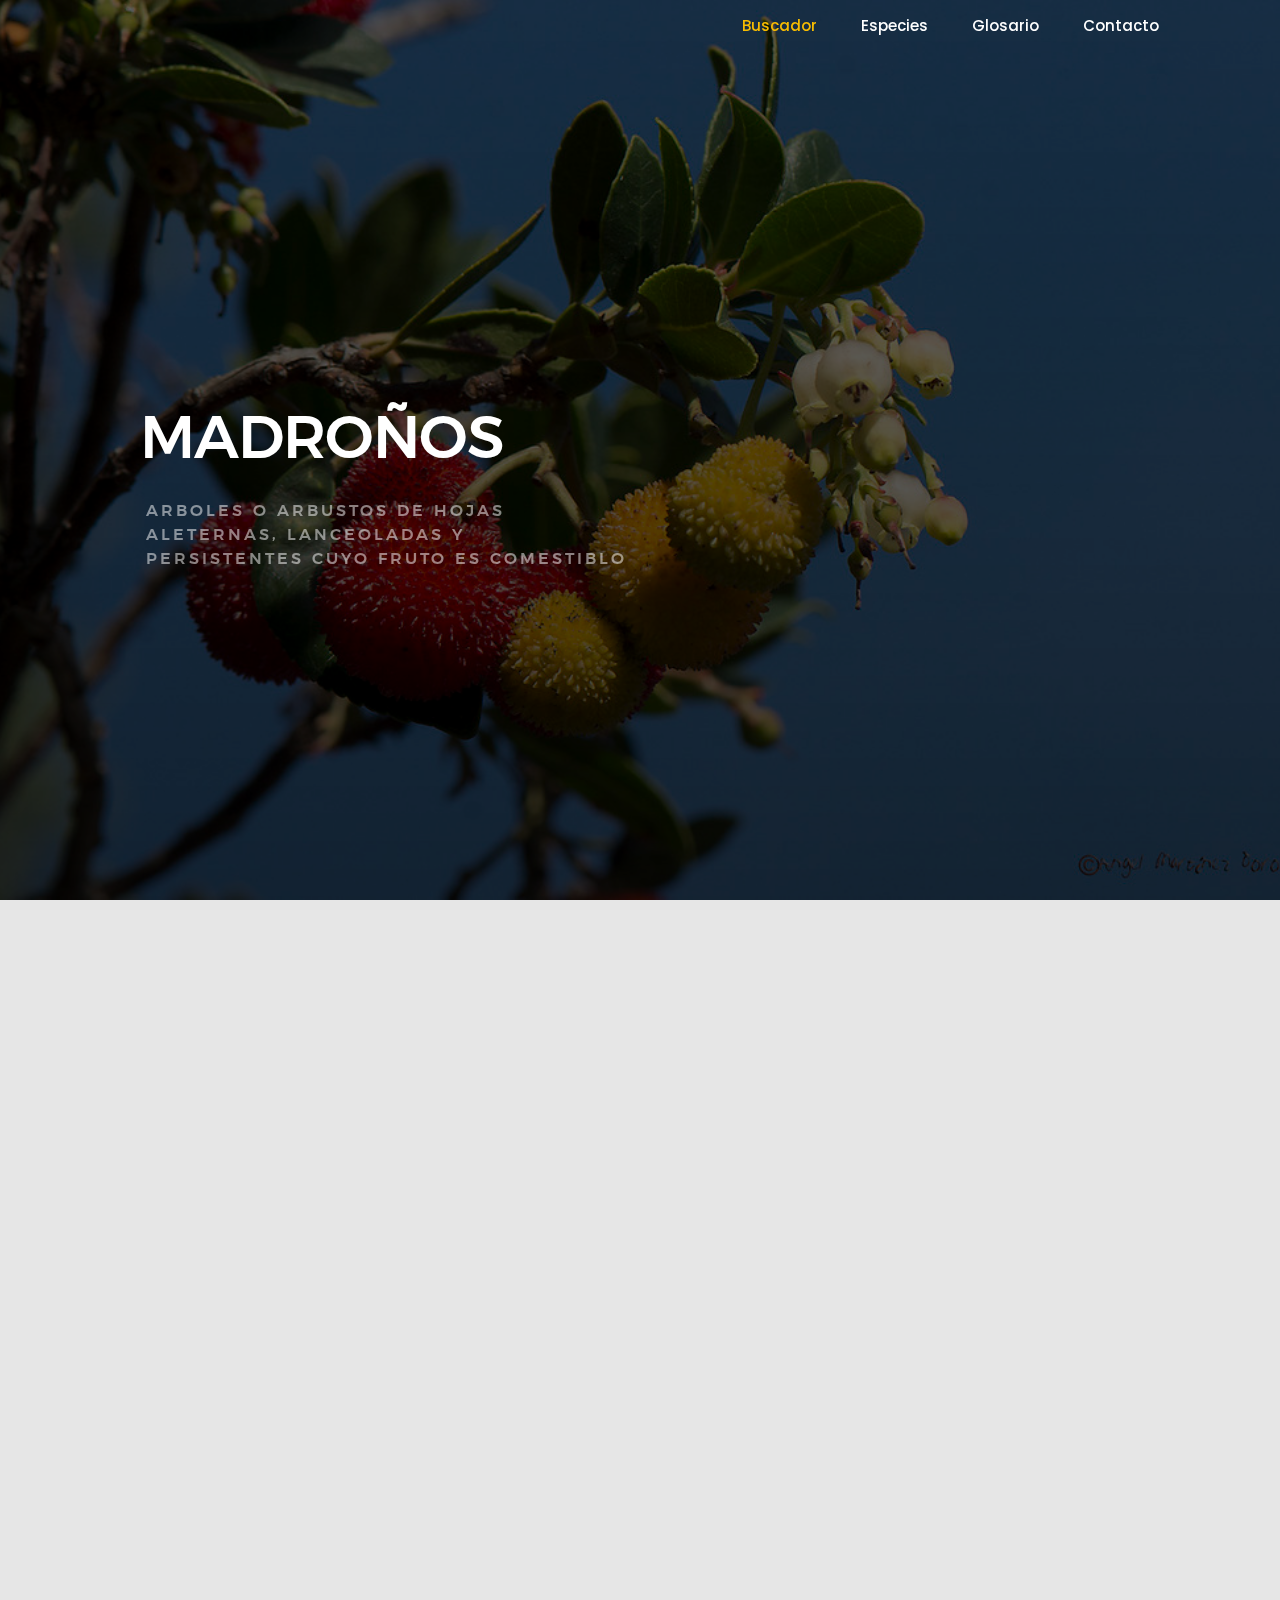
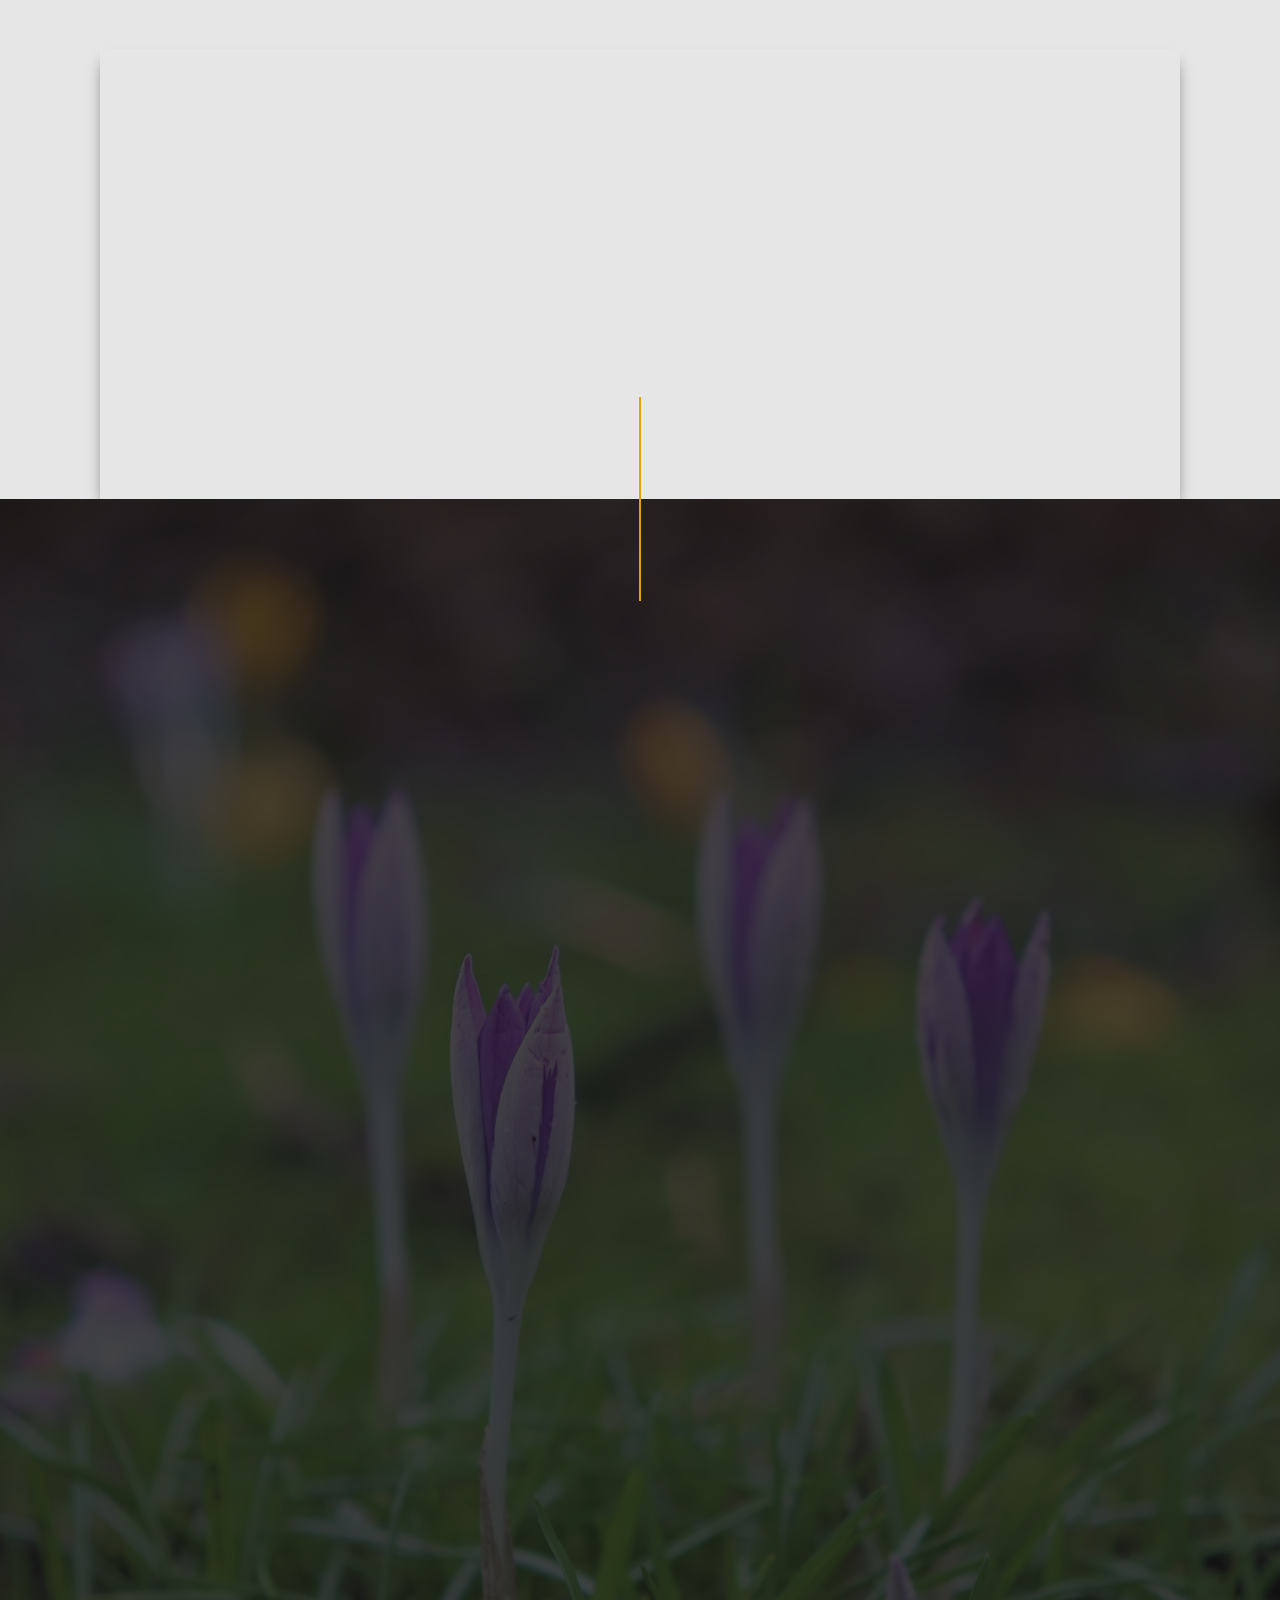
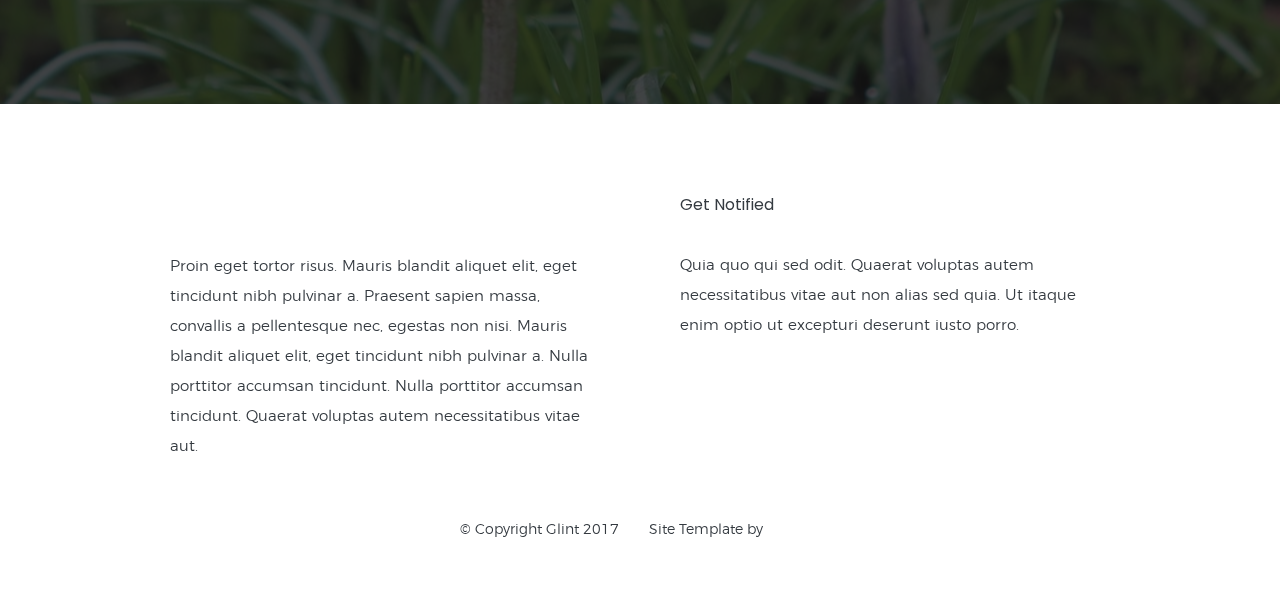
==== index.html @ fc89162d "Añadir img de" ====
<!DOCTYPE html>
<html class="no-js" lang="en">

<head>


    <!--- basic page needs
    ================================================== -->
    <meta charset="utf-8">
    <title>Madroños</title>
    <meta name="description" content="">
    <meta name="TechnoGenesis" content="">

    <!-- mobile specific metas
    ================================================== -->
    <meta name="viewport" content="width=device-width, initial-scale=1">

    <!-- CSS
    ================================================== -->
    <link href="https://fonts.googleapis.com/css?family=Poppins:400,800" rel="stylesheet" />
    <link rel="stylesheet" href="css/base.css">
    <link rel="stylesheet" href="css/vendor.css">
    <link rel="stylesheet" href="css/main.css">
    <!-- CSSMenu -->
    <link rel="stylesheet" href="css/styleMen.css">
    <!--CSS Cards de informacion-->
    <link rel="stylesheet" href="https://cdnjs.cloudflare.com/ajax/libs/font-awesome/4.7.0/css/font-awesome.min.css">
    <!--CSS Buscador-->
    <link href="css/mainB.css" rel="stylesheet" />
    <link rel="stylesheet" href="css/micss.css">

    <!-- script
    ================================================== -->
    <script src="js/modernizr.js"></script>
    

    <!-- favicons
    ================================================== -->
    <link rel="shortcut icon" href="img/logo2.ico" type="image/x-icon">
    <link rel="icon" href="img/logo2.ico" type="image/x-icon">

</head>

<body id="top">

    <!-- header
    ================================================== -->
    <header class="s-header">
        <!--MENU-->
        <nav class="navbar navbar-expand-lg navbar-dark ftco_navbar bg-dark ftco-navbar-light" id="ftco-navbar">
            <div class="container">

                <div class="collapse navbar-collapse" id="ftco-nav">
                    <ul class="navbar-nav ml-auto">
                        <li class="nav-item active"><a href="./buscador.html" class="nav-link">Buscador</a></li>
                        <li class="nav-item"><a href="#esp" class="nav-link">Especies</a></li>
                        <li class="nav-item"><a href="./glosario.html" class="nav-link">Glosario</a></li>
                        <li class="nav-item"><a href="#cont" class="nav-link">Contacto</a></li>
                    </ul>
                </div>
            </div>
        </nav>
    </header> <!-- end s-header -->


    <!-- home
    ================================================== -->  
    <section id="home" class="s-home target-section" data-parallax="scroll" data-image-src="img/hero-bg.jpg"
        data-natural-width=3000 data-natural-height=2000 data-position-y=center>

        <div class="overlay"></div>
        <div class="shadow-overlay"></div>
        <div class="home-content">
            <div class="row home-content__main">
                <h1>
                    MADROÑOS<br>
                </h1>
                <h3>Arboles o Arbustos de hojas<br>
                    aleternas, lanceoladas y <br>
                    persistentes cuyo fruto es comestiblo
                </h3>
            </div>
        </div> <!-- end home-content -->
    </section> <!-- end s-home -->


    <!-- Mapas y listado de madroños
    ================================================== -->
    <section id="esp" class="s-clients">
        <div class="row section-header has-bottom-sep" data-aos="fade-up">
            <div class="col-full">
                <h1 class="display-3 subheadBG">-Listado de Especies-</h1>
            </div>
        </div> <!-- end section-header -->
        <!--Seccion de mas info-->
        <div class="wrap">
            <div class="tarjeta-wrap" data-aos="fade-right">
                <div class="tarjeta">
                    <div class="adelante card1"></div>
                    <div class="atras">
                        <a href="arbutus.html"><h2 class="display-4 text-white">Arbutus</h2></a>
                    </div>
                </div>
            </div>
            <div class="tarjeta-wrap" data-aos="fade-up">
                <div class="tarjeta">
                    <div class="adelante card2"></div>
                    <div class="atras">
                        <a href="comarostaphylis.html"><h2 class="display-4 text-white">Comarostaphylis</h2></a>
                    </div>
                </div>
            </div>
            <div class="tarjeta-wrap" data-aos="fade-left">
                <div class="tarjeta">
                    <div class="adelante card3"></div>
                    <div class="atras">
                        <a href="glosario.html"><h1 class="display-4 text-white">Glosario</h1></a>
                    </div>
                </div>
            </div>
        </div>

        <!--Cierre de la seccion de mas info-->
        <div class="row section-header has-bottom-sep" data-aos="fade-up">
            <div class="col-full">
                <span>Da click para obtener mas información</span>
            </div>
        </div>
        <!--Mapa-->
        <div class="container-fluid">
            <div class="w-70">
                <div class="embed-container">
                    <iframe width="500" height="400" frameborder="0" scrolling="no" marginheight="0" marginwidth="0" title="Madroños en  México" src="https://kaxkhzaa6jbz4ylj.maps.arcgis.com/apps/Embed/index.html?webmap=aa715489865d4aee88c6af5a16517675&extent=-118.7437,14.4806,-86.2901,31.7498&home=true&zoom=true&previewImage=false&scale=true&search=true&searchextent=true&disable_scroll=true&theme=dark"></iframe>
                </div>
            </div>    
        </div>
        <!--Cierre del mapa-->
    </section> <!-- end s-clients -->


    <!-- contact
    ================================================== -->
    <section id="cont" class="s-contact">
        <div class="overlay"></div>
        <div class="contact__line"></div>
        <div class="row section-header" data-aos="fade-up">
            <div class="col-full">
                <h3 class="subhead">Contáctenos</h3>
                <h1 class="display-2 display-2--light">¿Dudas o mas información?</h1>
            </div>
        </div>
        <div class="row contact-content" data-aos="fade-up">
            <div class="contact-primary">
                <h3 class="h6">Envianos un Mensaje</h3>
                <form name="contactForm" id="contactForm" method="post" action="" novalidate="novalidate">
                    <fieldset>
                        <div class="form-field">
                            <input name="contactName" type="text" id="contactName" placeholder="Your Name" value=""
                                minlength="2" required="" aria-required="true" class="full-width">
                        </div>
                        <div class="form-field">
                            <input name="contactEmail" type="email" id="contactEmail" placeholder="Your Email" value=""
                                required="" aria-required="true" class="full-width">
                        </div>
                        <div class="form-field">
                            <input name="contactSubject" type="text" id="contactSubject" placeholder="Subject" value=""
                                class="full-width">
                        </div>
                        <div class="form-field">
                            <textarea name="contactMessage" id="contactMessage" placeholder="Your Message" rows="10"
                                cols="50" required="" aria-required="true" class="full-width"></textarea>
                        </div>
                        <div class="form-field">
                            <button class="full-width btn--primary">Submit</button>
                            <div class="submit-loader">
                                <div class="text-loader">Sending...</div>
                                <div class="s-loader">
                                    <div class="bounce1"></div>
                                    <div class="bounce2"></div>
                                    <div class="bounce3"></div>
                                </div>
                            </div>
                        </div>

                    </fieldset>
                </form>

                <!-- contact-warning -->
                <div class="message-warning">
                    Something went wrong. Please try again.
                </div>

                <!-- contact-success -->
                <div class="message-success">
                    Your message was sent, thank you!<br>
                </div>

            </div> <!-- end contact-primary -->

            <div class="contact-secondary">
                <div class="contact-info">

                    <h3 class="h6 hide-on-fullwidth">Información de Contacto</h3>

                    <div class="cinfo">
                        <h5>Dirección</h5>
                        <p>
                            1600 Amphitheatre Parkway<br>
                            Mountain View, CA<br>
                            94043 US
                        </p>
                    </div>

                    <div class="cinfo">
                        <h5>Email</h5>
                        <p>
                            contact@glintsite.com<br>
                            info@glintsite.com
                        </p>
                    </div>

                    <div class="cinfo">
                        <h5>Otros:</h5>
                        <p>
                            Phone: (+63) 555 1212<br>
                            Mobile: (+63) 555 0100<br>
                            Fax: (+63) 555 0101
                        </p>
                    </div>

                    <ul class="contact-social">
                        <li>
                            <a href="#"><i class="fa fa-facebook" aria-hidden="true"></i></a>
                        </li>
                        <li>
                            <a href="#"><i class="fa fa-twitter" aria-hidden="true"></i></a>
                        </li>
                        <li>
                            <a href="#"><i class="fa fa-instagram" aria-hidden="true"></i></a>
                        </li>
        
                    </ul> <!-- end contact-social -->

                </div> <!-- end contact-info -->
            </div> <!-- end contact-secondary -->

        </div> <!-- end contact-content -->

    </section> <!-- end s-contact -->


    <!-- footer
    ================================================== -->
    <footer>

        <div class="row footer-main text-dark">

            <div class="col-six tab-full left footer-desc">

                <div class="footer-logo"></div>
                Proin eget tortor risus. Mauris blandit aliquet elit, eget tincidunt nibh pulvinar a. Praesent sapien
                massa, convallis a pellentesque nec, egestas non nisi. Mauris blandit aliquet elit, eget tincidunt nibh
                pulvinar a. Nulla porttitor accumsan tincidunt. Nulla porttitor accumsan tincidunt. Quaerat voluptas
                autem necessitatibus vitae aut.

            </div>

            <div class="col-six tab-full right footer-subscribe text-dark">

                <h4 class="text-dark">Get Notified</h4>
                <p>Quia quo qui sed odit. Quaerat voluptas autem necessitatibus vitae aut non alias sed quia. Ut itaque
                    enim optio ut excepturi deserunt iusto porro.</p>
            </div>
        </div> <!-- end footer-main -->
        <div class="row footer-bottom text-dark">

            <div class="col-twelve">
                <div class="copyright">
                    <span>© Copyright Glint 2017</span>
                    <span>Site Template by <a href="https://www.colorlib.com/">Colorlib</a></span>
                </div>

                <div class="go-top">
                    <a class="smoothscroll" title="Back to Top" href="#top"><i class="icon-arrow-up"
                            aria-hidden="true"></i></a>
                </div>
            </div>

        </div> <!-- end footer-bottom -->

    </footer> <!-- end footer -->


    <!-- Java Script
    ================================================== -->
    <script src="js/jquery-3.2.1.min.js"></script>
    <script src="js/plugins.js"></script>
    <script src="js/main.js"></script>

    <script src="js/jquery.min.js"></script>
    <script src="js/jquery-migrate-3.0.1.min.js"></script>
    <script src="js/popper.min.js"></script>
    <script src="js/bootstrap.min.js"></script>
    <script src="js/jquery.easing.1.3.js"></script>
    <script src="js/jquery.waypoints.min.js"></script>
    <script src="js/jquery.stellar.min.js"></script>
    <script src="js/owl.carousel.min.js"></script>
    <script src="js/jquery.magnific-popup.min.js"></script>
    <script src="js/jquery.animateNumber.min.js"></script>
    <script src="js/bootstrap-datepicker.js"></script>
    <script src="js/scrollax.min.js"></script>
    <script src="js/main2.js"></script>
    <script src="js/fetch.js"></script>
    <script>
        $(document).ready(function () {
            //funcion de cuando haga clik en cada una de las categorias de la pagina me desplase a esa parte pero de una manera lenta
            //y con suabidad
            $(".navbar a, footer a[href='#myPage']").on('click', function (event) {
               
                var hash = this.hash;
                $('html, body').animate({
                    scrollTop: $(hash).offset().top
                }, 900, function () {
                    window.location.hash = hash;
                });
            });
        })
    </script>

</body>

</html>
---- css/base.css ----
/* =================================================================== 
 *
 *  Glint v1.0 Base Stylesheet
 *  11-20-2017
 *  ------------------------------------------------------------------
 *
 *  TOC:
 *  # imports 
 *  # normalize
 *  # basic/base setup styles
 *      ## Media
 *      ## Typography resets 
 *      ## links
 *      ## inputs
 *  # grid
 *      ## medium size devices
 *      ## tablets
 *      ## mobile devices
 *      ## small mobile devices
 *  # block grids
 *      ## medium size devices
 *      ## tablets
 *      ## mobile devices
 *      ## small mobile devices
 *  # MISC
 *
 * =================================================================== */

/* ===================================================================
 * # imports 
 *
 * ------------------------------------------------------------------- */
@import url("font-awesome/css/font-awesome.min.css");
@import url("micons/micons.css");
@import url("fonts.css");

/* ===================================================================
 * # normalize
 * normalize.css v5.0.0 | MIT License | 
 * github.com/necolas/normalize.css
 *
 * ------------------------------------------------------------------- */
html {
  font-family: sans-serif;
  line-height: 1.15;
  -ms-text-size-adjust: 100%;
  -webkit-text-size-adjust: 100%;
}

body {
  margin: 0;
}

article,
aside,
footer,
header,
nav,
section {
  display: block;
}

h1 {
  font-size: 2em;
  margin: 0.67em 0;
}

figcaption,
figure,
main {
  display: block;
}

figure {
  margin: 1em 40px;
}

hr {
  box-sizing: content-box;
  height: 0;
  overflow: visible;
}

pre {
  font-family: monospace, monospace;
  font-size: 1em;
}

a {
  background-color: transparent;
  -webkit-text-decoration-skip: objects;
}

a:active,
a:hover {
  outline-width: 0;
}

abbr[title] {
  border-bottom: none;
  text-decoration: underline;
  text-decoration: underline dotted;
}

b,
strong {
  font-weight: inherit;
}

b,
strong {
  font-weight: bolder;
}

code,
kbd,
samp {
  font-family: monospace, monospace;
  font-size: 1em;
}

dfn {
  font-style: italic;
}

mark {
  background-color: #ff0;
  color: #000;
}

small {
  font-size: 80%;
}

sub,
sup {
  font-size: 75%;
  line-height: 0;
  position: relative;
  vertical-align: baseline;
}

sub {
  bottom: -0.25em;
}

sup {
  top: -0.5em;
}

audio,
video {
  display: inline-block;
}

audio:not([controls]) {
  display: none;
  height: 0;
}

img {
  border-style: none;
}

svg:not(:root) {
  overflow: hidden;
}

button,
input,
optgroup,
select,
textarea {
  font-family: sans-serif;
  font-size: 100%;
  line-height: 1.15;
  margin: 0;
}

button,
input {
  overflow: visible;
}

button,
select {
  text-transform: none;
}

button,
html [type="button"],
[type="reset"],
[type="submit"] {
  -webkit-appearance: button;
}

button::-moz-focus-inner,
[type="button"]::-moz-focus-inner,
[type="reset"]::-moz-focus-inner,
[type="submit"]::-moz-focus-inner {
  border-style: none;
  padding: 0;
}

button:-moz-focusring,
[type="button"]:-moz-focusring,
[type="reset"]:-moz-focusring,
[type="submit"]:-moz-focusring {
  outline: 1px dotted ButtonText;
}

fieldset {
  border: 1px solid #c0c0c0;
  margin: 0 2px;
  padding: 0.35em 0.625em 0.75em;
}

legend {
  box-sizing: border-box;
  color: inherit;
  display: table;
  max-width: 100%;
  padding: 0;
  white-space: normal;
}

progress {
  display: inline-block;
  vertical-align: baseline;
}

textarea {
  overflow: auto;
}

[type="checkbox"],
[type="radio"] {
  box-sizing: border-box;
  padding: 0;
}

[type="number"]::-webkit-inner-spin-button,
[type="number"]::-webkit-outer-spin-button {
  height: auto;
}

[type="search"] {
  -webkit-appearance: textfield;
  outline-offset: -2px;
}

[type="search"]::-webkit-search-cancel-button,
[type="search"]::-webkit-search-decoration {
  -webkit-appearance: none;
}

::-webkit-file-upload-button {
  -webkit-appearance: button;
  font: inherit;
}

details,
menu {
  display: block;
}

summary {
  display: list-item;
}

canvas {
  display: inline-block;
}

template {
  display: none;
}

[hidden] {
  display: none;
}

/* ===================================================================
 * # basic/base setup styles
 *
 * ------------------------------------------------------------------- */
html {
  font-size: 62.5%;
  box-sizing: border-box;
}

*,
*::before,
*::after {
  box-sizing: inherit;
}

body {
  font-weight: normal;
  line-height: 1;
  word-wrap: break-word;
  text-rendering: optimizeLegibility;
  -webkit-overflow-scrolling: touch;
  -webkit-text-size-adjust: none;
}

body,
input,
button {
  -moz-osx-font-smoothing: grayscale;
  -webkit-font-smoothing: antialiased;
}

/* ------------------------------------------------------------------- 
 * ## Media
 * ------------------------------------------------------------------- */
img,
video {
  max-width: 100%;
  height: auto;
}

/* ------------------------------------------------------------------- 
 * ## Typography resets 
 * ------------------------------------------------------------------- */
div,
dl,
dt,
dd,
ul,
ol,
li,
h1,
h2,
h3,
h4,
h5,
h6,
pre,
form,
p,
blockquote,
th,
td {
  margin: 0;
  padding: 0;
}

h1,
h2,
h3,
h4,
h5,
h6 {
  -webkit-font-smoothing: auto;
  -webkit-font-smoothing: antialiased;
  -webkit-font-variant-ligatures: common-ligatures;
  -moz-font-variant-ligatures: common-ligatures;
  font-variant-ligatures: common-ligatures;
  text-rendering: optimizeLegibility;
}

em,
i {
  font-style: italic;
  line-height: inherit;
}

strong,
b {
  font-weight: bold;
  line-height: inherit;
}

small {
  font-size: 60%;
  line-height: inherit;
}

ol,
ul {
  list-style: none;
}

li {
  display: block;
}

/* ------------------------------------------------------------------- 
 * ## links 
 * ------------------------------------------------------------------- */
a {
  text-decoration: none;
  line-height: inherit;
}

a img {
  border: none;
}

/* ------------------------------------------------------------------- 
 * ## inputs 
 * ------------------------------------------------------------------- */
fieldset {
  margin: 0;
  padding: 0;
}

input[type="email"],
input[type="number"],
input[type="search"],
input[type="text"],
input[type="tel"],
input[type="url"],
input[type="password"],
textarea {
  -webkit-appearance: none;
  -moz-appearance: none;
  -ms-appearance: none;
  -o-appearance: none;
  appearance: none;
}

/* ===================================================================
 * # grid
 *
 * ------------------------------------------------------------------- */
.row {
  width: 94%;
  max-width: 1200px;
  margin: 0 auto;
}

.row:after {
  content: "";
  display: table;
  clear: both;
}

.row .row {
  width: auto;
  max-width: none;
  margin-left: -20px;
  margin-right: -20px;
}

/* column blocks
 * -------------------------------------- */
[class*="col-"] {
  float: left;
  padding: 0 20px;
}

[class*="col-"] + [class*="col-"].end {
  float: right;
}

/* column width classes 
 * -------------------------------------- */
.col-one {
  width: 8.33333%;
}

.col-two,
.col-1-6 {
  width: 16.66667%;
}

.col-three,
.col-1-4 {
  width: 25%;
}

.col-four,
.col-1-3 {
  width: 33.33333%;
}

.col-five {
  width: 41.66667%;
}

.col-six,
.col-1-2 {
  width: 50%;
}

.col-seven {
  width: 58.33333%;
}

.col-eight,
.col-2-3 {
  width: 66.66667%;
}

.col-nine,
.col-3-4 {
  width: 75%;
}

.col-ten,
.col-5-6 {
  width: 83.33333%;
}

.col-eleven {
  width: 91.66667%;
}

.col-twelve,
.col-full {
  width: 100%;
}
.title {
  color: #39b54a;
}

/* ------------------------------------------------------------------- 
 * ## medium size devices
 * ------------------------------------------------------------------- */
@media only screen and (max-width: 1200px) {
  .row .row {
    margin-left: -15px;
    margin-right: -15px;
  }
  [class*="col-"] {
    padding: 0 15px;
  }
  .md-two,
  .md-1-6 {
    width: 16.66667%;
  }
  .md-one {
    width: 8.33333%;
  }
  .md-three,
  .md-1-4 {
    width: 25%;
  }
  .md-four,
  .md-1-3 {
    width: 33.33333%;
  }
  .md-five {
    width: 41.66667%;
  }
  .md-six,
  .md-1-2 {
    width: 50%;
  }
  .md-seven {
    width: 58.33333%;
  }
  .md-eight,
  .md-2-3 {
    width: 66.66667%;
  }
  .md-nine,
  .md-3-4 {
    width: 75%;
  }
  .md-ten,
  .md-5-6 {
    width: 83.33333%;
  }
  .md-eleven {
    width: 91.66667%;
  }
  .md-twelve,
  .md-full {
    width: 100%;
  }
}

/* ------------------------------------------------------------------- 
 * ## tablets
 * ------------------------------------------------------------------- */
@media only screen and (max-width: 800px) {
  .row {
    width: 90%;
  }
  .tab-1-4 {
    width: 25%;
  }
  .tab-1-3 {
    width: 33.33333%;
  }
  .tab-1-2 {
    width: 50%;
  }
  .tab-2-3 {
    width: 66.66667%;
  }
  .tab-3-4 {
    width: 75%;
  }
  .tab-full {
    width: 100%;
  }
}

/* ------------------------------------------------------------------- 
 * ## mobile devices
 * ------------------------------------------------------------------- */
@media only screen and (max-width: 600px) {
  .row {
    width: auto;
    padding-left: 25px;
    padding-right: 25px;
  }
  .row .row {
    margin-left: -10px;
    margin-right: -10px;
  }
  [class*="col-"] {
    padding: 0 10px;
  }
  .mob-1-4 {
    width: 25%;
  }
  .mob-1-3 {
    width: 33.33333%;
  }
  .mob-1-2 {
    width: 50%;
  }
  .mob-2-3 {
    width: 66.66667%;
  }
  .mob-3-4 {
    width: 75%;
  }
  .mob-full {
    width: 100%;
  }
}

/* ------------------------------------------------------------------- 
 * ## small mobile devices
 * ------------------------------------------------------------------- */

/* stack columns on small mobile devices
 * ------------------------------------------------------------------- */

@media only screen and (max-width: 400px) {
  .row .row {
    padding-left: 0;
    padding-right: 0;
    margin-left: 0;
    margin-right: 0;
  }
  [class*="col-"] {
    width: 100% !important;
    float: none !important;
    clear: both !important;
    margin-left: 0;
    margin-right: 0;
    padding: 0;
  }
  [class*="col-"] + [class*="col-"].end {
    float: none;
  }
}

/* ===================================================================
 * # block grids
 * ------------------------------------------------------------------- */

/*   Equally-sized columns define at row level
 * ------------------------------------------------------------------- */
[class*="block-"]:after {
  content: "";
  display: table;
  clear: both;
}

.block-1-6 .col-block {
  width: 16.66667%;
}

.block-1-5 .col-block {
  width: 20%;
}

.block-1-4 .col-block {
  width: 25%;
}

.block-1-3 .col-block {
  width: 33.33333%;
}

.block-1-2 .col-block {
  width: 50%;
}

/**
 * Clearing for block grid columns. Allow columns with 
 * different heights to align properly.
 */

.block-1-6 .col-block:nth-child(6n + 1),
.block-1-5 .col-block:nth-child(5n + 1),
.block-1-4 .col-block:nth-child(4n + 1),
.block-1-3 .col-block:nth-child(3n + 1),
.block-1-2 .col-block:nth-child(2n + 1) {
  clear: both;
}

/* ------------------------------------------------------------------- 
 * ## medium size devices
 * ------------------------------------------------------------------- */
@media only screen and (max-width: 1200px) {
  .block-m-1-6 .col-block {
    width: 16.66667%;
  }
  .block-m-1-5 .col-block {
    width: 20%;
  }
  .block-m-1-4 .col-block {
    width: 25%;
  }
  .block-m-1-3 .col-block {
    width: 33.33333%;
  }
  .block-m-1-2 .col-block {
    width: 50%;
  }
  .block-m-full .col-block {
    width: 100%;
    clear: both;
  }
  [class*="block-m-"] .col-block:nth-child(n) {
    clear: none;
  }
  .block-m-1-6 .col-block:nth-child(6n + 1),
  .block-m-1-5 .col-block:nth-child(5n + 1),
  .block-m-1-4 .col-block:nth-child(4n + 1),
  .block-m-1-3 .col-block:nth-child(3n + 1),
  .block-m-1-2 .col-block:nth-child(2n + 1) {
    clear: both;
  }
}

/* ------------------------------------------------------------------- 
 * ## tablets
 * ------------------------------------------------------------------- */
@media only screen and (max-width: 800px) {
  .block-tab-1-6 .col-block {
    width: 16.66667%;
  }
  .block-tab-1-5 .col-block {
    width: 20%;
  }
  .block-tab-1-4 .col-block {
    width: 25%;
  }
  .block-tab-1-3 .col-block {
    width: 33.33333%;
  }
  .block-tab-1-2 .col-block {
    width: 50%;
  }
  .block-tab-full .col-block {
    width: 100%;
    clear: both;
  }
  [class*="block-tab-"] .col-block:nth-child(n) {
    clear: none;
  }
  .block-tab-1-6 .col-block:nth-child(6n + 1),
  .block-tab-1-6 .col-block:nth-child(5n + 1),
  .block-tab-1-4 .col-block:nth-child(4n + 1),
  .block-tab-1-3 .col-block:nth-child(3n + 1),
  .block-tab-1-2 .col-block:nth-child(2n + 1) {
    clear: both;
  }
}

/* ------------------------------------------------------------------- 
 * ## mobile devices
 * ------------------------------------------------------------------- */
@media only screen and (max-width: 600px) {
  .block-mob-1-6 .col-block {
    width: 16.66667%;
  }
  .block-mob-1-5 .col-block {
    width: 20%;
  }
  .block-mob-1-4 .col-block {
    width: 25%;
  }
  .block-mob-1-3 .col-block {
    width: 33.33333%;
  }
  .block-mob-1-2 .col-block {
    width: 50%;
  }
  .block-mob-full .col-block {
    width: 100%;
    clear: both;
  }
  [class*="block-mob-"] .col-block:nth-child(n) {
    clear: none;
  }
  .block-mob-1-6 .col-block:nth-child(6n + 1),
  .block-mob-1-5 .col-block:nth-child(5n + 1),
  .block-mob-1-4 .col-block:nth-child(4n + 1),
  .block-mob-1-3 .col-block:nth-child(3n + 1),
  .block-mob-1-2 .col-block:nth-child(2n + 1) {
    clear: both;
  }
}

/* ------------------------------------------------------------------- 
 * ## small mobile devices
 * ------------------------------------------------------------------- */

/* stack columns on small mobile devices
 * ------------------------------------------------------------------- */

@media only screen and (max-width: 400px) {
  .stack .col-block {
    width: 100% !important;
    float: none !important;
    clear: both !important;
    margin-left: 0;
    margin-right: 0;
  }
}

/* ===================================================================
 * # MISC
 *
 * ------------------------------------------------------------------- */
.group:after {
  content: "";
  display: table;
  clear: both;
}

/* Misc Helper Styles
 * -------------------------------------- */
.is-hidden {
  display: none;
}

.is-invisible {
  visibility: hidden;
}

.antialiased {
  -webkit-font-smoothing: antialiased;
  -moz-osx-font-smoothing: grayscale;
}

.overflow-hidden {
  overflow: hidden;
}

.remove-bottom {
  margin-bottom: 0;
}

.half-bottom {
  margin-bottom: 1.5rem !important;
}

.add-bottom {
  margin-bottom: 3rem !important;
}

.no-border {
  border: none;
}

.full-width {
  width: 100%;
}

.text-center {
  text-align: center;
}

.text-left {
  text-align: left;
}

.text-right {
  text-align: right;
}

.pull-left {
  float: left;
}

.pull-right {
  float: right;
}

.align-center {
  margin-left: auto;
  margin-right: auto;
  text-align: center;
}

/*# sourceMappingURL=base.css.map */
---- css/vendor.css ----
/* =================================================================== 
 *
 *  Glint v1.0 Vendor/Third Party CSS 
 *  11-20-2017
 *  ------------------------------------------------------------------
 *
 *  TOC:
 *  # animate on scroll
 *  # slick slider
 *  # photoswipe
 *  # photoSwipe skin
 *
 * =================================================================== */


/* ===================================================================
 * # animate on scroll 
 * https://michalsnik.github.io/aos/
 *
 * ------------------------------------------------------------------- */
[data-aos][data-aos][data-aos-duration='50'], body[data-aos-duration='50'] [data-aos] {
    transition-duration: 50ms;
}

[data-aos][data-aos][data-aos-delay='50'], body[data-aos-delay='50'] [data-aos] {
    transition-delay: 0;
}

[data-aos][data-aos][data-aos-delay='50'].aos-animate, body[data-aos-delay='50'] [data-aos].aos-animate {
    transition-delay: 50ms;
}

[data-aos][data-aos][data-aos-duration='100'], body[data-aos-duration='100'] [data-aos] {
    transition-duration: .1s;
}

[data-aos][data-aos][data-aos-delay='100'], body[data-aos-delay='100'] [data-aos] {
    transition-delay: 0;
}

[data-aos][data-aos][data-aos-delay='100'].aos-animate, body[data-aos-delay='100'] [data-aos].aos-animate {
    transition-delay: .1s;
}

[data-aos][data-aos][data-aos-duration='150'], body[data-aos-duration='150'] [data-aos] {
    transition-duration: .15s;
}

[data-aos][data-aos][data-aos-delay='150'], body[data-aos-delay='150'] [data-aos] {
    transition-delay: 0;
}

[data-aos][data-aos][data-aos-delay='150'].aos-animate, body[data-aos-delay='150'] [data-aos].aos-animate {
    transition-delay: .15s;
}

[data-aos][data-aos][data-aos-duration='200'], body[data-aos-duration='200'] [data-aos] {
    transition-duration: .2s;
}

[data-aos][data-aos][data-aos-delay='200'], body[data-aos-delay='200'] [data-aos] {
    transition-delay: 0;
}

[data-aos][data-aos][data-aos-delay='200'].aos-animate, body[data-aos-delay='200'] [data-aos].aos-animate {
    transition-delay: .2s;
}

[data-aos][data-aos][data-aos-duration='250'], body[data-aos-duration='250'] [data-aos] {
    transition-duration: .25s;
}

[data-aos][data-aos][data-aos-delay='250'], body[data-aos-delay='250'] [data-aos] {
    transition-delay: 0;
}

[data-aos][data-aos][data-aos-delay='250'].aos-animate, body[data-aos-delay='250'] [data-aos].aos-animate {
    transition-delay: .25s;
}

[data-aos][data-aos][data-aos-duration='300'], body[data-aos-duration='300'] [data-aos] {
    transition-duration: .3s;
}

[data-aos][data-aos][data-aos-delay='300'], body[data-aos-delay='300'] [data-aos] {
    transition-delay: 0;
}

[data-aos][data-aos][data-aos-delay='300'].aos-animate, body[data-aos-delay='300'] [data-aos].aos-animate {
    transition-delay: .3s;
}

[data-aos][data-aos][data-aos-duration='350'], body[data-aos-duration='350'] [data-aos] {
    transition-duration: .35s;
}

[data-aos][data-aos][data-aos-delay='350'], body[data-aos-delay='350'] [data-aos] {
    transition-delay: 0;
}

[data-aos][data-aos][data-aos-delay='350'].aos-animate, body[data-aos-delay='350'] [data-aos].aos-animate {
    transition-delay: .35s;
}

[data-aos][data-aos][data-aos-duration='400'], body[data-aos-duration='400'] [data-aos] {
    transition-duration: .4s;
}

[data-aos][data-aos][data-aos-delay='400'], body[data-aos-delay='400'] [data-aos] {
    transition-delay: 0;
}

[data-aos][data-aos][data-aos-delay='400'].aos-animate, body[data-aos-delay='400'] [data-aos].aos-animate {
    transition-delay: .4s;
}

[data-aos][data-aos][data-aos-duration='450'], body[data-aos-duration='450'] [data-aos] {
    transition-duration: .45s;
}

[data-aos][data-aos][data-aos-delay='450'], body[data-aos-delay='450'] [data-aos] {
    transition-delay: 0;
}

[data-aos][data-aos][data-aos-delay='450'].aos-animate, body[data-aos-delay='450'] [data-aos].aos-animate {
    transition-delay: .45s;
}

[data-aos][data-aos][data-aos-duration='500'], body[data-aos-duration='500'] [data-aos] {
    transition-duration: .5s;
}

[data-aos][data-aos][data-aos-delay='500'], body[data-aos-delay='500'] [data-aos] {
    transition-delay: 0;
}

[data-aos][data-aos][data-aos-delay='500'].aos-animate, body[data-aos-delay='500'] [data-aos].aos-animate {
    transition-delay: .5s;
}

[data-aos][data-aos][data-aos-duration='550'], body[data-aos-duration='550'] [data-aos] {
    transition-duration: .55s;
}

[data-aos][data-aos][data-aos-delay='550'], body[data-aos-delay='550'] [data-aos] {
    transition-delay: 0;
}

[data-aos][data-aos][data-aos-delay='550'].aos-animate, body[data-aos-delay='550'] [data-aos].aos-animate {
    transition-delay: .55s;
}

[data-aos][data-aos][data-aos-duration='600'], body[data-aos-duration='600'] [data-aos] {
    transition-duration: .6s;
}

[data-aos][data-aos][data-aos-delay='600'], body[data-aos-delay='600'] [data-aos] {
    transition-delay: 0;
}

[data-aos][data-aos][data-aos-delay='600'].aos-animate, body[data-aos-delay='600'] [data-aos].aos-animate {
    transition-delay: .6s;
}

[data-aos][data-aos][data-aos-duration='650'], body[data-aos-duration='650'] [data-aos] {
    transition-duration: .65s;
}

[data-aos][data-aos][data-aos-delay='650'], body[data-aos-delay='650'] [data-aos] {
    transition-delay: 0;
}

[data-aos][data-aos][data-aos-delay='650'].aos-animate, body[data-aos-delay='650'] [data-aos].aos-animate {
    transition-delay: .65s;
}

[data-aos][data-aos][data-aos-duration='700'], body[data-aos-duration='700'] [data-aos] {
    transition-duration: .7s;
}

[data-aos][data-aos][data-aos-delay='700'], body[data-aos-delay='700'] [data-aos] {
    transition-delay: 0;
}

[data-aos][data-aos][data-aos-delay='700'].aos-animate, body[data-aos-delay='700'] [data-aos].aos-animate {
    transition-delay: .7s;
}

[data-aos][data-aos][data-aos-duration='750'], body[data-aos-duration='750'] [data-aos] {
    transition-duration: .75s;
}

[data-aos][data-aos][data-aos-delay='750'], body[data-aos-delay='750'] [data-aos] {
    transition-delay: 0;
}

[data-aos][data-aos][data-aos-delay='750'].aos-animate, body[data-aos-delay='750'] [data-aos].aos-animate {
    transition-delay: .75s;
}

[data-aos][data-aos][data-aos-duration='800'], body[data-aos-duration='800'] [data-aos] {
    transition-duration: .8s;
}

[data-aos][data-aos][data-aos-delay='800'], body[data-aos-delay='800'] [data-aos] {
    transition-delay: 0;
}

[data-aos][data-aos][data-aos-delay='800'].aos-animate, body[data-aos-delay='800'] [data-aos].aos-animate {
    transition-delay: .8s;
}

[data-aos][data-aos][data-aos-duration='850'], body[data-aos-duration='850'] [data-aos] {
    transition-duration: .85s;
}

[data-aos][data-aos][data-aos-delay='850'], body[data-aos-delay='850'] [data-aos] {
    transition-delay: 0;
}

[data-aos][data-aos][data-aos-delay='850'].aos-animate, body[data-aos-delay='850'] [data-aos].aos-animate {
    transition-delay: .85s;
}

[data-aos][data-aos][data-aos-duration='900'], body[data-aos-duration='900'] [data-aos] {
    transition-duration: .9s;
}

[data-aos][data-aos][data-aos-delay='900'], body[data-aos-delay='900'] [data-aos] {
    transition-delay: 0;
}

[data-aos][data-aos][data-aos-delay='900'].aos-animate, body[data-aos-delay='900'] [data-aos].aos-animate {
    transition-delay: .9s;
}

[data-aos][data-aos][data-aos-duration='950'], body[data-aos-duration='950'] [data-aos] {
    transition-duration: .95s;
}

[data-aos][data-aos][data-aos-delay='950'], body[data-aos-delay='950'] [data-aos] {
    transition-delay: 0;
}

[data-aos][data-aos][data-aos-delay='950'].aos-animate, body[data-aos-delay='950'] [data-aos].aos-animate {
    transition-delay: .95s;
}

[data-aos][data-aos][data-aos-duration='1000'], body[data-aos-duration='1000'] [data-aos] {
    transition-duration: 1s;
}

[data-aos][data-aos][data-aos-delay='1000'], body[data-aos-delay='1000'] [data-aos] {
    transition-delay: 0;
}

[data-aos][data-aos][data-aos-delay='1000'].aos-animate, body[data-aos-delay='1000'] [data-aos].aos-animate {
    transition-delay: 1s;
}

[data-aos][data-aos][data-aos-duration='1050'], body[data-aos-duration='1050'] [data-aos] {
    transition-duration: 1.05s;
}

[data-aos][data-aos][data-aos-delay='1050'], body[data-aos-delay='1050'] [data-aos] {
    transition-delay: 0;
}

[data-aos][data-aos][data-aos-delay='1050'].aos-animate, body[data-aos-delay='1050'] [data-aos].aos-animate {
    transition-delay: 1.05s;
}

[data-aos][data-aos][data-aos-duration='1100'], body[data-aos-duration='1100'] [data-aos] {
    transition-duration: 1.1s;
}

[data-aos][data-aos][data-aos-delay='1100'], body[data-aos-delay='1100'] [data-aos] {
    transition-delay: 0;
}

[data-aos][data-aos][data-aos-delay='1100'].aos-animate, body[data-aos-delay='1100'] [data-aos].aos-animate {
    transition-delay: 1.1s;
}

[data-aos][data-aos][data-aos-duration='1150'], body[data-aos-duration='1150'] [data-aos] {
    transition-duration: 1.15s;
}

[data-aos][data-aos][data-aos-delay='1150'], body[data-aos-delay='1150'] [data-aos] {
    transition-delay: 0;
}

[data-aos][data-aos][data-aos-delay='1150'].aos-animate, body[data-aos-delay='1150'] [data-aos].aos-animate {
    transition-delay: 1.15s;
}

[data-aos][data-aos][data-aos-duration='1200'], body[data-aos-duration='1200'] [data-aos] {
    transition-duration: 1.2s;
}

[data-aos][data-aos][data-aos-delay='1200'], body[data-aos-delay='1200'] [data-aos] {
    transition-delay: 0;
}

[data-aos][data-aos][data-aos-delay='1200'].aos-animate, body[data-aos-delay='1200'] [data-aos].aos-animate {
    transition-delay: 1.2s;
}

[data-aos][data-aos][data-aos-duration='1250'], body[data-aos-duration='1250'] [data-aos] {
    transition-duration: 1.25s;
}

[data-aos][data-aos][data-aos-delay='1250'], body[data-aos-delay='1250'] [data-aos] {
    transition-delay: 0;
}

[data-aos][data-aos][data-aos-delay='1250'].aos-animate, body[data-aos-delay='1250'] [data-aos].aos-animate {
    transition-delay: 1.25s;
}

[data-aos][data-aos][data-aos-duration='1300'], body[data-aos-duration='1300'] [data-aos] {
    transition-duration: 1.3s;
}

[data-aos][data-aos][data-aos-delay='1300'], body[data-aos-delay='1300'] [data-aos] {
    transition-delay: 0;
}

[data-aos][data-aos][data-aos-delay='1300'].aos-animate, body[data-aos-delay='1300'] [data-aos].aos-animate {
    transition-delay: 1.3s;
}

[data-aos][data-aos][data-aos-duration='1350'], body[data-aos-duration='1350'] [data-aos] {
    transition-duration: 1.35s;
}

[data-aos][data-aos][data-aos-delay='1350'], body[data-aos-delay='1350'] [data-aos] {
    transition-delay: 0;
}

[data-aos][data-aos][data-aos-delay='1350'].aos-animate, body[data-aos-delay='1350'] [data-aos].aos-animate {
    transition-delay: 1.35s;
}

[data-aos][data-aos][data-aos-duration='1400'], body[data-aos-duration='1400'] [data-aos] {
    transition-duration: 1.4s;
}

[data-aos][data-aos][data-aos-delay='1400'], body[data-aos-delay='1400'] [data-aos] {
    transition-delay: 0;
}

[data-aos][data-aos][data-aos-delay='1400'].aos-animate, body[data-aos-delay='1400'] [data-aos].aos-animate {
    transition-delay: 1.4s;
}

[data-aos][data-aos][data-aos-duration='1450'], body[data-aos-duration='1450'] [data-aos] {
    transition-duration: 1.45s;
}

[data-aos][data-aos][data-aos-delay='1450'], body[data-aos-delay='1450'] [data-aos] {
    transition-delay: 0;
}

[data-aos][data-aos][data-aos-delay='1450'].aos-animate, body[data-aos-delay='1450'] [data-aos].aos-animate {
    transition-delay: 1.45s;
}

[data-aos][data-aos][data-aos-duration='1500'], body[data-aos-duration='1500'] [data-aos] {
    transition-duration: 1.5s;
}

[data-aos][data-aos][data-aos-delay='1500'], body[data-aos-delay='1500'] [data-aos] {
    transition-delay: 0;
}

[data-aos][data-aos][data-aos-delay='1500'].aos-animate, body[data-aos-delay='1500'] [data-aos].aos-animate {
    transition-delay: 1.5s;
}

[data-aos][data-aos][data-aos-duration='1550'], body[data-aos-duration='1550'] [data-aos] {
    transition-duration: 1.55s;
}

[data-aos][data-aos][data-aos-delay='1550'], body[data-aos-delay='1550'] [data-aos] {
    transition-delay: 0;
}

[data-aos][data-aos][data-aos-delay='1550'].aos-animate, body[data-aos-delay='1550'] [data-aos].aos-animate {
    transition-delay: 1.55s;
}

[data-aos][data-aos][data-aos-duration='1600'], body[data-aos-duration='1600'] [data-aos] {
    transition-duration: 1.6s;
}

[data-aos][data-aos][data-aos-delay='1600'], body[data-aos-delay='1600'] [data-aos] {
    transition-delay: 0;
}

[data-aos][data-aos][data-aos-delay='1600'].aos-animate, body[data-aos-delay='1600'] [data-aos].aos-animate {
    transition-delay: 1.6s;
}

[data-aos][data-aos][data-aos-duration='1650'], body[data-aos-duration='1650'] [data-aos] {
    transition-duration: 1.65s;
}

[data-aos][data-aos][data-aos-delay='1650'], body[data-aos-delay='1650'] [data-aos] {
    transition-delay: 0;
}

[data-aos][data-aos][data-aos-delay='1650'].aos-animate, body[data-aos-delay='1650'] [data-aos].aos-animate {
    transition-delay: 1.65s;
}

[data-aos][data-aos][data-aos-duration='1700'], body[data-aos-duration='1700'] [data-aos] {
    transition-duration: 1.7s;
}

[data-aos][data-aos][data-aos-delay='1700'], body[data-aos-delay='1700'] [data-aos] {
    transition-delay: 0;
}

[data-aos][data-aos][data-aos-delay='1700'].aos-animate, body[data-aos-delay='1700'] [data-aos].aos-animate {
    transition-delay: 1.7s;
}

[data-aos][data-aos][data-aos-duration='1750'], body[data-aos-duration='1750'] [data-aos] {
    transition-duration: 1.75s;
}

[data-aos][data-aos][data-aos-delay='1750'], body[data-aos-delay='1750'] [data-aos] {
    transition-delay: 0;
}

[data-aos][data-aos][data-aos-delay='1750'].aos-animate, body[data-aos-delay='1750'] [data-aos].aos-animate {
    transition-delay: 1.75s;
}

[data-aos][data-aos][data-aos-duration='1800'], body[data-aos-duration='1800'] [data-aos] {
    transition-duration: 1.8s;
}

[data-aos][data-aos][data-aos-delay='1800'], body[data-aos-delay='1800'] [data-aos] {
    transition-delay: 0;
}

[data-aos][data-aos][data-aos-delay='1800'].aos-animate, body[data-aos-delay='1800'] [data-aos].aos-animate {
    transition-delay: 1.8s;
}

[data-aos][data-aos][data-aos-duration='1850'], body[data-aos-duration='1850'] [data-aos] {
    transition-duration: 1.85s;
}

[data-aos][data-aos][data-aos-delay='1850'], body[data-aos-delay='1850'] [data-aos] {
    transition-delay: 0;
}

[data-aos][data-aos][data-aos-delay='1850'].aos-animate, body[data-aos-delay='1850'] [data-aos].aos-animate {
    transition-delay: 1.85s;
}

[data-aos][data-aos][data-aos-duration='1900'], body[data-aos-duration='1900'] [data-aos] {
    transition-duration: 1.9s;
}

[data-aos][data-aos][data-aos-delay='1900'], body[data-aos-delay='1900'] [data-aos] {
    transition-delay: 0;
}

[data-aos][data-aos][data-aos-delay='1900'].aos-animate, body[data-aos-delay='1900'] [data-aos].aos-animate {
    transition-delay: 1.9s;
}

[data-aos][data-aos][data-aos-duration='1950'], body[data-aos-duration='1950'] [data-aos] {
    transition-duration: 1.95s;
}

[data-aos][data-aos][data-aos-delay='1950'], body[data-aos-delay='1950'] [data-aos] {
    transition-delay: 0;
}

[data-aos][data-aos][data-aos-delay='1950'].aos-animate, body[data-aos-delay='1950'] [data-aos].aos-animate {
    transition-delay: 1.95s;
}

[data-aos][data-aos][data-aos-duration='2000'], body[data-aos-duration='2000'] [data-aos] {
    transition-duration: 2s;
}

[data-aos][data-aos][data-aos-delay='2000'], body[data-aos-delay='2000'] [data-aos] {
    transition-delay: 0;
}

[data-aos][data-aos][data-aos-delay='2000'].aos-animate, body[data-aos-delay='2000'] [data-aos].aos-animate {
    transition-delay: 2s;
}

[data-aos][data-aos][data-aos-duration='2050'], body[data-aos-duration='2050'] [data-aos] {
    transition-duration: 2.05s;
}

[data-aos][data-aos][data-aos-delay='2050'], body[data-aos-delay='2050'] [data-aos] {
    transition-delay: 0;
}

[data-aos][data-aos][data-aos-delay='2050'].aos-animate, body[data-aos-delay='2050'] [data-aos].aos-animate {
    transition-delay: 2.05s;
}

[data-aos][data-aos][data-aos-duration='2100'], body[data-aos-duration='2100'] [data-aos] {
    transition-duration: 2.1s;
}

[data-aos][data-aos][data-aos-delay='2100'], body[data-aos-delay='2100'] [data-aos] {
    transition-delay: 0;
}

[data-aos][data-aos][data-aos-delay='2100'].aos-animate, body[data-aos-delay='2100'] [data-aos].aos-animate {
    transition-delay: 2.1s;
}

[data-aos][data-aos][data-aos-duration='2150'], body[data-aos-duration='2150'] [data-aos] {
    transition-duration: 2.15s;
}

[data-aos][data-aos][data-aos-delay='2150'], body[data-aos-delay='2150'] [data-aos] {
    transition-delay: 0;
}

[data-aos][data-aos][data-aos-delay='2150'].aos-animate, body[data-aos-delay='2150'] [data-aos].aos-animate {
    transition-delay: 2.15s;
}

[data-aos][data-aos][data-aos-duration='2200'], body[data-aos-duration='2200'] [data-aos] {
    transition-duration: 2.2s;
}

[data-aos][data-aos][data-aos-delay='2200'], body[data-aos-delay='2200'] [data-aos] {
    transition-delay: 0;
}

[data-aos][data-aos][data-aos-delay='2200'].aos-animate, body[data-aos-delay='2200'] [data-aos].aos-animate {
    transition-delay: 2.2s;
}

[data-aos][data-aos][data-aos-duration='2250'], body[data-aos-duration='2250'] [data-aos] {
    transition-duration: 2.25s;
}

[data-aos][data-aos][data-aos-delay='2250'], body[data-aos-delay='2250'] [data-aos] {
    transition-delay: 0;
}

[data-aos][data-aos][data-aos-delay='2250'].aos-animate, body[data-aos-delay='2250'] [data-aos].aos-animate {
    transition-delay: 2.25s;
}

[data-aos][data-aos][data-aos-duration='2300'], body[data-aos-duration='2300'] [data-aos] {
    transition-duration: 2.3s;
}

[data-aos][data-aos][data-aos-delay='2300'], body[data-aos-delay='2300'] [data-aos] {
    transition-delay: 0;
}

[data-aos][data-aos][data-aos-delay='2300'].aos-animate, body[data-aos-delay='2300'] [data-aos].aos-animate {
    transition-delay: 2.3s;
}

[data-aos][data-aos][data-aos-duration='2350'], body[data-aos-duration='2350'] [data-aos] {
    transition-duration: 2.35s;
}

[data-aos][data-aos][data-aos-delay='2350'], body[data-aos-delay='2350'] [data-aos] {
    transition-delay: 0;
}

[data-aos][data-aos][data-aos-delay='2350'].aos-animate, body[data-aos-delay='2350'] [data-aos].aos-animate {
    transition-delay: 2.35s;
}

[data-aos][data-aos][data-aos-duration='2400'], body[data-aos-duration='2400'] [data-aos] {
    transition-duration: 2.4s;
}

[data-aos][data-aos][data-aos-delay='2400'], body[data-aos-delay='2400'] [data-aos] {
    transition-delay: 0;
}

[data-aos][data-aos][data-aos-delay='2400'].aos-animate, body[data-aos-delay='2400'] [data-aos].aos-animate {
    transition-delay: 2.4s;
}

[data-aos][data-aos][data-aos-duration='2450'], body[data-aos-duration='2450'] [data-aos] {
    transition-duration: 2.45s;
}

[data-aos][data-aos][data-aos-delay='2450'], body[data-aos-delay='2450'] [data-aos] {
    transition-delay: 0;
}

[data-aos][data-aos][data-aos-delay='2450'].aos-animate, body[data-aos-delay='2450'] [data-aos].aos-animate {
    transition-delay: 2.45s;
}

[data-aos][data-aos][data-aos-duration='2500'], body[data-aos-duration='2500'] [data-aos] {
    transition-duration: 2.5s;
}

[data-aos][data-aos][data-aos-delay='2500'], body[data-aos-delay='2500'] [data-aos] {
    transition-delay: 0;
}

[data-aos][data-aos][data-aos-delay='2500'].aos-animate, body[data-aos-delay='2500'] [data-aos].aos-animate {
    transition-delay: 2.5s;
}

[data-aos][data-aos][data-aos-duration='2550'], body[data-aos-duration='2550'] [data-aos] {
    transition-duration: 2.55s;
}

[data-aos][data-aos][data-aos-delay='2550'], body[data-aos-delay='2550'] [data-aos] {
    transition-delay: 0;
}

[data-aos][data-aos][data-aos-delay='2550'].aos-animate, body[data-aos-delay='2550'] [data-aos].aos-animate {
    transition-delay: 2.55s;
}

[data-aos][data-aos][data-aos-duration='2600'], body[data-aos-duration='2600'] [data-aos] {
    transition-duration: 2.6s;
}

[data-aos][data-aos][data-aos-delay='2600'], body[data-aos-delay='2600'] [data-aos] {
    transition-delay: 0;
}

[data-aos][data-aos][data-aos-delay='2600'].aos-animate, body[data-aos-delay='2600'] [data-aos].aos-animate {
    transition-delay: 2.6s;
}

[data-aos][data-aos][data-aos-duration='2650'], body[data-aos-duration='2650'] [data-aos] {
    transition-duration: 2.65s;
}

[data-aos][data-aos][data-aos-delay='2650'], body[data-aos-delay='2650'] [data-aos] {
    transition-delay: 0;
}

[data-aos][data-aos][data-aos-delay='2650'].aos-animate, body[data-aos-delay='2650'] [data-aos].aos-animate {
    transition-delay: 2.65s;
}

[data-aos][data-aos][data-aos-duration='2700'], body[data-aos-duration='2700'] [data-aos] {
    transition-duration: 2.7s;
}

[data-aos][data-aos][data-aos-delay='2700'], body[data-aos-delay='2700'] [data-aos] {
    transition-delay: 0;
}

[data-aos][data-aos][data-aos-delay='2700'].aos-animate, body[data-aos-delay='2700'] [data-aos].aos-animate {
    transition-delay: 2.7s;
}

[data-aos][data-aos][data-aos-duration='2750'], body[data-aos-duration='2750'] [data-aos] {
    transition-duration: 2.75s;
}

[data-aos][data-aos][data-aos-delay='2750'], body[data-aos-delay='2750'] [data-aos] {
    transition-delay: 0;
}

[data-aos][data-aos][data-aos-delay='2750'].aos-animate, body[data-aos-delay='2750'] [data-aos].aos-animate {
    transition-delay: 2.75s;
}

[data-aos][data-aos][data-aos-duration='2800'], body[data-aos-duration='2800'] [data-aos] {
    transition-duration: 2.8s;
}

[data-aos][data-aos][data-aos-delay='2800'], body[data-aos-delay='2800'] [data-aos] {
    transition-delay: 0;
}

[data-aos][data-aos][data-aos-delay='2800'].aos-animate, body[data-aos-delay='2800'] [data-aos].aos-animate {
    transition-delay: 2.8s;
}

[data-aos][data-aos][data-aos-duration='2850'], body[data-aos-duration='2850'] [data-aos] {
    transition-duration: 2.85s;
}

[data-aos][data-aos][data-aos-delay='2850'], body[data-aos-delay='2850'] [data-aos] {
    transition-delay: 0;
}

[data-aos][data-aos][data-aos-delay='2850'].aos-animate, body[data-aos-delay='2850'] [data-aos].aos-animate {
    transition-delay: 2.85s;
}

[data-aos][data-aos][data-aos-duration='2900'], body[data-aos-duration='2900'] [data-aos] {
    transition-duration: 2.9s;
}

[data-aos][data-aos][data-aos-delay='2900'], body[data-aos-delay='2900'] [data-aos] {
    transition-delay: 0;
}

[data-aos][data-aos][data-aos-delay='2900'].aos-animate, body[data-aos-delay='2900'] [data-aos].aos-animate {
    transition-delay: 2.9s;
}

[data-aos][data-aos][data-aos-duration='2950'], body[data-aos-duration='2950'] [data-aos] {
    transition-duration: 2.95s;
}

[data-aos][data-aos][data-aos-delay='2950'], body[data-aos-delay='2950'] [data-aos] {
    transition-delay: 0;
}

[data-aos][data-aos][data-aos-delay='2950'].aos-animate, body[data-aos-delay='2950'] [data-aos].aos-animate {
    transition-delay: 2.95s;
}

[data-aos][data-aos][data-aos-duration='3000'], body[data-aos-duration='3000'] [data-aos] {
    transition-duration: 3s;
}

[data-aos][data-aos][data-aos-delay='3000'], body[data-aos-delay='3000'] [data-aos] {
    transition-delay: 0;
}

[data-aos][data-aos][data-aos-delay='3000'].aos-animate, body[data-aos-delay='3000'] [data-aos].aos-animate {
    transition-delay: 3s;
}

[data-aos][data-aos][data-aos-easing=linear], body[data-aos-easing=linear] [data-aos] {
    transition-timing-function: cubic-bezier(0.25, 0.25, 0.75, 0.75);
}

[data-aos][data-aos][data-aos-easing=ease], body[data-aos-easing=ease] [data-aos] {
    transition-timing-function: ease;
}

[data-aos][data-aos][data-aos-easing=ease-in], body[data-aos-easing=ease-in] [data-aos] {
    transition-timing-function: ease-in;
}

[data-aos][data-aos][data-aos-easing=ease-out], body[data-aos-easing=ease-out] [data-aos] {
    transition-timing-function: ease-out;
}

[data-aos][data-aos][data-aos-easing=ease-in-out], body[data-aos-easing=ease-in-out] [data-aos] {
    transition-timing-function: ease-in-out;
}

[data-aos][data-aos][data-aos-easing=ease-in-back], body[data-aos-easing=ease-in-back] [data-aos] {
    transition-timing-function: cubic-bezier(0.6, -0.28, 0.735, 0.045);
}

[data-aos][data-aos][data-aos-easing=ease-out-back], body[data-aos-easing=ease-out-back] [data-aos] {
    transition-timing-function: cubic-bezier(0.175, 0.885, 0.32, 1.275);
}

[data-aos][data-aos][data-aos-easing=ease-in-out-back], body[data-aos-easing=ease-in-out-back] [data-aos] {
    transition-timing-function: cubic-bezier(0.68, -0.55, 0.265, 1.55);
}

[data-aos][data-aos][data-aos-easing=ease-in-sine], body[data-aos-easing=ease-in-sine] [data-aos] {
    transition-timing-function: cubic-bezier(0.47, 0, 0.745, 0.715);
}

[data-aos][data-aos][data-aos-easing=ease-out-sine], body[data-aos-easing=ease-out-sine] [data-aos] {
    transition-timing-function: cubic-bezier(0.39, 0.575, 0.565, 1);
}

[data-aos][data-aos][data-aos-easing=ease-in-out-sine], body[data-aos-easing=ease-in-out-sine] [data-aos] {
    transition-timing-function: cubic-bezier(0.445, 0.05, 0.55, 0.95);
}

[data-aos][data-aos][data-aos-easing=ease-in-quad], body[data-aos-easing=ease-in-quad] [data-aos] {
    transition-timing-function: cubic-bezier(0.55, 0.085, 0.68, 0.53);
}

[data-aos][data-aos][data-aos-easing=ease-out-quad], body[data-aos-easing=ease-out-quad] [data-aos] {
    transition-timing-function: cubic-bezier(0.25, 0.46, 0.45, 0.94);
}

[data-aos][data-aos][data-aos-easing=ease-in-out-quad], body[data-aos-easing=ease-in-out-quad] [data-aos] {
    transition-timing-function: cubic-bezier(0.455, 0.03, 0.515, 0.955);
}

[data-aos][data-aos][data-aos-easing=ease-in-cubic], body[data-aos-easing=ease-in-cubic] [data-aos] {
    transition-timing-function: cubic-bezier(0.55, 0.085, 0.68, 0.53);
}

[data-aos][data-aos][data-aos-easing=ease-out-cubic], body[data-aos-easing=ease-out-cubic] [data-aos] {
    transition-timing-function: cubic-bezier(0.25, 0.46, 0.45, 0.94);
}

[data-aos][data-aos][data-aos-easing=ease-in-out-cubic], body[data-aos-easing=ease-in-out-cubic] [data-aos] {
    transition-timing-function: cubic-bezier(0.455, 0.03, 0.515, 0.955);
}

[data-aos][data-aos][data-aos-easing=ease-in-quart], body[data-aos-easing=ease-in-quart] [data-aos] {
    transition-timing-function: cubic-bezier(0.55, 0.085, 0.68, 0.53);
}

[data-aos][data-aos][data-aos-easing=ease-out-quart], body[data-aos-easing=ease-out-quart] [data-aos] {
    transition-timing-function: cubic-bezier(0.25, 0.46, 0.45, 0.94);
}

[data-aos][data-aos][data-aos-easing=ease-in-out-quart], body[data-aos-easing=ease-in-out-quart] [data-aos] {
    transition-timing-function: cubic-bezier(0.455, 0.03, 0.515, 0.955);
}

[data-aos^=fade][data-aos^=fade] {
    opacity: 0;
    transition-property: opacity, transform;
}

[data-aos^=fade][data-aos^=fade].aos-animate {
    opacity: 1;
    transform: translate(0);
}

[data-aos=fade-up] {
    transform: translateY(100px);
}

[data-aos=fade-down] {
    transform: translateY(-100px);
}

[data-aos=fade-right] {
    transform: translate(-100px);
}

[data-aos=fade-left] {
    transform: translate(100px);
}

[data-aos=fade-up-right] {
    transform: translate(-100px, 100px);
}

[data-aos=fade-up-left] {
    transform: translate(100px, 100px);
}

[data-aos=fade-down-right] {
    transform: translate(-100px, -100px);
}

[data-aos=fade-down-left] {
    transform: translate(100px, -100px);
}

[data-aos^=zoom][data-aos^=zoom] {
    opacity: 0;
    transition-property: opacity, transform;
}

[data-aos^=zoom][data-aos^=zoom].aos-animate {
    opacity: 1;
    transform: translate(0) scale(1);
}

[data-aos=zoom-in] {
    transform: scale(0.6);
}

[data-aos=zoom-in-up] {
    transform: translateY(100px) scale(0.6);
}

[data-aos=zoom-in-down] {
    transform: translateY(-100px) scale(0.6);
}

[data-aos=zoom-in-right] {
    transform: translate(-100px) scale(0.6);
}

[data-aos=zoom-in-left] {
    transform: translate(100px) scale(0.6);
}

[data-aos=zoom-out] {
    transform: scale(1.2);
}

[data-aos=zoom-out-up] {
    transform: translateY(100px) scale(1.2);
}

[data-aos=zoom-out-down] {
    transform: translateY(-100px) scale(1.2);
}

[data-aos=zoom-out-right] {
    transform: translate(-100px) scale(1.2);
}

[data-aos=zoom-out-left] {
    transform: translate(100px) scale(1.2);
}

[data-aos^=slide][data-aos^=slide] {
    transition-property: transform;
}

[data-aos^=slide][data-aos^=slide].aos-animate {
    transform: translate(0);
}

[data-aos=slide-up] {
    transform: translateY(100%);
}

[data-aos=slide-down] {
    transform: translateY(-100%);
}

[data-aos=slide-right] {
    transform: translateX(-100%);
}

[data-aos=slide-left] {
    transform: translateX(100%);
}

[data-aos^=flip][data-aos^=flip] {
    backface-visibility: hidden;
    transition-property: transform;
}

[data-aos=flip-left] {
    transform: perspective(2500px) rotateY(-100deg);
}

[data-aos=flip-left].aos-animate {
    transform: perspective(2500px) rotateY(0);
}

[data-aos=flip-right] {
    transform: perspective(2500px) rotateY(100deg);
}

[data-aos=flip-right].aos-animate {
    transform: perspective(2500px) rotateY(0);
}

[data-aos=flip-up] {
    transform: perspective(2500px) rotateX(-100deg);
}

[data-aos=flip-up].aos-animate {
    transform: perspective(2500px) rotateX(0);
}

[data-aos=flip-down] {
    transform: perspective(2500px) rotateX(100deg);
}

[data-aos=flip-down].aos-animate {
    transform: perspective(2500px) rotateX(0);
}


/*# sourceMappingURL=aos.css.map*/



/* ===================================================================
 * # slick slider
 *
 * ------------------------------------------------------------------- */
.slick-slider {
    position: relative;
    display: block;
    box-sizing: border-box;
    -webkit-touch-callout: none;
    -webkit-user-select: none;
    -khtml-user-select: none;
    -moz-user-select: none;
    -ms-user-select: none;
    user-select: none;
    -ms-touch-action: pan-y;
    touch-action: pan-y;
    -webkit-tap-highlight-color: transparent;
}

.slick-list {
    position: relative;
    overflow: hidden;
    display: block;
    margin: 0;
    padding: 0;
}

.slick-list:focus {
    outline: none;
}

.slick-list.dragging {
    cursor: pointer;
    cursor: hand;
}

.slick-slider .slick-track, .slick-slider .slick-list {
    -webkit-transform: translate3d(0, 0, 0);
    -moz-transform: translate3d(0, 0, 0);
    -ms-transform: translate3d(0, 0, 0);
    -o-transform: translate3d(0, 0, 0);
    transform: translate3d(0, 0, 0);
}

.slick-track {
    position: relative;
    left: 0;
    top: 0;
    display: block;
}

.slick-track:before, .slick-track:after {
    content: "";
    display: table;
}

.slick-track:after {
    clear: both;
}

.slick-loading .slick-track {
    visibility: hidden;
}

.slick-slide {
    float: left;
    height: 100%;
    min-height: 1px;
    display: none;
}

[dir="rtl"] .slick-slide {
    float: right;
}

.slick-slide img {
    display: block;
}

.slick-slide.slick-loading img {
    display: none;
}

.slick-slide.dragging img {
    pointer-events: none;
}

.slick-initialized .slick-slide {
    display: block;
}

.slick-loading .slick-slide {
    visibility: hidden;
}

.slick-vertical .slick-slide {
    display: block;
    height: auto;
    border: 1px solid transparent;
}

.slick-arrow.slick-hidden {
    display: none;
}



/* ===================================================================
 * # photoswipe
 *   PhotoSwipe main CSS by Dmitry Semenov 
 *   photoswipe.com | MIT license
 *
 * ------------------------------------------------------------------- */
/*! 
  # photoswipe
  PhotoSwipe main CSS by Dmitry Semenov | photoswipe.com | MIT license */

/*
	Styles for basic PhotoSwipe functionality (sliding area, open/close transitions)
*/

/* pswp = photoswipe */

.pswp {
    display: none;
    position: absolute;
    width: 100%;
    height: 100%;
    left: 0;
    top: 0;
    overflow: hidden;
    -ms-touch-action: none;
    touch-action: none;
    z-index: 1500;
    -webkit-text-size-adjust: 100%;
    /* create separate layer, to avoid paint on window.onscroll in webkit/blink */
    -webkit-backface-visibility: hidden;
    outline: none;
}

.pswp * {
    -webkit-box-sizing: border-box;
    box-sizing: border-box;
}

.pswp img {
    max-width: none;
}


/* style is added when JS option showHideOpacity is set to true */

.pswp--animate_opacity {
    /* 0.001, because opacity:0 doesn't trigger Paint action, which causes lag at start of transition */
    opacity: 0.001;
    will-change: opacity;
    /* for open/close transition */
    -webkit-transition: opacity 333ms cubic-bezier(0.4, 0, 0.22, 1);
    transition: opacity 333ms cubic-bezier(0.4, 0, 0.22, 1);
}

.pswp--open {
    display: block;
}

.pswp--zoom-allowed .pswp__img {
    /* autoprefixer: off */
    cursor: -webkit-zoom-in;
    cursor: -moz-zoom-in;
    cursor: zoom-in;
}

.pswp--zoomed-in .pswp__img {
    /* autoprefixer: off */
    cursor: -webkit-grab;
    cursor: -moz-grab;
    cursor: grab;
}

.pswp--dragging .pswp__img {
    /* autoprefixer: off */
    cursor: -webkit-grabbing;
    cursor: -moz-grabbing;
    cursor: grabbing;
}


/*
	Background is added as a separate element.
	As animating opacity is much faster than animating rgba() background-color.
*/

.pswp__bg {
    position: absolute;
    left: 0;
    top: 0;
    width: 100%;
    height: 100%;
    background: #000;
    opacity: 0;
    -webkit-transform: translateZ(0);
    transform: translateZ(0);
    -webkit-backface-visibility: hidden;
    will-change: opacity;
}

.pswp__scroll-wrap {
    position: absolute;
    left: 0;
    top: 0;
    width: 100%;
    height: 100%;
    overflow: hidden;
}

.pswp__container, .pswp__zoom-wrap {
    -ms-touch-action: none;
    touch-action: none;
    position: absolute;
    left: 0;
    right: 0;
    top: 0;
    bottom: 0;
}


/* Prevent selection and tap highlights */

.pswp__container, .pswp__img {
    -webkit-user-select: none;
    -moz-user-select: none;
    -ms-user-select: none;
    user-select: none;
    -webkit-tap-highlight-color: transparent;
    -webkit-touch-callout: none;
}

.pswp__zoom-wrap {
    position: absolute;
    width: 100%;
    -webkit-transform-origin: left top;
    -ms-transform-origin: left top;
    transform-origin: left top;
    /* for open/close transition */
    -webkit-transition: -webkit-transform 333ms cubic-bezier(0.4, 0, 0.22, 1);
    transition: transform 333ms cubic-bezier(0.4, 0, 0.22, 1);
}

.pswp__bg {
    will-change: opacity;
    /* for open/close transition */
    -webkit-transition: opacity 333ms cubic-bezier(0.4, 0, 0.22, 1);
    transition: opacity 333ms cubic-bezier(0.4, 0, 0.22, 1);
}

.pswp--animated-in .pswp__bg, .pswp--animated-in .pswp__zoom-wrap {
    -webkit-transition: none;
    transition: none;
}

.pswp__container, .pswp__zoom-wrap {
    -webkit-backface-visibility: hidden;
}

.pswp__item {
    position: absolute;
    left: 0;
    right: 0;
    top: 0;
    bottom: 0;
    overflow: hidden;
}

.pswp__img {
    position: absolute;
    width: auto;
    height: auto;
    top: 0;
    left: 0;
}


/*
	stretched thumbnail or div placeholder element (see below)
	style is added to avoid flickering in webkit/blink when layers overlap
*/

.pswp__img--placeholder {
    -webkit-backface-visibility: hidden;
}


/*
	div element that matches size of large image
	large image loads on top of it
*/

.pswp__img--placeholder--blank {
    background: #222;
}

.pswp--ie .pswp__img {
    width: 100% !important;
    height: auto !important;
    left: 0;
    top: 0;
}


/*
	Error message appears when image is not loaded
	(JS option errorMsg controls markup)
*/

.pswp__error-msg {
    position: absolute;
    left: 0;
    top: 50%;
    width: 100%;
    text-align: center;
    font-size: 14px;
    line-height: 16px;
    margin-top: -8px;
    color: #CCC;
}

.pswp__error-msg a {
    color: #CCC;
    text-decoration: underline;
}


/* ===================================================================
 * # photoSwipe skin
 *
 * ------------------------------------------------------------------- */

/*
    Contents:

    1. Buttons
    2. Share modal and links
    3. Index indicator ("1 of X" counter)
    4. Caption
    5. Loading indicator
    6. Additional styles (root element, top bar, idle state, hidden state, etc.)
*/


/* -------------------------------------------------------------------
 * ## 1. buttons
 * ------------------------------------------------------------------- */


/* <button> css reset */

.pswp__button {
    width: 44px;
    height: 44px;
    line-height: 1;
    position: relative;
    background: none;
    cursor: pointer;
    overflow: visible;
    -webkit-appearance: none;
    display: block;
    border: 0;
    padding: 0;
    margin: 0;
    float: right;
    opacity: 0.6;
    -webkit-transition: opacity 0.2s;
    transition: opacity 0.2s;
    -webkit-box-shadow: none;
    box-shadow: none;
}

.pswp__button:focus, .pswp__button:hover {
    opacity: 1;
    background-color: transparent;
}

.pswp__button:active {
    outline: none;
    opacity: 0.9;
}

.pswp__button::-moz-focus-inner {
    padding: 0;
    border: 0;
}


/* 
pswp__ui--over-close class it added when mouse is 
over element that should close gallery 
*/

.pswp__ui--over-close .pswp__button--close {
    opacity: 1;
}

.pswp__button, .pswp__button--arrow--left:before, .pswp__button--arrow--right:before {
    background: url(../images/photoswipe/default-skin.png) 0 0 no-repeat;
    background-size: 264px 88px;
    width: 44px;
    height: 44px;
}

@media (-webkit-min-device-pixel-ratio: 1.1), (-webkit-min-device-pixel-ratio: 1.09375), (min-resolution: 105dpi), (min-resolution: 1.1dppx) {
    /* Serve SVG sprite if browser supports SVG and resolution is more than 105dpi */
    .pswp--svg .pswp__button, .pswp--svg .pswp__button--arrow--left:before, .pswp--svg .pswp__button--arrow--right:before {
        background-image: url(images/photoswipe/default-skin.svg);
    }
    .pswp--svg .pswp__button--arrow--left, .pswp--svg .pswp__button--arrow--right {
        background: none;
    }
}

.pswp__button--close {
    background-position: 0 -44px;
}

.pswp__button--share {
    background-position: -44px -44px;
}

.pswp__button--fs {
    display: none;
}

.pswp--supports-fs .pswp__button--fs {
    display: block;
}

.pswp--fs .pswp__button--fs {
    background-position: -44px 0;
}

.pswp__button--zoom {
    display: none;
    background-position: -88px 0;
}

.pswp--zoom-allowed .pswp__button--zoom {
    display: block;
}

.pswp--zoomed-in .pswp__button--zoom {
    background-position: -132px 0;
}


/* no arrows on touch screens */

.pswp--touch .pswp__button--arrow--left, .pswp--touch .pswp__button--arrow--right {
    visibility: hidden;
}


/*
Arrow buttons hit area
(icon is added to :before pseudo-element)
*/

.pswp__button--arrow--left, .pswp__button--arrow--right {
    background: none;
    top: 50%;
    margin-top: -22px;
    width: 30px;
    height: 32px;
    position: absolute;
}

.pswp__button--arrow--left {
    left: 12px;
}

.pswp__button--arrow--right {
    right: 12px;
}

.pswp__button--arrow--left:before, .pswp__button--arrow--right:before {
    content: '';
    top: 0;
    background-color: rgba(0, 0, 0, 0.3);
    height: 30px;
    width: 32px;
    position: absolute;
    border-radius: 3px;
}

.pswp__button--arrow--left:before {
    left: 6px;
    background-position: -138px -44px;
}

.pswp__button--arrow--right:before {
    right: 6px;
    background-position: -94px -44px;
}


/* -------------------------------------------------------------------
 * ## 2. Share modal/popup and links
 * ------------------------------------------------------------------- */

.pswp__counter, .pswp__share-modal {
    -webkit-user-select: none;
    -moz-user-select: none;
    -ms-user-select: none;
    user-select: none;
}

.pswp__share-modal {
    display: block;
    background: rgba(0, 0, 0, 0.5);
    width: 100%;
    height: 100%;
    top: 0;
    left: 0;
    padding: 10px;
    position: absolute;
    z-index: 1600;
    opacity: 0;
    -webkit-transition: opacity 0.25s ease-out;
    transition: opacity 0.25s ease-out;
    -webkit-backface-visibility: hidden;
    will-change: opacity;
}

.pswp__share-modal--hidden {
    display: none;
}

.pswp__share-tooltip {
    z-index: 1620;
    position: absolute;
    background: #FFF;
    top: 56px;
    border-radius: 3px;
    display: block;
    width: auto;
    right: 44px;
    -webkit-box-shadow: 0 2px 5px rgba(0, 0, 0, 0.25);
    box-shadow: 0 2px 5px rgba(0, 0, 0, 0.25);
    -webkit-transform: translateY(6px);
    -ms-transform: translateY(6px);
    transform: translateY(6px);
    -webkit-transition: -webkit-transform 0.25s;
    transition: transform 0.25s;
    -webkit-backface-visibility: hidden;
    will-change: transform;
}

.pswp__share-tooltip a {
    display: block;
    padding: 9px 15px;
    color: #000;
    text-decoration: none;
    font-size: 13px;
    line-height: 18px;
}

.pswp__share-tooltip a:hover {
    text-decoration: none;
    color: #000;
}

.pswp__share-tooltip a:first-child {
    /* round corners on the first/last list item */
    border-radius: 3px 3px 0 0;
}

.pswp__share-tooltip a:last-child {
    border-radius: 0 0 3px 3px;
}

.pswp__share-modal--fade-in {
    opacity: 1;
}

.pswp__share-modal--fade-in .pswp__share-tooltip {
    -webkit-transform: translateY(0);
    -ms-transform: translateY(0);
    transform: translateY(0);
}


/* increase size of share links on touch devices */

.pswp--touch .pswp__share-tooltip a {
    padding: 16px 12px;
}

a.pswp__share--facebook:before {
    content: '';
    display: block;
    width: 0;
    height: 0;
    position: absolute;
    top: -12px;
    right: 15px;
    border: 6px solid transparent;
    border-bottom-color: #FFF;
    -webkit-pointer-events: none;
    -moz-pointer-events: none;
    pointer-events: none;
}

a.pswp__share--facebook:hover {
    background: #3E5C9A;
    color: #FFF;
}

a.pswp__share--facebook:hover:before {
    border-bottom-color: #3E5C9A;
}

a.pswp__share--twitter:hover {
    background: #55ACEE;
    color: #FFF;
}

a.pswp__share--pinterest:hover {
    background: #CCC;
    color: #CE272D;
}

a.pswp__share--download:hover {
    background: #DDD;
}


/* -------------------------------------------------------------------
 * ## 3. Index indicator ("1 of X" counter)
 * ------------------------------------------------------------------- */

.pswp__counter {
    position: absolute;
    left: 6px;
    top: 0;
    height: 44px;
    font-size: 13px;
    line-height: 44px;
    color: #FFF;
    opacity: 0.75;
    padding: 0 10px;
}


/* -------------------------------------------------------------------
 * ## 4. Caption
 * ------------------------------------------------------------------- */

.pswp__caption {
    position: absolute;
    left: 0;
    bottom: 0;
    width: 100%;
    min-height: 45px;
}

.pswp__caption h4 {
    font-size: 1.8rem;
    line-height: 1.333;
    margin: 0 0 .6rem;
    color: #FFFFFF;
}

.pswp__caption small {
    font-size: 11px;
    color: rgba(255, 255, 255, 0.5);
}

.pswp__caption__center {
    text-align: center;
    max-width: 900px;
    margin: 0 auto;
    font-size: 13px;
    padding: 10px;
    line-height: 20px;
    color: rgba(255, 255, 255, 0.5);
}

.pswp__caption--empty {
    display: none;
}


/* Fake caption element, used to calculate height of next/prev image */

.pswp__caption--fake {
    visibility: hidden;
}


/* -------------------------------------------------------------------
 * ## 5. Loading indicator (preloader)
 * You can play with it here - http://codepen.io/dimsemenov/pen/yyBWoR
 * ------------------------------------------------------------------- */

.pswp__preloader {
    width: 44px;
    height: 44px;
    position: absolute;
    top: 0;
    left: 50%;
    margin-left: -22px;
    opacity: 0;
    -webkit-transition: opacity 0.25s ease-out;
    transition: opacity 0.25s ease-out;
    will-change: opacity;
    direction: ltr;
}

.pswp__preloader__icn {
    width: 20px;
    height: 20px;
    margin: 12px;
}

.pswp__preloader--active {
    opacity: 1;
}

.pswp__preloader--active .pswp__preloader__icn {
    /* We use .gif in browsers that don't support CSS animation */
    background: url(..images/photoswipe/preloader.gif) 0 0 no-repeat;
}

.pswp--css_animation .pswp__preloader--active {
    opacity: 1;
}

.pswp--css_animation .pswp__preloader--active .pswp__preloader__icn {
    -webkit-animation: clockwise 500ms linear infinite;
    animation: clockwise 500ms linear infinite;
}

.pswp--css_animation .pswp__preloader--active .pswp__preloader__donut {
    -webkit-animation: donut-rotate 1000ms cubic-bezier(0.4, 0, 0.22, 1) infinite;
    animation: donut-rotate 1000ms cubic-bezier(0.4, 0, 0.22, 1) infinite;
}

.pswp--css_animation .pswp__preloader__icn {
    background: none;
    opacity: 0.75;
    width: 14px;
    height: 14px;
    position: absolute;
    left: 15px;
    top: 15px;
    margin: 0;
}

.pswp--css_animation .pswp__preloader__cut {
    /* 
			The idea of animating inner circle is based on Polymer ("material") loading indicator 
			 by Keanu Lee https://blog.keanulee.com/2014/10/20/the-tale-of-three-spinners.html
		*/
    position: relative;
    width: 7px;
    height: 14px;
    overflow: hidden;
}

.pswp--css_animation .pswp__preloader__donut {
    -webkit-box-sizing: border-box;
    box-sizing: border-box;
    width: 14px;
    height: 14px;
    border: 2px solid #FFF;
    border-radius: 50%;
    border-left-color: transparent;
    border-bottom-color: transparent;
    position: absolute;
    top: 0;
    left: 0;
    background: none;
    margin: 0;
}

@media screen and (max-width: 1024px) {
    .pswp__preloader {
        position: relative;
        left: auto;
        top: auto;
        margin: 0;
        float: right;
    }
}

@-webkit-keyframes clockwise {
    0% {
        -webkit-transform: rotate(0deg);
        transform: rotate(0deg);
    }
    100% {
        -webkit-transform: rotate(360deg);
        transform: rotate(360deg);
    }
}

@keyframes clockwise {
    0% {
        -webkit-transform: rotate(0deg);
        transform: rotate(0deg);
    }
    100% {
        -webkit-transform: rotate(360deg);
        transform: rotate(360deg);
    }
}

@-webkit-keyframes donut-rotate {
    0% {
        -webkit-transform: rotate(0);
        transform: rotate(0);
    }
    50% {
        -webkit-transform: rotate(-140deg);
        transform: rotate(-140deg);
    }
    100% {
        -webkit-transform: rotate(0);
        transform: rotate(0);
    }
}

@keyframes donut-rotate {
    0% {
        -webkit-transform: rotate(0);
        transform: rotate(0);
    }
    50% {
        -webkit-transform: rotate(-140deg);
        transform: rotate(-140deg);
    }
    100% {
        -webkit-transform: rotate(0);
        transform: rotate(0);
    }
}


/* -------------------------------------------------------------------
 * ## 6. additional styles
 * ------------------------------------------------------------------- */


/* root element of UI */

.pswp {
    font-family: "montserrat-regular", sans-serif;
}

.pswp__ui {
    -webkit-font-smoothing: auto;
    visibility: visible;
    opacity: 1;
    z-index: 1550;
}


/* top black bar with buttons and "1 of X" indicator */

.pswp__top-bar {
    position: absolute;
    left: 0;
    top: 0;
    height: 44px;
    width: 100%;
    padding: 0 6px;
}

.pswp__caption, .pswp__top-bar, .pswp--has_mouse .pswp__button--arrow--left, .pswp--has_mouse .pswp__button--arrow--right {
    -webkit-backface-visibility: hidden;
    will-change: opacity;
    -webkit-transition: opacity 333ms cubic-bezier(0.4, 0, 0.22, 1);
    transition: opacity 333ms cubic-bezier(0.4, 0, 0.22, 1);
}


/* pswp--has_mouse class is added only when two subsequent mousemove events occur */

.pswp--has_mouse .pswp__button--arrow--left, .pswp--has_mouse .pswp__button--arrow--right {
    visibility: visible;
}

.pswp__top-bar, .pswp__caption {
    background-color: rgba(0, 0, 0, 0.5);
}


/* pswp__ui--fit class is added when main image "fits" between top bar and bottom bar (caption) */

.pswp__ui--fit .pswp__top-bar, .pswp__ui--fit .pswp__caption {
    background-color: rgba(0, 0, 0, 0.3);
}


/* pswp__ui--idle class is added when mouse isn't moving for several seconds (JS option timeToIdle) */

.pswp__ui--idle .pswp__top-bar {
    opacity: 0;
}

.pswp__ui--idle .pswp__button--arrow--left, .pswp__ui--idle .pswp__button--arrow--right {
    opacity: 0;
}


/*
	pswp__ui--hidden class is added when controls are hidden
	e.g. when user taps to toggle visibility of controls
*/

.pswp__ui--hidden .pswp__top-bar, .pswp__ui--hidden .pswp__caption, .pswp__ui--hidden .pswp__button--arrow--left, .pswp__ui--hidden .pswp__button--arrow--right {
    /* Force paint & create composition layer for controls. */
    opacity: 0.001;
}


/* pswp__ui--one-slide class is added when there is just one item in gallery */

.pswp__ui--one-slide .pswp__button--arrow--left, .pswp__ui--one-slide .pswp__button--arrow--right, .pswp__ui--one-slide .pswp__counter {
    display: none;
}

.pswp__element--disabled {
    display: none !important;
}

.pswp--minimal--dark .pswp__top-bar {
    background: none;
}


/*# sourceMappingURL=vendor.css.map */
---- css/main.css ----
/* =================================================================== 
 *
 *  Glint v1.0 Main Stylesheet
 *  11-20-2017
 *  ------------------------------------------------------------------
 *
 *  TOC:
 *  # base style overrides
 *      ## links
 *  # typography & general theme styles
 *      ## Lists
 *      ## responsive video container
 *      ## floated image
 *      ## tables
 *      ## Spacing
 *      ## pace.js styles - minimal
 *  # preloader
 *  # forms
 *      ## style placeholder text
 *      ## change autocomplete styles in chrome
 *  # buttons
 *  # additional components
 *      ## alert box
 *      ## additional typo styles
 *      ## skillbars 
 *  # reusable and common theme styles
 *      ## display headings
 *      ## section header
 *      ## slick slider
 *  # header styles
 *      ## header logo
 *      ## main navigation 
 *      ## mobile menu toggle 
 *  # home 
 *      ## home content
 *      ## home social 
 *      ## home animations
 *  # about
 *      ## about stats
 *  # services
 *      ## services list
 *  # works
 *      ## bricks/masonry
 *  # clients
 *      ## slider
 *      ## testimonials
 *  # contact
 *      ## loader animation
 *  # footer
 *      ## footer main
 *      ## footer bottom
 *      ## go to top
 *
 *
 * =================================================================== */

/* ===================================================================
 * # base style overrides
 *
 * ------------------------------------------------------------------- */
html {
  font-size: 10px;
}

@media only screen and (max-width: 400px) {
  html {
    font-size: 9.411764705882353px;
  }
}

html,
body {
  height: 100%;
}

body {
  font-family: "lora-regular", serif;
  font-size: 1.7rem;
  font-style: normal;
  font-weight: normal;
  line-height: 1.765;
  margin: 0;
  padding: 0;
}

/* ------------------------------------------------------------------- 
 * ## links
 * ------------------------------------------------------------------- */
a {
  color: #0087cc;
  -webkit-transition: all 0.3s ease-in-out;
  transition: all 0.3s ease-in-out;
}

a:hover,
a:focus,
a:active {
  color: #e3a402;
}

a:hover,
a:active {
  outline: 0;
}

/* ===================================================================
 * # typography & general theme styles
 * 
 * ------------------------------------------------------------------- */
h1,
h2,
h3,
h4,
h5,
h6,
.h1,
.h2,
.h3,
.h4,
.h5,
.h6 {
  font-family: "montserrat-medium", sans-serif;
  color: #000000;
  font-style: normal;
  font-weight: normal;
  text-rendering: optimizeLegibility;
}

h1,
.h1,
h2,
.h2,
h3,
.h3,
h4,
.h4 {
  margin-top: 6rem;
  margin-bottom: 1.8rem;
}

@media only screen and (max-width: 600px) {
  h1,
  .h1,
  h2,
  .h2,
  h3,
  .h3,
  h4,
  .h4 {
    margin-top: 5.1rem;
  }
}

h5,
.h5,
h6,
.h6 {
  margin-top: 4.2rem;
  margin-bottom: 1.5rem;
}

@media only screen and (max-width: 600px) {
  h5,
  .h5,
  h6,
  .h6 {
    margin-top: 3.6rem;
    margin-bottom: 0.9rem;
  }
}

h1,
.h1 {
  font-size: 3.6rem;
  line-height: 1.25;
  letter-spacing: -0.1rem;
}

@media only screen and (max-width: 600px) {
  h1,
  .h1 {
    font-size: 3.3rem;
    letter-spacing: -0.07rem;
  }
}

h2,
.h2 {
  font-size: 3rem;
  line-height: 1.3;
}

h3,
.h3 {
  font-size: 2.4rem;
  line-height: 1.25;
}

h4,
.h4 {
  font-size: 2.1rem;
  line-height: 1.286;
}

h5,
.h5 {
  font-size: 1.6rem;
  line-height: 1.313;
}

h6,
.h6 {
  font-size: 1.3rem;
  line-height: 1.385;
  text-transform: uppercase;
  letter-spacing: 0.16rem;
}

p img {
  margin: 0;
}

p.lead {
  font-family: "montserrat-regular", sans-serif;
  font-size: 2rem;
  font-weight: 300;
  line-height: 1.8;
  margin-bottom: 3.6rem;
  color: #000000;
}

@media only screen and (max-width: 800px) {
  p.lead {
    font-size: 1.8rem;
  }
}

em,
i,
strong,
b {
  font-size: inherit;
  line-height: inherit;
  font-style: normal;
  font-weight: normal;
}

em,
i {
  font-family: "lora-italic", serif;
}

strong,
b {
  font-family: "lora-bold", serif;
}

small {
  font-size: 1.2rem;
  line-height: inherit;
}

blockquote {
  margin: 3.9rem 0;
  padding-left: 4.5rem;
  position: relative;
}

blockquote:before {
  content: "\201C";
  font-size: 10rem;
  line-height: 0px;
  margin: 0;
  color: rgba(0, 0, 0, 0.25);
  font-family: arial, sans-serif;
  position: absolute;
  top: 3.6rem;
  left: 0;
}

blockquote p {
  font-family: "montserrat-regular", sans-serif;
  padding: 0;
  font-size: 2.1rem;
  line-height: 1.857;
  color: #111111;
}

blockquote cite {
  display: block;
  font-family: "montserrat-regular", sans-serif;
  font-size: 1.4rem;
  font-style: normal;
  line-height: 1.5;
}

blockquote cite:before {
  content: "\2014 \0020";
}

blockquote cite a,
blockquote cite a:visited {
  color: #828282;
  border: none;
}

abbr {
  font-family: "lora-bold", serif;
  font-variant: small-caps;
  text-transform: lowercase;
  letter-spacing: 0.05rem;
  color: #828282;
}

var,
kbd,
samp,
code,
pre {
  font-family: Consolas, "Andale Mono", Courier, "Courier New", monospace;
}

pre {
  padding: 2.4rem 3rem 3rem;
  background: #f1f1f1;
  overflow-x: auto;
}

code {
  font-size: 1.4rem;
  margin: 0 0.2rem;
  padding: 0.3rem 0.6rem;
  white-space: nowrap;
  background: #f1f1f1;
  border: 1px solid #e1e1e1;
  border-radius: 3px;
}

pre > code {
  display: block;
  white-space: pre;
  line-height: 2;
  padding: 0;
  margin: 0;
}

pre.prettyprint > code {
  border: none;
}

del {
  text-decoration: line-through;
}

abbr[title],
dfn[title] {
  border-bottom: 1px dotted;
  cursor: help;
  text-decoration: none;
}

mark {
  background: #ffd900;
  color: #000000;
}

hr {
  border: solid rgba(0, 0, 0, 0.1);
  border-width: 1px 0 0;
  clear: both;
  margin: 2.4rem 0 1.5rem;
  height: 0;
}

/* ------------------------------------------------------------------- 
 * ## Lists
 * ------------------------------------------------------------------- */
ol {
  list-style: decimal;
}

ul {
  list-style: disc;
}

li {
  display: list-item;
}

ol,
ul {
  margin-left: 1.7rem;
}

ul li {
  padding-left: 0.4rem;
}

ul ul,
ul ol,
ol ol,
ol ul {
  margin: 0.6rem 0 0.6rem 1.7rem;
}

ul.disc li {
  display: list-item;
  list-style: none;
  padding: 0 0 0 0.8rem;
  position: relative;
}

ul.disc li::before {
  content: "";
  display: inline-block;
  width: 8px;
  height: 8px;
  border-radius: 50%;
  background: #39b54a;
  position: absolute;
  left: -17px;
  top: 11px;
  vertical-align: middle;
}

dt {
  margin: 0;
  color: #39b54a;
}

dd {
  margin: 0 0 0 2rem;
}

/* ------------------------------------------------------------------- 
 * ## responsive video container
 * ------------------------------------------------------------------- */
.video-container {
  position: relative;
  padding-bottom: 56.25%;
  height: 0;
  overflow: hidden;
}

.video-container iframe,
.video-container object,
.video-container embed,
.video-container video {
  position: absolute;
  top: 0;
  left: 0;
  width: 100%;
  height: 100%;
}

/* ------------------------------------------------------------------- 
 * ## floated image
 * ------------------------------------------------------------------- */
img.pull-right {
  margin: 1.5rem 0 0 3rem;
}

img.pull-left {
  margin: 1.5rem 3rem 0 0;
}

/* ------------------------------------------------------------------- 
 * ## tables
 * ------------------------------------------------------------------- */
table {
  border-width: 0;
  width: 100%;
  max-width: 100%;
  font-family: "lora-regular", serif;
}

th,
td {
  padding: 1.5rem 3rem;
  text-align: left;
  border-bottom: 1px solid #e8e8e8;
}

th {
  color: #000000;
  font-family: "montserrat-bold", sans-serif;
}

td {
  line-height: 1.5;
}

th:first-child,
td:first-child {
  padding-left: 0;
}

th:last-child,
td:last-child {
  padding-right: 0;
}

.table-responsive {
  overflow-x: auto;
  -webkit-overflow-scrolling: touch;
}

/* ------------------------------------------------------------------- 
 * ## Spacing 
 * ------------------------------------------------------------------- */
button,
.btn {
  margin-bottom: 1.2rem;
}

fieldset {
  margin-bottom: 1.5rem;
}

input,
textarea,
select,
pre,
blockquote,
figure,
table,
p,
ul,
ol,
dl,
form,
.video-container,
.cl-custom-select {
  margin-bottom: 3rem;
}

/* ------------------------------------------------------------------- 
 * ## pace.js styles - minimal
 * ------------------------------------------------------------------- */
.pace {
  -webkit-pointer-events: none;
  pointer-events: none;
  -webkit-user-select: none;
  -moz-user-select: none;
  user-select: none;
}

.pace-inactive {
  display: none;
}

.pace .pace-progress {
  background: #38550f;
  position: fixed;
  z-index: 900;
  top: 0;
  right: 100%;
  width: 100%;
  height: 4px;
}

.oldie .pace {
  display: none;
}

/* ===================================================================
 * # preloader
 *
 * ------------------------------------------------------------------- */
#preloader {
  position: fixed;
  top: 0;
  left: 0;
  right: 0;
  bottom: 0;
  background: #050505;
  z-index: 800;
  height: 100%;
  width: 100%;
  display: table;
}

.no-js #preloader,
.oldie #preloader {
  display: none;
}

#loader {
  display: table-cell;
  text-align: center;
  vertical-align: middle;
}

.line-scale-pulse-out > div {
  background-color: #39b54a;
  width: 4px;
  height: 35px;
  border-radius: 2px;
  margin: 2px;
  -webkit-animation-fill-mode: both;
  animation-fill-mode: both;
  display: inline-block;
  -webkit-animation: line-scale-pulse-out 0.9s -0.6s infinite cubic-bezier(0.85, 0.25, 0.37, 0.85);
  animation: line-scale-pulse-out 0.9s -0.6s infinite cubic-bezier(0.85, 0.25, 0.37, 0.85);
}

.line-scale-pulse-out > div:nth-child(2),
.line-scale-pulse-out > div:nth-child(4) {
  -webkit-animation-delay: -0.4s !important;
  animation-delay: -0.4s !important;
}

.line-scale-pulse-out > div:nth-child(1),
.line-scale-pulse-out > div:nth-child(5) {
  -webkit-animation-delay: -0.2s !important;
  animation-delay: -0.2s !important;
}

@-webkit-keyframes line-scale-pulse-out {
  0% {
    -webkit-transform: scaley(1);
    transform: scaley(1);
  }
  50% {
    -webkit-transform: scaley(0.4);
    transform: scaley(0.4);
  }
  100% {
    -webkit-transform: scaley(1);
    transform: scaley(1);
  }
}

@keyframes line-scale-pulse-out {
  0% {
    -webkit-transform: scaley(1);
    transform: scaley(1);
  }
  50% {
    -webkit-transform: scaley(0.4);
    transform: scaley(0.4);
  }
  100% {
    -webkit-transform: scaley(1);
    transform: scaley(1);
  }
}

/* ===================================================================
 * # forms
 *
 * ------------------------------------------------------------------- */
fieldset {
  border: none;
}

input[type="email"],
input[type="number"],
input[type="search"],
input[type="text"],
input[type="tel"],
input[type="url"],
input[type="password"],
textarea,
select {
  display: block;
  height: 6rem;
  padding: 1.5rem 0;
  border: 0;
  outline: none;
  color: #333333;
  font-family: "montserrat-light", sans-serif;
  font-size: 1.4rem;
  line-height: 3rem;
  max-width: 100%;
  background: transparent;
  border-bottom: 2px solid rgba(0, 0, 0, 0.15);
  -webkit-transition: all 0.3s ease-in-out;
  transition: all 0.3s ease-in-out;
}

.cl-custom-select {
  position: relative;
  padding: 0;
}

.cl-custom-select select {
  -webkit-appearance: none;
  -moz-appearance: none;
  -ms-appearance: none;
  -o-appearance: none;
  appearance: none;
  text-indent: 0.01px;
  text-overflow: "";
  margin: 0;
  line-height: 3rem;
  vertical-align: middle;
}

.cl-custom-select select option {
  padding-left: 2rem;
  padding-right: 2rem;
}

.cl-custom-select select::-ms-expand {
  display: none;
}

.cl-custom-select::after {
  border-bottom: 2px solid rgba(0, 0, 0, 0.5);
  border-right: 2px solid rgba(0, 0, 0, 0.5);
  content: "";
  display: block;
  height: 8px;
  width: 8px;
  margin-top: -7px;
  pointer-events: none;
  position: absolute;
  right: 2.4rem;
  top: 50%;
  -webkit-transform-origin: 66% 66%;
  -ms-transform-origin: 66% 66%;
  transform-origin: 66% 66%;
  -webkit-transform: rotate(45deg);
  -ms-transform: rotate(45deg);
  transform: rotate(45deg);
  -webkit-transition: all 0.15s ease-in-out;
  transition: all 0.15s ease-in-out;
}

/* IE9 and below */

.oldie .cl-custom-select::after {
  display: none;
}

textarea {
  min-height: 25rem;
}

input[type="email"]:focus,
input[type="number"]:focus,
input[type="search"]:focus,
input[type="text"]:focus,
input[type="tel"]:focus,
input[type="url"]:focus,
input[type="password"]:focus,
textarea:focus,
select:focus {
  color: #000000;
  border-bottom: 2px solid black;
}

label,
legend {
  font-family: "montserrat-regular", sans-serif;
  font-size: 1.4rem;
  font-weight: bold;
  margin-bottom: 0.9rem;
  line-height: 1.714;
  color: #000000;
  display: block;
}

input[type="checkbox"],
input[type="radio"] {
  display: inline;
}

label > .label-text {
  display: inline-block;
  margin-left: 1rem;
  font-family: "montserrat-regular", sans-serif;
  font-weight: normal;
  line-height: inherit;
}

label > input[type="checkbox"],
label > input[type="radio"] {
  margin: 0;
  position: relative;
  top: 0.15rem;
}

/* ------------------------------------------------------------------- 
 * ## style placeholder text
 * ------------------------------------------------------------------- */
::-webkit-input-placeholder {
  color: #828282;
}

:-moz-placeholder {
  color: #828282;
  /* Firefox 18- */
}

::-moz-placeholder {
  color: #828282;
  /* Firefox 19+ */
}

:-ms-input-placeholder {
  color: #828282;
}

.placeholder {
  color: #828282 !important;
}

/* ------------------------------------------------------------------- 
 * ## change autocomplete styles in chrome
 * ------------------------------------------------------------------- */
input:-webkit-autofill,
input:-webkit-autofill:hover,
input:-webkit-autofill:focus input:-webkit-autofill,
textarea:-webkit-autofill,
textarea:-webkit-autofill:hover textarea:-webkit-autofill:focus,
select:-webkit-autofill,
select:-webkit-autofill:hover,
select:-webkit-autofill:focus {
  -webkit-text-fill-color: #39b54a;
  transition: background-color 5000s ease-in-out 0s;
}

/* ===================================================================
 * # buttons
 *
 * ------------------------------------------------------------------- */
.btn,
button,
input[type="submit"],
input[type="reset"],
input[type="button"] {
  display: inline-block;
  font-family: "montserrat-medium", sans-serif;
  font-size: 1.2rem;
  text-transform: uppercase;
  letter-spacing: 0.3rem;
  height: 5.4rem;
  line-height: calc(5.4rem - 0.4rem);
  padding: 0 3rem;
  margin: 0 0.3rem 1.2rem 0;
  color: #000000;
  text-decoration: none;
  text-align: center;
  white-space: nowrap;
  cursor: pointer;
  -webkit-transition: all 0.3s ease-in-out;
  transition: all 0.3s ease-in-out;
  background-color: #c5c5c5;
  border: 0.2rem solid #c5c5c5;
}

.btn:hover,
button:hover,
input[type="submit"]:hover,
input[type="reset"]:hover,
input[type="button"]:hover,
.btn:focus,
button:focus,
input[type="submit"]:focus,
input[type="reset"]:focus,
input[type="button"]:focus {
  background-color: #b8b8b8;
  border-color: #b8b8b8;
  color: #000000;
  outline: 0;
}

/* button primary
 * ------------------------------------------------- */

.btn.btn--primary,
button.btn--primary,
input[type="submit"].btn--primary,
input[type="reset"].btn--primary,
input[type="button"].btn--primary {
  background: #39b54a;
  border-color: #39b54a;
  color: #ffffff;
}

.btn.btn--primary:hover,
button.btn--primary:hover,
input[type="submit"].btn--primary:hover,
input[type="reset"].btn--primary:hover,
input[type="button"].btn--primary:hover,
.btn.btn--primary:focus,
button.btn--primary:focus,
input[type="submit"].btn--primary:focus,
input[type="reset"].btn--primary:focus,
input[type="button"].btn--primary:focus {
  background: #e3a402;
  border-color: #e3a402;
}


.bttn.bttn--prrimary,
button.bttn--prrimary,
input[type="submit"].bttn--prrimary,
input[type="reset"].bttn--prrimary,
input[type="button"].bttn--prrimary {
  background: #39b54a;
  border-color: #39b54a;
  color: #ffffff;
}

.bttn.bttn--prrimary:hover,
button.bttn--prrimary:hover,
input[type="submit"].bttn--prrimary:hover,
input[type="reset"].bttn--prrimary:hover,
input[type="button"].bttn--prrimary:hover,
.btn.bttn--prrimary:focus,
button.bttn--prrimary:focus,
input[type="submit"].bttn--prrimary:focus,
input[type="reset"].bttn--prrimary:focus,
input[type="button"].bttn--prrimary:focus {
  background: #e3a402;
  border-color: #e3a402;
}

.bttn2.btn2--prrimary,
button.btn2--prrimary,
input[type="submit"].btn2--prrimary,
input[type="reset"].btn2--prrimary,
input[type="button"].btn2--prrimary {
  background: #39b54a;
  border-color: #39b54a;
  color: #ffffff;
}


/* button modifiers
 * ------------------------------------------------- */

.btn.full-width,
button.full-width {
  width: 100%;
  margin-right: 0;
}
.bttn.fulll-width,
button.fulll-width {
  width: 35%;
  margin-right: 0;
}
.bttn.fu-width,
button.fu-width {
  width: 45%;
  margin-right: 0;
}
.bttn2.fu-width2,
button.fu-width2 {
  width: 75%;
  margin-right: 0;
}

.btn--medium,
button.btn--medium {
  height: 5.7rem !important;
  line-height: calc(5.7rem - 0.4rem) !important;
}

.btn--large,
button.btn--large {
  height: 6rem !important;
  line-height: calc(6rem - 0.4rem) !important;
}

.btn--stroke,
button.btn--stroke {
  background: transparent !important;
  border: 0.2rem solid #39b54a;
  color: #39b54a;
}

.btn--stroke:hover,
button.btn--stroke:hover {
  border: 0.2rem solid #000000;
  color: #000000;
}

.btn--pill,
button.btn--pill {
  padding-left: 3rem !important;
  padding-right: 3rem !important;
  border-radius: 1000px !important;
}

button::-moz-focus-inner,
input::-moz-focus-inner {
  border: 0;
  padding: 0;
}

/* =================================================================== 
 * # additional components
 *
 * ------------------------------------------------------------------- */

/* ------------------------------------------------------------------- 
 * ## alert box
 * ------------------------------------------------------------------- */
.alert-box {
  padding: 2.1rem 4rem 2.1rem 3rem;
  position: relative;
  margin-bottom: 3rem;
  border-radius: 3px;
  font-family: "montserrat-regular", sans-serif;
  font-size: 1.5rem;
  line-height: 1.6;
}

.alert-box__close {
  position: absolute;
  right: 1.8rem;
  top: 1.8rem;
  cursor: pointer;
}

.alert-box__close.fa {
  font-size: 12px;
}

.alert-box--error {
  background-color: #ffd1d2;
  color: #e65153;
}

.alert-box--success {
  background-color: #c8e675;
  color: #758c36;
}

.alert-box--info {
  background-color: #d7ecfb;
  color: #4a95cc;
}

.alert-box--notice {
  background-color: #fff099;
  color: #bba31b;
}

/* ------------------------------------------------------------------- 
 * ## additional typo styles 
 * ------------------------------------------------------------------- */

/* drop cap 
 * ----------------------------------------------- */
.drop-cap:first-letter {
  float: left;
  margin: 0;
  padding: 1.5rem 0.6rem 0 0;
  font-size: 8.4rem;
  font-family: "montserrat-regular", sans-serif;
  font-weight: bold;
  line-height: 6rem;
  text-indent: 0;
  background: transparent;
  color: #000000;
}

/* line definition style 
 * ----------------------------------------------- */
.lining dt,
.lining dd {
  display: inline;
  margin: 0;
}

.lining dt + dt:before,
.lining dd + dt:before {
  content: "\A";
  white-space: pre;
}

.lining dd + dd:before {
  content: ", ";
}

.lining dd + dd:before {
  content: ", ";
}

.lining dd:before {
  content: ": ";
  margin-left: -0.2em;
}

/* dictionary definition style 
 * ----------------------------------------------- */
.dictionary-style dt {
  display: inline;
  counter-reset: definitions;
}

.dictionary-style dt + dt:before {
  content: ", ";
  margin-left: -0.2em;
}

.dictionary-style dd {
  display: block;
  counter-increment: definitions;
}

.dictionary-style dd:before {
  content: counter(definitions, decimal) ". ";
}

/** 
 * Pull Quotes
 * -----------
 * markup:
 *
 * <aside class="pull-quote">
 *		<blockquote>
 *			<p></p>
 *		</blockquote>
 *	</aside>
 *
 * --------------------------------------------------------------------- */

.pull-quote {
  position: relative;
  padding: 2.1rem 3rem 2.1rem 0px;
}

.pull-quote:before,
.pull-quote:after {
  height: 1em;
  position: absolute;
  font-size: 10rem;
  font-family: Arial, Sans-Serif;
  color: rgba(0, 0, 0, 0.25);
}

.pull-quote:before {
  content: "\201C";
  top: -3.6rem;
  left: 0;
}

.pull-quote:after {
  content: "\201D";
  bottom: 3.6rem;
  right: 0;
}

.pull-quote blockquote {
  margin: 0;
}

.pull-quote blockquote:before {
  content: none;
}

/** 
 * Stats Tab
 * ---------
 * markup:
 *
 * <ul class="stats-tabs">
 *		<li><a href="#">[value]<em>[name]</em></a></li>
 *	</ul>
 *
 * Extend this object into your markup.
 *
 * --------------------------------------------------------------------- */

.stats-tabs {
  padding: 0;
  margin: 3rem 0;
}

.stats-tabs li {
  display: inline-block;
  margin: 0 1.5rem 3rem 0;
  padding: 0 1.5rem 0 0;
  border-right: 1px solid rgba(0, 0, 0, 0.1);
}

.stats-tabs li:last-child {
  margin: 0;
  padding: 0;
  border: none;
}

.stats-tabs li a {
  display: inline-block;
  font-size: 2.5rem;
  font-family: "montserrat-regular", sans-serif;
  font-weight: bold;
  border: none;
  color: #000000;
}

.stats-tabs li a:hover {
  color: #39b54a;
}

.stats-tabs li a em {
  display: block;
  margin: 0.6rem 0 0 0;
  font-size: 1.4rem;
  font-family: "montserrat-regular", sans-serif;
  color: #828282;
}

/* ------------------------------------------------------------------- 
 * ## skillbars 
 * ------------------------------------------------------------------- */
.skill-bars {
  list-style: none;
  margin: 6rem 0 3rem;
}

.skill-bars li {
  height: 0.6rem;
  background: #c9c9c9;
  width: 100%;
  margin-bottom: 6.9rem;
  padding: 0;
  position: relative;
}

.skill-bars li strong {
  position: absolute;
  left: 0;
  top: -3rem;
  font-family: "montserrat-bold", sans-serif;
  color: #000000;
  text-transform: uppercase;
  letter-spacing: 0.2rem;
  font-size: 1.4rem;
  line-height: 2.4rem;
}

.skill-bars li .progress {
  background: #000000;
  position: relative;
  height: 100%;
}

.skill-bars li .progress span {
  position: absolute;
  right: 0;
  top: -3.6rem;
  display: block;
  font-family: "montserrat-regular", sans-serif;
  color: #ffffff;
  font-size: 1.1rem;
  line-height: 1;
  background: #000000;
  padding: 0.6rem 0.6rem;
  border-radius: 3px;
}

.skill-bars li .progress span::after {
  position: absolute;
  left: 50%;
  bottom: -5px;
  margin-left: -5px;
  border-right: 5px solid transparent;
  border-left: 5px solid transparent;
  border-top: 5px solid #000000;
  content: "";
}

.skill-bars li .percent5 {
  width: 5%;
}
.skill-bars li .percent10 {
  width: 10%;
}
.skill-bars li .percent15 {
  width: 15%;
}
.skill-bars li .percent20 {
  width: 20%;
}
.skill-bars li .percent25 {
  width: 25%;
}
.skill-bars li .percent30 {
  width: 30%;
}
.skill-bars li .percent35 {
  width: 35%;
}
.skill-bars li .percent40 {
  width: 40%;
}
.skill-bars li .percent45 {
  width: 45%;
}
.skill-bars li .percent50 {
  width: 50%;
}
.skill-bars li .percent55 {
  width: 55%;
}
.skill-bars li .percent60 {
  width: 60%;
}
.skill-bars li .percent65 {
  width: 65%;
}
.skill-bars li .percent70 {
  width: 70%;
}
.skill-bars li .percent75 {
  width: 75%;
}
.skill-bars li .percent80 {
  width: 80%;
}
.skill-bars li .percent85 {
  width: 85%;
}
.skill-bars li .percent90 {
  width: 90%;
}
.skill-bars li .percent95 {
  width: 95%;
}
.skill-bars li .percent100 {
  width: 100%;
}

/* ===================================================================
 * # reusable and common theme styles
 *
 * ------------------------------------------------------------------- */
.wide {
  max-width: 1400px;
}

.narrow {
  max-width: 800px;
}

/* ------------------------------------------------------------------- 
 * ## display headings
 * ------------------------------------------------------------------- */
.display-1 {
  font-family: "montserrat-medium", sans-serif;
  font-size: 7.8rem;
  line-height: 1.25;
  color: #000000;
  margin-top: 0;
}

.display-1--light {
  color: #ffffff;
}

.display-2 {
  font-family: "montserrat-medium", sans-serif;
  font-size: 5.2rem;
  line-height: 1.255;
  color: #000000;
  margin-top: 0;
}

.display-2--light {
  color: #ffffff;
}

.subhead + .display-2 {
  margin-top: 0.6rem;
}

.subhead {
  font-family: "montserrat-bold", sans-serif;
  font-size: 1.7rem;
  line-height: 1.333;
  text-transform: uppercase;
  letter-spacing: 0.25rem;
  color: #39b54a;
  margin-top: 0;
  margin-bottom: 0;
}

.ssubhead {
  font-family: "montserrat-bold", sans-serif;
  font-size: 1.7rem;
  line-height: 1.333;
  text-transform: uppercase;
  letter-spacing: 0.25rem;
  color: #e3a402;
  margin-top: 0;
  margin-bottom: 0;
}
.subheadBG {
  font-family: "montserrat-bold", sans-serif;
  text-transform: uppercase;
  letter-spacing: 0.25rem;
  color: #39b54a;
}

.subhead--dark {
  color: #000000;
}

/* ------------------------------------------------------------------- 
 * responsive:
 * display headings
 * ------------------------------------------------------------------- */
@media only screen and (max-width: 1200px) {
  .display-1 {
    font-size: 7.2rem;
  }
  .display-2 {
    font-size: 4.4rem;
  }
}

@media only screen and (max-width: 800px) {
  .display-1 {
    font-size: 6.5rem;
  }
  .display-2 {
    font-size: 4rem;
  }
}

@media only screen and (max-width: 600px) {
  .display-1 {
    font-size: 5rem;
  }
  .display-2 {
    font-size: 3.3rem;
  }
  .subhead {
    font-size: 1.5rem;
  }
}

@media only screen and (max-width: 400px) {
  .display-1 {
    font-size: 4.2rem;
  }
  .display-2 {
    font-size: 3rem;
  }
}

/* ------------------------------------------------------------------- 
 * ## section header
 * ------------------------------------------------------------------- */
.section-header {
  text-align: center;
  position: relative;
  margin-bottom: 3.6rem;
  max-width: 960px;
}

.section-header.has-bottom-sep {
  padding-bottom: 2.1rem;
  position: relative;
}

.section-header.has-bottom-sep::before {
  content: "";
  display: inline-block;
  height: 1px;
  width: 550px;
  background-color: rgba(0, 0, 0, 0.1);
  position: absolute;
  bottom: 0;
  left: 50%;
  -webkit-transform: translateX(-50%);
  -ms-transform: translateX(-50%);
  transform: translateX(-50%);
}

.section-header.has-bottom-sep.light-sep::before {
  background-color: rgba(255, 255, 255, 0.05);
}

/* ------------------------------------------------------------------- 
 * responsive:
 * section-header
 * ------------------------------------------------------------------- */
@media only screen and (max-width: 1200px) {
  .section-header {
    max-width: 800px;
  }
}

@media only screen and (max-width: 900px) {
  .section-header {
    max-width: 700px;
  }
}

@media only screen and (max-width: 800px) {
  .s-clients {
    padding-bottom: 5rem;
  }
  .section-header.has-bottom-sep::before {
    width: 400px;
  }
}

@media only screen and (max-width: 600px) {
  .section-header.has-bottom-sep {
    padding-bottom: 0;
  }
  .section-header.has-bottom-sep::before {
    width: 250px;
  }
}

/* ------------------------------------------------------------------- 
 * ## slick slider 
 * ------------------------------------------------------------------- */
.slick-slider .slick-slide {
  outline: none;
}

.slick-slider .slick-dots {
  display: block;
  list-style: none;
  width: 100%;
  padding: 0;
  margin: 3rem 0 0 0;
  text-align: center;
  position: absolute;
  top: 100%;
  left: 0;
}

.slick-slider .slick-dots li {
  display: inline-block;
  width: 27px;
  height: 27px;
  margin: 0;
  padding: 9px;
  cursor: pointer;
}

.slick-slider .slick-dots li button {
  display: block;
  width: 10px;
  height: 10px;
  border-radius: 50%;
  background: #959595;
  border: none;
  line-height: 10px;
  padding: 0;
  margin: 0;
  cursor: pointer;
  font: 0/0 a;
  text-shadow: none;
  color: transparent;
}

.slick-slider .slick-dots li button:hover,
.slick-slider .slick-dots li button:focus {
  outline: none;
}

.slick-slider .slick-dots li.slick-active button,
.slick-slider .slick-dots li:hover button {
  background: #e3a402;
}

/* ===================================================================
 * # header styles
 *
 * ------------------------------------------------------------------- */
.s-header {
  width: 100%;
  height: 96px;
  background-color: transparent;
  position: absolute;
  top: 0;
  z-index: 500;
}

/* -------------------------------------------------------------------
 * ## header logo
 * ------------------------------------------------------------------- */
.header-logo {
  display: inline-block;
  position: absolute;
  margin: 0;
  padding: 0;
  left: 40px;
  top: 50%;
  -webkit-transform: translateY(-50%);
  -ms-transform: translateY(-50%);
  transform: translateY(-50%);
  z-index: 501;
}

.header-logo a {
  display: block;
  margin: 9px 0 0 0;
  padding: 0;
  outline: 0;
  border: none;
  width: 80px;
  -webkit-transition: all 0.3s ease-in-out;
  transition: all 0.3s ease-in-out;
}

/* ------------------------------------------------------------------- 
 * ## main navigation 
 * ------------------------------------------------------------------- */
.header-nav {
  background: #0c0c0c;
  color: rgba(255, 255, 255, 0.25);
  font-family: "montserrat-light", sans-serif;
  font-size: 1.3rem;
  line-height: 1.846;
  padding: 3.6rem 3rem 3.6rem 3.6rem;
  height: 100%;
  width: 280px;
  position: fixed;
  right: 0;
  top: 0;
  z-index: 700;
  overflow-y: auto;
  overflow-x: hidden;
  -webkit-transition: all 0.5s ease;
  transition: all 0.5s ease;
  -webkit-transform: translateZ(0);
  -webkit-backface-visibility: hidden;
  -webkit-transform: translateX(100%);
  -ms-transform: translateX(100%);
  transform: translateX(100%);
  visibility: hidden;
}

.header-nav a,
.header-nav a:visited {
  color: rgba(255, 255, 255, 0.5);
}

.header-nav a:hover,
.header-nav a:focus,
.header-nav a:active {
  color: white;
}

.header-nav h3 {
  font-family: "montserrat-semibold", sans-serif;
  font-size: 11px;
  line-height: 1.5;
  text-transform: uppercase;
  letter-spacing: 0.25rem;
  margin-bottom: 4.8rem;
  margin-top: 0.9rem;
  color: #38550f;
}

.header-nav p {
  margin-bottom: 2.7rem;
}

.header-nav__content {
  position: relative;
  left: 50px;
  opacity: 0;
  visibility: hidden;
}

.header-nav__list {
  font-family: "montserrat-regular", sans-serif;
  font-size: 1.8rem;
  margin: 3.6rem 0 3rem 0;
  padding: 0 0 1.8rem 0;
  list-style: none;
}

.header-nav__list li {
  padding-left: 0;
  line-height: 4.5rem;
}

.header-nav__list a,
.header-nav__list a:visited {
  color: #ffffff;
}

.header-nav__social {
  list-style: none;
  display: inline-block;
  margin: 0;
  font-size: 1.8rem;
}

.header-nav__social li {
  margin-right: 12px;
  padding-left: 0;
  display: inline-block;
}

.header-nav__social li a {
  color: rgba(255, 255, 255, 0.15);
}

.header-nav__social li a:hover,
.header-nav__social li a:focus {
  color: white;
}

.header-nav__social li:last-child {
  margin: 0;
}

.header-nav__close {
  display: block;
  height: 30px;
  width: 30px;
  border-radius: 3px;
  background-color: rgba(0, 0, 0, 0.3);
  position: absolute;
  top: 36px;
  right: 30px;
  font: 0/0 a;
  text-shadow: none;
  color: transparent;
  z-index: 800;
}

.header-nav__close span::before,
.header-nav__close span::after {
  content: "";
  display: block;
  height: 2px;
  width: 12px;
  background-color: #ffffff;
  position: absolute;
  top: 50%;
  left: 9px;
  margin-top: -1px;
}

.header-nav__close span::before {
  -webkit-transform: rotate(-45deg);
  -ms-transform: rotate(-45deg);
  transform: rotate(-45deg);
}

.header-nav__close span::after {
  -webkit-transform: rotate(45deg);
  -ms-transform: rotate(45deg);
  transform: rotate(45deg);
}

/* menu is open
 * ----------------------------------------------- */
.menu-is-open .header-nav {
  -webkit-transform: translateX(0);
  -ms-transform: translateX(0);
  transform: translateX(0);
  visibility: visible;
  -webkit-overflow-scrolling: touch;
}

.menu-is-open .header-nav .header-nav__content {
  opacity: 1;
  visibility: visible;
  -webkit-transition-property: all;
  transition-property: all;
  -webkit-transition-duration: 0.5s;
  transition-duration: 0.5s;
  -webkit-transition-timing-function: ease-in-out;
  transition-timing-function: ease-in-out;
  -webkit-transition-delay: 0.3s;
  transition-delay: 0.3s;
  left: 0;
}

/* ------------------------------------------------------------------- 
 * ## mobile menu toggle 
 * ------------------------------------------------------------------- */
.header-menu-toggle {
  position: fixed;
  right: 38px;
  top: 24px;
  height: 42px;
  width: 42px;
  line-height: 42px;
  font-family: "montserrat-medium", sans-serif;
  font-size: 1.3rem;
  text-transform: uppercase;
  letter-spacing: 0.3rem;
  color: #39b54a;
  -webkit-transition: all 0.5s ease-in-out;
  transition: all 0.5s ease-in-out;
}

.header-menu-toggle.opaque {
  background-color: #000000;
}

.header-menu-toggle.opaque .header-menu-text {
  background-color: #000000;
}

.header-menu-toggle:hover,
.header-menu-toggle:focus {
  color: #ffffff;
}

.header-menu-text {
  display: block;
  position: absolute;
  top: 0;
  left: -70px;
  width: 70px;
  padding-left: 12px;
}

.header-menu-icon {
  display: block;
  width: 22px;
  height: 2px;
  margin-top: -1px;
  position: absolute;
  left: 10px;
  top: 50%;
  right: auto;
  bottom: auto;
  background-color: white;
  -webkit-transition: all 0.5s ease-in-out;
  transition: all 0.5s ease-in-out;
}

.header-menu-icon::before,
.header-menu-icon::after {
  content: "";
  width: 100%;
  height: 100%;
  background-color: inherit;
  position: absolute;
  left: 0;
  -webkit-transition: all 0.5s ease-in-out;
  transition: all 0.5s ease-in-out;
}

.header-menu-icon::before {
  top: -9px;
}

.header-menu-icon::after {
  bottom: -9px;
}

/* ------------------------------------------------------------------- 
 * responsive:
 * header
 * ------------------------------------------------------------------- */
@media only screen and (max-width: 600px) {
  .s-header {
    height: 90px;
  }
  .header-logo {
    left: 30px;
  }
  .header-menu-toggle {
    right: 25px;
  }
}

@media only screen and (max-width: 400px) {
  .header-menu-text {
    display: none;
  }
}

/* ===================================================================
 * # home 
 *
 * ------------------------------------------------------------------- */
.s-home {
  width: 100%;
  height: 100%;
  min-height: 786px;
  background-color: transparent;
  position: relative;
  display: table;
}

.s-home .shadow-overlay {
  position: absolute;
  top: 0;
  left: 0;
  width: 100%;
  height: 100%;
  opacity: 0.4;
  background: -moz-linear-gradient(
    top,
    transparent 0%,
    rgba(0, 0, 0, 0.8) 100%
  );
  background: -webkit-linear-gradient(
    top,
    transparent 0%,
    rgba(0, 0, 0, 0.8) 100%
  );
  background: linear-gradient(
    to bottom,
    transparent 0%,
    rgba(0, 0, 0, 0.8) 100%
  );
  filter: progid: DXImageTransform.Microsoft.gradient( startColorstr='#00000000', endColorstr='#cc000000', GradientType=0);
}

.s-home .overlay {
  position: absolute;
  top: 0;
  left: 0;
  width: 100%;
  height: 100%;
  opacity: 0.6;
  background-color: #000000;
}

.no-js .s-home {
  background: #000000;
}

/* ------------------------------------------------------------------- 
 * ## home content
 * ------------------------------------------------------------------- */
.home-content {
  display: table-cell;
  width: 100%;
  height: 100%;
  vertical-align: middle;
  padding-bottom: 15.6rem;
  position: relative;
  overflow: hidden;
}

.home-content h3 {
  font-family: "montserrat-medium", sans-serif;
  font-size: 1.6rem;
  color: rgba(255, 255, 255, 0.5);
  text-transform: uppercase;
  letter-spacing: 0.3rem;
  position: relative;
  margin-top: 0;
  margin-bottom: 1.2rem;
  margin-left: 6px;
}

.home-content h1 {
  font-family: "montserrat-medium", sans-serif;
  font-size: 6.3rem;
  line-height: 1.333;
  margin-top: 0;
  color: #ffffff;
}

.home-content__main {
  padding-top: 24rem;
  position: relative;
}

.home-content__buttons {
  padding-top: 6rem;
  text-align: left;
}

.home-content__buttons .btn {
  width: 215px;
  border-color: #ffffff;
  color: #ffffff;
  margin: 1.5rem 1.5rem 0 0;
  letter-spacing: 0.25rem;
  -webkit-transition: all 0.5s ease-in-out;
  transition: all 0.5s ease-in-out;
}

.home-content__buttons .btn:last-child {
  margin-right: 0;
}

.home-content__buttons .btn:hover,
.home-content__buttons .btn:focus {
  background: #ffffff !important;
  color: #000000;
}

.home-content__scroll {
  position: absolute;
  right: 9.5rem;
  bottom: 8.4rem;
}

.home-content__scroll a {
  font-family: "montserrat-semibold", sans-serif;
  font-size: 1rem;
  text-transform: uppercase;
  letter-spacing: 0.3rem;
  color: #ffffff;
  position: relative;
  display: inline-block;
  line-height: 3rem;
  padding-left: 2.5rem;
}

.home-content__scroll a::before {
  border-bottom: 2px solid #39b54a;
  border-right: 2px solid #39b54a;
  content: "";
  display: block;
  height: 8px;
  width: 8px;
  margin-top: -6px;
  pointer-events: none;
  position: absolute;
  left: 0;
  top: 50%;
  -webkit-transform-origin: 66% 66%;
  -ms-transform-origin: 66% 66%;
  transform-origin: 66% 66%;
  -webkit-transform: rotate(45deg);
  -ms-transform: rotate(45deg);
  transform: rotate(45deg);
  -webkit-transition: all 0.15s ease-in-out;
  transition: all 0.15s ease-in-out;
}

.home-content__line {
    display: block;
    width: 2px;
    height: 10.2rem;
    background-color: #e3a402   ;
    position: absolute;
    right: 7.2rem;
    bottom: 0;
}

/* ------------------------------------------------------------------- 
 * ## home social 
 * ------------------------------------------------------------------- */
.home-social {
  font-family: "montserrat-regular", sans-serif;
  list-style: none;
  margin: 0;
  position: absolute;
  top: 50%;
  right: 5.4rem;
  -webkit-transform: translate3d(0, -50%, 0);
  -ms-transform: translate3d(0, -50%, 0);
  transform: translate3d(0, -50%, 0);
}

.home-social a {
  color: white;
  -webkit-transition: all 0.5s ease-in-out;
  transition: all 0.5s ease-in-out;
}

.home-social li {
  position: relative;
  padding: 0.9rem 0;
}

.home-social li a {
  display: block;
  width: 33px;
  height: 33px;
}

.home-social i,
.home-social span {
  position: absolute;
  top: 0;
  line-height: 33px;
  -webkit-transition: all 0.5s ease-in-out;
  transition: all 0.5s ease-in-out;
}

.home-social i {
  font-size: 14px;
  right: 0;
  text-align: center;
  display: inline-block;
  width: 33px;
  height: 33px;
  line-height: calc(33px - 4px);
  border: 2px solid #ffffff;
  border-radius: 50%;
}

.home-social span {
  color: #e3a402;
  right: 4.5rem;
  font-size: 1.3rem;
  opacity: 0;
  visibility: hidden;
  -webkit-transform: scale(0);
  -ms-transform: scale(0);
  transform: scale(0);
  -webkit-transform-origin: 100% 50%;
  -ms-transform-origin: 100% 50%;
  transform-origin: 100% 50%;
}

.home-social li:hover span {
  opacity: 1;
  visibility: visible;
  -webkit-transform: scale(1);
  -ms-transform: scale(1);
  transform: scale(1);
}

/* animate .home-content__main
 * ------------------------------------------------------------------- */
html.cl-preload .home-content__main {
  opacity: 0;
}

html.cl-loaded .home-content__main {
  animation-duration: 2s;
  -webkit-animation-name: fadeIn;
  animation-name: fadeIn;
}

html.no-csstransitions .home-content__main {
  opacity: 1;
}

/* ------------------------------------------------------------------- 
 * ## home animations
 * ------------------------------------------------------------------- */

/* fade in */

@-webkit-keyframes fadeIn {
  from {
    opacity: 0;
    -webkit-transform: translate3d(0, 150%, 0);
    -ms-transform: translate3d(0, 150%, 0);
    transform: translate3d(0, 150%, 0);
  }
  to {
    opacity: 1;
    -webkit-transform: translate3d(0, 0, 0);
    -ms-transform: translate3d(0, 0, 0);
    transform: translate3d(0, 0, 0);
  }
}

@keyframes fadeIn {
  from {
    opacity: 0;
    -webkit-transform: translate3d(0, 150%, 0);
    -ms-transform: translate3d(0, 150%, 0);
    transform: translate3d(0, 150%, 0);
  }
  to {
    opacity: 1;
    -webkit-transform: translate3d(0, 0, 0);
    -ms-transform: translate3d(0, 0, 0);
    transform: translate3d(0, 0, 0);
  }
}

/* fade out */

@-webkit-keyframes fadeOut {
  from {
    opacity: 1;
  }
  to {
    opacity: 0;
    -webkit-transform: translate3d(0, -150%, 0);
    -ms-transform: translate3d(0, -150%, 0);
    transform: translate3d(0, -150%, 0);
  }
}

@keyframes fadeOut {
  from {
    opacity: 1;
  }
  to {
    opacity: 0;
    -webkit-transform: translate3d(0, -150%, 0);
    -ms-transform: translate3d(0, -150%, 0);
    transform: translate3d(0, -150%, 0);
  }
}

/* ------------------------------------------------------------------- 
 * responsive:
 * home
 * ------------------------------------------------------------------- */
@media only screen and (max-width: 1500px) {
  .home-content h1 {
    font-size: 6rem;
  }
  .home-content__main {
    max-width: 1000px;
  }
}

@media only screen and (max-width: 1200px) {
  .home-content h1 {
    font-size: 5.5rem;
  }
  .home-content__main {
    max-width: 800px;
  }
}

@media only screen and (max-width: 1000px) {
  .home-content h1 {
    font-size: 4.6rem;
  }
  .home-content br {
    display: none;
  }
  .home-content__main {
    padding-top: 21rem;
    padding-right: 80px;
    max-width: 680px;
  }
}

@media only screen and (max-width: 800px) {
  .home-content h3 {
    font-size: 1.5rem;
  }
  .home-content h1 {
    font-size: 4rem;
  }
  .home-content__main {
    padding-right: 70px;
    max-width: 550px;
  }
}

@media only screen and (max-width: 700px) {
  .home-content__main {
    max-width: 490px;
  }
  .home-content__buttons {
    padding-top: 1.2rem;
    text-align: center;
  }
  .home-content__buttons .btn {
    display: block;
    width: 70%;
    margin: 1.5rem 0 0 0;
  }
  .home-social {
    right: 4rem;
  }
  .home-content__scroll {
    right: 7.5rem;
  }
  .home-content__line {
    right: 5.5rem;
  }
}

@media only screen and (max-width: 600px) {
  .home-content h1 {
    font-size: 3.8rem;
  }
  .home-social {
    right: 2rem;
  }
  .home-social li {
    padding: 0.6rem 0;
  }
  .home-social i {
    font-size: 17px;
    border: none;
  }
  .home-social span {
    display: none;
  }
  .home-content__scroll {
    bottom: 5.4rem;
  }
  .home-content__line {
    height: 7.2rem;
  }
}

@media only screen and (max-width: 500px) {
  .s-home {
    min-height: 642px;
  }
  .home-content h1 {
    font-size: 3.5rem;
  }
  .home-content__main {
    text-align: center;
    max-width: none;
    padding-top: 15rem;
    padding-right: 25px;
    width: 85%;
  }
  .home-content__buttons {
    padding-top: 1.2rem;
  }
  .home-content__buttons .btn {
    width: auto;
    margin: 1.5rem 0 0 0;
  }
  .home-social {
    display: none;
  }
}

@media only screen and (max-width: 450px) {
  .home-content h1 {
    font-size: 3.3rem;
  }
}

@media only screen and (max-width: 400px) {
  .s-home {
    min-height: 630px;
  }
  .home-content h1 {
    font-size: 3.2rem;
  }
  .home-content__main {
    padding-top: 16.2rem;
    width: auto;
  }
}

/* ===================================================================
 * # about
 *
 * ------------------------------------------------------------------- */
.s-about {
  padding-top: 16.2rem;
  padding-bottom: 9rem;
  background-color: #e3a402;
  color: #010507;
  position: relative;
}

.s-about .section-header.has-bottom-sep::before {
  background-color: rgba(255, 255, 255, 0.25);
}

.about-desc {
  font-size: 2.4rem;
  line-height: 1.75;
  text-align: center;
  max-width: 1024px;
}

/* ------------------------------------------------------------------- 
 * ## about stats
 * ------------------------------------------------------------------- */
.about-stats {
  text-align: center;
}

.stats__col {
  margin: 5.4rem 0;
  padding: 0 2rem;
  position: relative;
  overflow: hidden;
  white-space: nowrap;
  border-right: 1px solid rgba(255, 255, 255, 0.25);
}

.stats__col:last-child {
  border-right: none;
}

.stats__count {
  font-family: "montserrat-bold", sans-serif;
  font-size: 8.4rem;
  line-height: 1;
  color: #ffffff;
  position: relative;
  overflow: hidden;
  text-overflow: ellipsis;
  white-space: nowrap;
}

.stats h5 {
  font-family: "montserrat-semibold", sans-serif;
  margin-top: 1.8rem;
  color: #000000;
  font-size: 1.8rem;
  line-height: 1.333;
  position: relative;
}

.about__line {
  display: block;
  width: 2px;
  height: 10.2rem;
  background-color: #ffffff;
  position: absolute;
  right: 7.2rem;
  top: 0;
}

/* ------------------------------------------------------------------- 
 * responsive:
 * about
 * ------------------------------------------------------------------- */
@media only screen and (max-width: 1200px) {
  .about-desc {
    font-size: 2.2rem;
    max-width: 940px;
  }
  .about-stats {
    padding-top: 3rem;
    padding-bottom: 3.9rem;
  }
  .about-stats {
    max-width: 800px;
  }
  .stats__col {
    margin: 1.5rem 0;
  }
  .stats__col:nth-child(n) {
    border: none;
  }
  .stats__col:nth-child(2n + 1) {
    border-right: 1px solid rgba(255, 255, 255, 0.25);
  }
}

@media only screen and (max-width: 800px) {
  .about-desc {
    font-size: 2rem;
    max-width: 600px;
  }
  .stats__count {
    font-size: 8rem;
  }
  .stats h5 {
    margin-top: 1.2rem;
  }
}

@media only screen and (max-width: 700px) {
  .about__line {
    right: 5.5rem;
  }
}

@media only screen and (max-width: 600px) {
  .s-about {
    padding-top: 12rem;
  }
  .about-desc {
    font-size: 1.9rem;
  }
  .about-stats {
    padding-top: 0;
  }
  .stats__col {
    margin: 0;
    padding-top: 3rem;
    padding-bottom: 3rem;
    position: relative;
  }
  .stats__col::after {
    content: "";
    display: block;
    height: 1px;
    width: 250px;
    background-color: rgba(255, 255, 255, 0.25);
    position: absolute;
    bottom: 0;
    left: 50%;
    margin-left: -125px;
  }
  .stats__col:last-child::after {
    display: none;
  }
  .stats__col:nth-child(n) {
    border: none;
  }
  .about__line {
    height: 7.2rem;
  }
}

@media only screen and (max-width: 400px) {
  .about-desc {
    font-size: 1.8rem;
  }
  .stats__count {
    font-size: 7.8rem;
  }
}

/* ===================================================================
 * # services
 *
 * ------------------------------------------------------------------- */
.s-services {
  padding-top: 5rem;
  padding-bottom: 7.2rem;
  background-color: #ffffff;
  color: #757575;
  position: relative;
}

/* ------------------------------------------------------------------- 
 * ## services list
 * ------------------------------------------------------------------- */
.services-list {
  margin-top: 6rem;
}

.services-list .service-item {
  margin-bottom: 0.9rem;
}

.services-list .service-item h3 {
  margin-top: 0;
}

.services-list .service-item:nth-child(2n + 1) {
  padding-right: 50px;
}

.services-list .service-item:nth-child(2n + 2) {
  padding-left: 50px;
}

.services-list .service-text {
  margin-left: 7.8rem;
}

.services-list .service-icon {
  float: left;
  color: #39b54a;
  font-size: 4.8rem;
  margin-top: -0.6rem;
}

/* ------------------------------------------------------------------- 
 * responsive:
 * services
 * ------------------------------------------------------------------- */
@media only screen and (max-width: 1200px) {
  .services-list {
    max-width: 1000px;
  }
  .services-list .service-item:nth-child(2n + 1) {
    padding-right: 30px;
  }
  .services-list .service-item:nth-child(2n + 2) {
    padding-left: 30px;
  }
}

@media only screen and (max-width: 1000px) {
  .services-list h3 {
    font-size: 2.5rem;
  }
  .services-list .service-item:nth-child(2n + 1) {
    padding-right: 20px;
  }
  .services-list .service-item:nth-child(2n + 2) {
    padding-left: 20px;
  }
}

@media only screen and (max-width: 800px) {
  .services-list {
    margin-top: 4.2rem;
    max-width: 500px;
    text-align: center;
  }
  .services-list .service-item:nth-child(n) {
    padding-right: 15px;
    padding-left: 15px;
  }
  .services-list h3 {
    font-size: 3rem;
  }
  .services-list .service-text {
    margin-left: 0;
  }
  .services-list .service-icon {
    font-size: 4.5rem;
    float: none;
    margin-top: 0;
  }
}

@media only screen and (max-width: 600px) {
  .s-services {
    padding-top: 12rem;
  }
  .services-list .service-item:nth-child(n) {
    padding-right: 10px;
    padding-left: 10px;
  }
  .services-list h3 {
    font-size: 2.5rem;
  }
}

@media only screen and (max-width: 400px) {
  .services-list .service-item:nth-child(n) {
    padding-right: 0;
    padding-left: 0;
  }
  .services-list h3 {
    font-size: 2.5rem;
  }
}

/* ===================================================================
 * # works
 *
 * ------------------------------------------------------------------- */
.s-works {
  background: #ffffff;
  padding: 0 0 15rem 0;
  min-height: 800px;
  position: relative;
}

.s-works .intro-wrap {
  padding: 15rem 0 25.2rem;
  background: #111111;
}

.works-content {
  max-width: 1160px;
  margin-top: -23.4rem;
}

/* ------------------------------------------------------------------- 
 * ## bricks/masonry
 * ------------------------------------------------------------------- */
.masonry:after {
  content: "";
  display: table;
  clear: both;
}

.masonry .grid-sizer,
.masonry__brick {
  width: 50%;
}

.masonry__brick {
  float: left;
  padding: 0;
}

.item-folio {
  position: relative;
  overflow: hidden;
}

.item-folio__thumb img {
  vertical-align: bottom;
  -webkit-transition: all 0.5s ease-in-out;
  transition: all 0.5s ease-in-out;
}

.item-folio__thumb a {
  display: block;
}

.item-folio__thumb a::before {
  display: block;
  background-color: rgba(0, 0, 0, 0.8);
  content: "";
  opacity: 0;
  visibility: hidden;
  position: absolute;
  top: 0;
  left: 0;
  width: 100%;
  height: 100%;
  -webkit-transition: all 0.5s ease-in-out;
  transition: all 0.5s ease-in-out;
  z-index: 1;
}

.item-folio__thumb a::after {
  content: "+";
  font-family: georgia, serif;
  font-size: 2.7rem;
  display: block;
  height: 30px;
  width: 30px;
  line-height: 30px;
  margin-left: -15px;
  margin-top: -15px;
  position: absolute;
  left: 50%;
  top: 50%;
  text-align: center;
  color: rgba(255, 255, 255, 0.8);
  opacity: 0;
  visibility: hidden;
  -webkit-transition: all 0.5s ease-in-out;
  transition: all 0.5s ease-in-out;
  -webkit-transform: scale(0.5);
  -ms-transform: scale(0.5);
  transform: scale(0.5);
  z-index: 1;
}

.item-folio__text {
  position: absolute;
  left: 0;
  bottom: 3.6rem;
  padding: 0 3.3rem;
  z-index: 2;
  opacity: 0;
  visibility: hidden;
  -webkit-transform: translate3d(0, 100%, 0);
  -ms-transform: translate3d(0, 100%, 0);
  transform: translate3d(0, 100%, 0);
  -webkit-transition: all 0.3s ease-in-out;
  transition: all 0.3s ease-in-out;
}

.item-folio__title {
  font-family: "montserrat-semibold", sans-serif;
  font-size: 1.4rem;
  line-height: 1.286;
  color: #ffffff;
  text-transform: uppercase;
  letter-spacing: 0.2rem;
  margin: 0 0 0.3rem 0;
}

.item-folio__cat {
  color: rgba(255, 255, 255, 0.5);
  font-family: "montserrat-light", sans-serif;
  font-size: 1.4rem;
  line-height: 1.714;
  margin-bottom: 0;
}

.item-folio__caption {
  display: none;
}

.item-folio__project-link {
  display: block;
  color: #ffffff;
  box-shadow: 0 0 0 1px #ffffff;
  border-radius: 50%;
  height: 4.2rem;
  width: 4.2rem;
  text-align: center;
  z-index: 500;
  position: absolute;
  top: 3rem;
  left: 3rem;
  opacity: 0;
  visibility: hidden;
  -webkit-transform: translate3d(0, -100%, 0);
  -ms-transform: translate3d(0, -100%, 0);
  transform: translate3d(0, -100%, 0);
}

.item-folio__project-link i {
  font-size: 1.8rem;
  line-height: 4.2rem;
}

.item-folio__project-link::before {
  display: block;
  content: "";
  height: 3rem;
  width: 1px;
  background-color: rgba(255, 255, 255, 0.1);
  position: absolute;
  top: -3rem;
  left: 50%;
}

.item-folio__project-link:hover,
.item-folio__project-link:focus,
.item-folio__project-link:active {
  background-color: #ffffff;
  color: #000000;
}

/* on hover 
 * ----------------------------------------------- */
.item-folio:hover .item-folio__thumb a::before {
  opacity: 1;
  visibility: visible;
}

.item-folio:hover .item-folio__thumb a::after {
  opacity: 1;
  visibility: visible;
  -webkit-transform: scale(1);
  -ms-transform: scale(1);
  transform: scale(1);
}

.item-folio:hover .item-folio__thumb img {
  -webkit-transform: scale(1.05);
  -ms-transform: scale(1.05);
  transform: scale(1.05);
}

.item-folio:hover .item-folio__project-link,
.item-folio:hover .item-folio__text {
  opacity: 1;
  visibility: visible;
  -webkit-transform: translate3d(0, 0, 0);
  -ms-transform: translate3d(0, 0, 0);
  transform: translate3d(0, 0, 0);
}

/* ------------------------------------------------------------------- 
 * responsive:
 * works
 * ------------------------------------------------------------------- */
@media only screen and (max-width: 800px) {
  .item-folio__title,
  .item-folio__cat {
    font-size: 1.3rem;
  }
}

@media only screen and (max-width: 600px) {
  .s-works {
    padding-bottom: 12rem;
  }
  .s-works .intro-wrap {
    padding: 12rem 0 25.2rem;
  }
  .works-content {
    margin-top: -25.2rem;
  }
  .masonry__brick {
    float: none;
    width: 100%;
  }
  .item-folio__title,
  .item-folio__cat {
    font-size: 1.4rem;
  }
}

/* ===================================================================
 * # clients
 *
 * ------------------------------------------------------------------- */
.s-clients {
  padding-top: 2rem;
  background-color: #e6e6e6;
  color: #757575;
  position: relative;
}

/* ------------------------------------------------------------------- 
 * ## slider
 * ------------------------------------------------------------------- */
.clients-outer {
  margin-top: 3.6rem;
  padding-bottom: 9rem;
  text-align: center;
  position: relative;
}

.clients__slide {
  display: block;
  opacity: 0.55;
  padding: 1.5rem 2.8rem;
  -webkit-transition: opacity 0.5s ease-in-out;
  transition: opacity 0.5s ease-in-out;
}

.clients__slide:hover,
.clients__slide:focus {
  opacity: 1;
}

/* ------------------------------------------------------------------- 
 * ## testimonials
 * ------------------------------------------------------------------- */
.clients-testimonials {
  margin-top: 4.2rem;
  padding-top: 7.2rem;
  text-align: center;
  position: relative;
}

.clients-testimonials::before {
  content: "";
  display: block;
  height: 1px;
  width: 550px;
  background-color: rgba(0, 0, 0, 0.1);
  text-align: center;
  position: absolute;
  top: 0;
  left: 50%;
  -webkit-transform: translateX(-50%);
  -ms-transform: translateX(-50%);
  transform: translateX(-50%);
}

.clients-testimonials .testimonials {
  margin: 0 10%;
}

.clients-testimonials .testimonials p {
  font-family: "lora-regular", serif;
  font-size: 3rem;
  line-height: 1.8;
  color: #555555;
  margin-bottom: 6rem;
}

.clients-testimonials .testimonials__slide {
  padding: 0 0 3rem 0;
}

.clients-testimonials .testimonials__avatar {
  height: 8.4rem;
  width: 8.4rem;
  border-radius: 50%;
  margin: 0 auto 1.2rem auto;
}

.clients-testimonials .testimonials__name,
.clients-testimonials .testimonials__pos {
  display: block;
}

.clients-testimonials .testimonials__name {
  font-family: "montserrat-semibold", sans-serif;
  color: #000000;
}

.clients-testimonials .testimonials__pos {
  font-family: "montserrat-light", sans-serif;
  font-size: 1.4rem;
}

.clients-testimonials .testimonials .slick-arrow {
  position: absolute;
  top: 7.2rem;
  width: 66px;
  height: 66px;
  margin: 0;
  padding: 0;
  background-color: transparent;
  background-repeat: no-repeat;
  background-size: 22px 15px;
  background-position: center;
  border: none;
  cursor: pointer;
  -webkit-transition: all 0.3s ease-in-out;
  transition: all 0.3s ease-in-out;
  font: 0/0 a;
  text-shadow: none;
  color: transparent;
  z-index: 2;
}

.clients-testimonials .testimonials .slick-prev {
  left: -130px;
  background-image: url("../images/left-arrow.png");
}

.clients-testimonials .testimonials .slick-next {
  right: -130px;
  background-image: url("../images/right-arrow.png");
}

.clients-testimonials .testimonials .slick-dots {
  margin-top: -0.6px;
}

/* ------------------------------------------------------------------- 
 * responsive:
 * clients
 * ------------------------------------------------------------------- */
@media only screen and (max-width: 1200px) {
  .clients-testimonials .testimonials {
    margin: 0 12%;
  }
  .clients-testimonials .testimonials p {
    font-size: 2.6rem;
  }
  .clients-testimonials .testimonials .slick-prev {
    left: -100px;
  }
  .clients-testimonials .testimonials .slick-next {
    right: -100px;
  }
}

@media only screen and (max-width: 1000px) {
  .clients-testimonials .testimonials p {
    font-size: 2.2rem;
  }
}

@media only screen and (max-width: 800px) {
  .clients-testimonials::before {
    width: 400px;
  }
  .clients-testimonials .testimonials {
    margin: 0 2rem;
  }
  .clients-testimonials .testimonials .slick-arrow {
    top: auto;
    bottom: 3rem;
  }
  .clients-testimonials .testimonials .slick-prev {
    left: 0;
  }
  .clients-testimonials .testimonials .slick-next {
    right: 0;
  }
}

@media only screen and (max-width: 600px) {
  .s-clients {
    padding-top: 12rem;
  }
  .clients-testimonials::before {
    width: 250px;
  }
  .clients-testimonials .testimonials {
    margin: 0;
  }
  .clients-testimonials .testimonials p {
    font-size: 2rem;
  }
}

@media only screen and (max-width: 400px) {
  .clients-testimonials .testimonials p {
    font-size: 1.9rem;
  }
}

/* ===================================================================
 * # contact 
 *
 * ------------------------------------------------------------------- */
.s-contact {
  background-color: #151515;
  background-image: url("../img/img-contact.jpg");
  background-repeat: no-repeat;
  background-position: center, center;
  padding-top: 15rem;
  padding-bottom: 12rem;
  color: rgba(255, 255, 255, 0.5);
  position: relative;
}
.b-contact {
  background-color: #151515;
  background-image: url("../img/Filtro/buscador_img.jpg");
  background-repeat: repeat;
  background-position: center, center;
  padding-top: 15rem;
  padding-bottom: 12rem;
  color: rgba(255, 255, 255, 0.5);
  position: relative;
}

.s-contact .overlay {
  position: absolute;
  top: 0;
  left: 0;
  width: 100%;
  height: 100%;
  opacity: 0.8;
  background-color: #151515;
}

.s-contact .form-field {
  position: relative;
}

.s-contact .form-field:after {
  content: "";
  display: table;
  clear: both;
}

.s-contact .form-field label {
  font-family: "montserrat-light", sans-serif;
  font-size: 1rem;
  line-height: 2.4rem;
  position: absolute;
  bottom: -0.3rem;
  right: 0.6rem;
  text-transform: uppercase;
  letter-spacing: 0.1rem;
  padding: 0 2rem;
  margin: 0;
  color: #ffffff;
  background: #39b54a;
}

.s-contact .form-field label::after {
  content: "";
  position: absolute;
  left: -5px;
  top: 50%;
  margin-top: -6px;
  border-top: 5px solid transparent;
  border-bottom: 5px solid transparent;
  border-right: 5px solid #39b54a;
}

.contact__line {
  display: block;
  width: 2px;
  height: 20.4rem;
  background-color: #e3a402;
  position: absolute;
  left: 50%;
  top: -10.2rem;
  margin-left: -1px;
}

.contact-content {
  max-width: 1000px;
  background-color: rgba(0, 0, 0, 0.2);
  color: rgba(255, 255, 255, 0.4);
  padding-top: 6rem;
  padding-bottom: 6rem;
  font-family: "montserrat-light", sans-serif;
  font-size: 1.5rem;
  line-height: 2;
  position: relative;
}

.contact-content h3 {
  margin-top: 0;
  margin-bottom: 6.6rem;
  color: #ffffff;
}

.contact-content h5 {
  margin-top: 0;
  color: #39b54a;
}

.contact-content input[type="email"],
.contact-content input[type="number"],
.contact-content input[type="search"],
.contact-content input[type="text"],
.contact-content input[type="tel"],
.contact-content input[type="url"],
.contact-content input[type="password"],
.contact-content textarea,
.contact-content select {
  color: rgba(255, 255, 255, 0.6);
  border-bottom: 1px solid rgba(255, 255, 255, 0.07);
  margin-bottom: 0.9rem;
}

.contact-content input[type="email"]:focus,
.contact-content input[type="number"]:focus,
.contact-content input[type="search"]:focus,
.contact-content input[type="text"]:focus,
.contact-content input[type="tel"]:focus,
.contact-content input[type="url"]:focus,
.contact-content input[type="password"]:focus,
.contact-content textarea:focus,
.contact-content select:focus {
  color: #ffffff;
  border-bottom: 1px solid #39b54a;
}

.contact-content button,
.contact-content .btn {
  margin-top: 3.6rem;
}
.contact-content input::-webkit-input-placeholder,
.contact-content select::-webkit-input-placeholder,
.contact-content textarea::-webkit-input-placeholder {
  color: #4f4f4f;
}

.contact-content input:-moz-placeholder,
.contact-content select:-moz-placeholder,
.contact-content textarea:-moz-placeholder {
  color: #4f4f4f; /* Firefox 18- */
}

.contact-content input::-moz-placeholder,
.contact-content select::-moz-placeholder,
.contact-content textarea::-moz-placeholder {
  color: #4f4f4f; /* Firefox 19+ */
}

.contact-content input:-ms-input-placeholder,
.contact-content select:-ms-input-placeholder,
.contact-content textarea:-ms-input-placeholder {
  color: #4f4f4f;
}

.contact-content input.placeholder,
.contact-content select.placeholder,
.contact-content textarea.placeholder {
  color: #4f4f4f !important;
}
.contact-primary,
.contact-secondary {
  float: left;
  padding: 0 5rem;
}

.contact-primary {
  width: 65%;
}

.contact-primary #contactForm {
  margin-top: -1.5rem;
}

.contact-secondary {
  width: 35%;
}

.contact-secondary::before {
  content: "";
  display: block;
  width: 35%;
  position: absolute;
  top: 0;
  bottom: 0;
  right: 0;
  background-color: #121212;
}

.contact-secondary .contact-info {
  position: relative;
}

.contact-secondary .cinfo {
  margin-bottom: 4.8rem;
}

.contact-social {
  list-style: none;
  display: inline-block;
  margin: 0;
  font-size: 2rem;
}

.contact-social li {
  margin-right: 15px;
  padding-left: 0;
  display: inline-block;
}

.contact-social li a {
  color: white;
}

.contact-social li a:hover,
.contact-social li a:focus {
  color: #39b54a;
}

.contact-social li:last-child {
  margin: 0;
}

.message-warning,
.message-success {
  display: none;
  background: #111111;
  font-size: 1.5rem;
  line-height: 2;
  padding: 3rem;
  margin-bottom: 3.6rem;
  width: 100%;
}

.message-warning {
  color: #ff6163;
}

.message-success {
  color: #39b54a;
}

.message-warning i,
.message-success i {
  margin-right: 10px;
  font-size: 1.2rem;
}

/* form loader
 * ----------------------------------------------- */
.submit-loader {
  display: none;
  position: relative;
  left: 0;
  top: 1.8rem;
  width: 100%;
  text-align: center;
  margin-bottom: 3rem;
}

.submit-loader .text-loader {
  display: none;
  font-family: "montserrat-regular", sans-serif;
  font-size: 1.3rem;
  font-weight: bold;
  line-height: 1.846;
  color: #ffffff;
  letter-spacing: 0.2rem;
  text-transform: uppercase;
}

.oldie .submit-loader .s-loader {
  display: none;
}

.oldie .submit-loader .text-loader {
  display: block;
}

/* --------------------------------------------------------------- 
 * ## loader animation 
 * --------------------------------------------------------------- */
.s-loader {
  margin: 1.2rem auto 3rem;
  width: 70px;
  text-align: center;
  -webkit-transform: translateX(0.45rem);
  -ms-transform: translateX(0.45rem);
  transform: translateX(0.45rem);
}

.s-loader > div {
  width: 9px;
  height: 9px;
  background-color: #ffffff;
  border-radius: 100%;
  display: inline-block;
  margin-right: 0.9rem;
  -webkit-animation: bouncedelay 1.4s infinite ease-in-out both;
  animation: bouncedelay 1.4s infinite ease-in-out both;
}

.s-loader .bounce1 {
  -webkit-animation-delay: -0.32s;
  animation-delay: -0.32s;
}

.s-loader .bounce2 {
  -webkit-animation-delay: -0.16s;
  animation-delay: -0.16s;
}

@-webkit-keyframes bouncedelay {
  0%,
  80%,
  100% {
    -webkit-transform: scale(0);
    -ms-transform: scale(0);
    transform: scale(0);
  }
  40% {
    -webkit-transform: scale(1);
    -ms-transform: scale(1);
    transform: scale(1);
  }
}

@keyframes bouncedelay {
  0%,
  80%,
  100% {
    -webkit-transform: scale(0);
    -ms-transform: scale(0);
    transform: scale(0);
  }
  40% {
    -webkit-transform: scale(1);
    -ms-transform: scale(1);
    transform: scale(1);
  }
}

/* ------------------------------------------------------------------- 
 * responsive:
 * contact
 * ------------------------------------------------------------------- */
@media only screen and (max-width: 1200px) {
  .contact-content {
    max-width: 900px;
  }
}

@media only screen and (max-width: 1000px) {
  .contact-content {
    max-width: 700px;
  }
  .contact-primary,
  .contact-secondary {
    float: none;
    width: 100%;
  }
  .contact-primary #contactForm {
    margin-top: -1.5rem;
    margin-bottom: 7.2rem;
  }
  .contact-secondary .hide-on-fullwidth {
    display: none;
  }
  .contact-secondary::before {
    display: none;
  }
  .message-warning,
  .message-success {
    margin-bottom: 6rem;
  }
}

@media only screen and (max-width: 800px) {
  .contact-content h3 {
    text-align: center;
  }
}

@media only screen and (max-width: 600px) {
  .s-contact {
    padding-top: 12rem;
    padding-bottom: 0;
  }
  .contact__line {
    height: 14.4rem;
    top: -7.2rem;
  }
  .contact-content {
    padding-bottom: 12rem;
    text-align: center;
  }
  .contact-primary,
  .contact-secondary {
    padding: 0 20px;
  }
}

@media only screen and (max-width: 400px) {
  .contact-primary,
  .contact-secondary {
    padding: 0 5px;
  }
}

/* ===================================================================
 * # footer
 *
 * ------------------------------------------------------------------- */
footer {
  padding: 9rem 0 6rem;
  font-family: "montserrat-light", sans-serif;
  font-size: 15px;
  line-height: 2;
  text-align: center;
  color: rgba(255, 255, 255, 0.3);
}

footer h4 {
  color: #ffffff;
  font-size: 1.6rem;
  line-height: 1.313;
  margin-top: 0;
  margin-bottom: 3.6rem;
}

footer a {
  color: #ffffff;
}

footer a:hover,
footer a:focus,
footer a:active {
  color: #39b54a;
}

footer .row {
  max-width: 980px;
}

/* --------------------------------------------------------------- 
 * ## footer main
 * --------------------------------------------------------------- */
.footer-main {
  text-align: left;
}

.footer-main .left {
  padding-right: 40px;
}

.footer-main .right {
  padding-left: 40px;
}

.footer-logo {
  display: block;
  margin: -0.6rem 0 3.6rem 0;
  padding: 0;
  outline: 0;
  border: none;
  width: 85px;
  height: 28px;
  background-size: 85px 28px;
  font: 0/0 a;
  text-shadow: none;
  color: transparent;
  -webkit-transition: all 0.3s ease-in-out;
  transition: all 0.3s ease-in-out;
}

.footer-subscribe .subscribe-form {
  margin: 0;
  padding: 0;
  position: relative;
}

.footer-subscribe #mc-form {
  width: 100%;
}

.footer-subscribe #mc-form input[type="email"] {
  width: 100%;
  height: 5.4rem;
  padding: 1.2rem 160px 1.2rem 60px;
  background: url(../images/email-icon.png) 20px center no-repeat,
    rgba(0, 0, 0, 0.1);
  background-size: 24px 16px, auto;
  border: none;
  margin-bottom: 1.8rem;
  color: rgba(255, 255, 255, 0.5);
}

.footer-subscribe #mc-form input[type="email"]:focus {
  color: #ffffff;
}

.footer-subscribe #mc-form input[type="email"]::-webkit-input-placeholder {
  color: rgba(255, 255, 255, 0.2);
}

.footer-subscribe #mc-form input[type="email"]:-moz-placeholder {
  color: rgba(255, 255, 255, 0.2);
  /* Firefox 18- */
}

.footer-subscribe #mc-form input[type="email"]::-moz-placeholder {
  color: rgba(255, 255, 255, 0.2);
  /* Firefox 19+ */
}

.footer-subscribe #mc-form input[type="email"]:-ms-input-placeholder {
  color: rgba(255, 255, 255, 0.2);
}

.footer-subscribe #mc-form input[type="email"].placeholder {
  color: rgba(255, 255, 255, 0.2) !important;
}

.footer-subscribe #mc-form input[type="submit"] {
  position: absolute;
  top: 0;
  right: 0;
  color: #ffffff;
  background: #39b54a;
  border-color: #39b54a;
  padding: 0 20px;
}

.footer-subscribe #mc-form label {
  color: #ffffff;
  font-family: "montserrat-regular", sans-serif;
  font-size: 1.3rem;
  padding: 0 2rem;
}

.footer-subscribe #mc-form label i {
  padding-right: 6px;
}

/* ---------------------------------------------------------------
 * ## footer bottom
 * --------------------------------------------------------------- */
.footer-bottom {
  margin-top: 5.4rem;
  text-align: center;
  font-size: 14px;
}

.footer-bottom .copyright span {
  display: inline-block;
}

.footer-bottom .copyright span::after {
  content: "|";
  display: inline-block;
  padding: 0 1rem 0 1.2rem;
  color: rgba(255, 255, 255, 0.05);
}

.footer-bottom .copyright span:last-child::after {
  display: none;
}

/* ------------------------------------------------------------------- 
 * ## go to top
 * ------------------------------------------------------------------- */
.go-top {
  position: fixed;
  bottom: 30px;
  right: 30px;
  z-index: 600;
  display: none;
}

.go-top a,
.go-top a:visited {
  text-decoration: none;
  border: 0 none;
  display: block;
  height: 60px;
  width: 60px;
  line-height: 60px;
  text-align: center;
  background: black;
  color: rgba(255, 255, 255, 0.5);
  text-align: center;
  text-transform: uppercase;
  -webkit-transition: all 0.3s ease-in-out;
  transition: all 0.3s ease-in-out;
}

.go-top a i,
.go-top a:visited i {
  font-size: 18px;
  line-height: inherit;
}

.go-top a:hover,
.go-top a:focus {
  color: #ffffff;
}

/* ------------------------------------------------------------------- 
 * responsive:
 * footer
 * ------------------------------------------------------------------- */
@media only screen and (max-width: 900px) {
  .footer-main .left {
    padding-right: 20px;
  }
  .footer-main .right {
    padding-left: 20px;
  }
}

@media only screen and (max-width: 800px) {
  footer .row {
    max-width: 600px;
  }
  .footer-main .left {
    padding-right: 15px;
    margin-bottom: 4.2rem;
  }
  .footer-main .right {
    padding-left: 15px;
  }
}

@media only screen and (max-width: 600px) {
  .footer-main .left {
    padding-right: 10px;
  }
  .footer-main .right {
    padding-left: 10px;
  }
  .footer-logo {
    margin: -0.6rem auto 3.6rem;
  }
  .footer-bottom {
    padding-bottom: 0.6rem;
  }
  .footer-bottom .copyright span {
    display: block;
  }
  .footer-bottom .copyright span::after {
    display: none;
  }
  .go-top {
    right: 0;
    bottom: 0;
  }
}

@media only screen and (max-width: 500px) {
  .footer-subscribe #mc-form input[type="email"] {
    padding: 1.2rem 20px 1.2rem;
    background: rgba(0, 0, 0, 0.1);
    text-align: center;
  }
  .footer-subscribe #mc-form input[type="submit"] {
    position: static;
    width: 100%;
    margin-bottom: 1.8rem;
  }
  .footer-subscribe #mc-form label {
    text-align: center;
  }
}

@media only screen and (max-width: 400px) {
  .footer-main .left {
    padding-right: 0;
  }
  .footer-main .right {
    padding-left: 0;
  }
}

/*====================================================
    11. Filtros.
  ====================================================*/
.service-box{
    box-shadow: 0 0.125rem 0.25rem rgba(0, 0, 0, 0.075);
    position: relative;
    border-radius: 10px !important;
}

.service-thumbnail img{
    width: 100%;
    cursor: pointer;
}  
    
.sb-icon-box{
    width: 70px;
    height: 70px;
    background: #FFA600;
    position: relative;
    float: right;
    margin-top: -40px;
    transition: 0.3s;
}
.sb-icon-box2{
  width: 60px;
  height: 60px;
  background: #FFA600;
  position: relative;
  float: right;
  margin-top: -40px;
  transition: 0.3s;
}
    
.sb-icon-box .sb-icon{
    width: 45px;
    height: 45px;
    position: absolute;
    margin: auto;
    top: 0;
    right: 0;
    bottom: 0;
    left: 0;
}

.sb-icon img{
    width: 100%;
}

.sb-caption{
    background-color: #FFF;
    padding: 1rem 1rem 1.5rem;
}
    
.sb-caption h3{
    font-weight: 600;
    text-transform: uppercase;
    font-size: 18px;
}   
    
.sb-caption p{
    line-height: 1.7;
} 
    
.sb-caption h5{
    font-size: 14px;
    line-height: 1.7;
    margin-top: 15px;
    margin-bottom: 0px; 
}
    
.sb-caption a {
    text-decoration: none;
    position: relative;
    color: #FFA600;
    transition: 0.3s;
}   
    
.sb-caption a:hover {
    color: #000;
}
    
.sb-caption a:after {
    content: '';
    width: 100%;
    position: absolute;
    left: 0;
    bottom: -2px;
    border-width: 0 0 2px;
    border-style: solid;
}
    
.service-box:hover .sb-icon-box{
    background-color: #38550f;
}
    
.image-hover .service-thumbnail {
    width: 100%;
    height: 100%;
    margin: 0;
    padding: 0;
    overflow: hidden;
}
    
.image-hover .service-thumbnail:hover+span {
    bottom: -36px;
    opacity: 1;
}

.hover-effects .service-thumbnail img {
    -webkit-transform: scale(1);
    transform: scale(1);
    -webkit-transition: .3s ease-in-out;
    transition: .3s ease-in-out;
}
    
.hover-effects .service-thumbnail:hover img {
    -webkit-transform: scale(1.1);
    transform: scale(1.1);
}
    
.sb-desktop-view{
    margin-top: 2rem;
}

.section-tittle-alt{
    width: 100%;
    margin-bottom: 20px;
    border-left: solid 6px #FFA600;
}

.section-tittle-alt h2{
    margin-left: 20px;
    margin-bottom: 10px;
}

.section-tittle-alt p{
    margin-left: 20px;
    line-height: 1.6;
}

.section-tittle-alt h5{
    color: #8C8C9E;
    margin-left: 20px;
    margin-bottom: 5px;
}

.wide-banner{
    background-color: #155724;
    padding: 3rem 3rem 12rem;
    text-align: center;
}

.wide-banner h5{
    color: #FFA600;
}
    
.wide-banner h2{
    color: #FFF;
}  
    
.wide-banner p{
    color: #FFF;
}

.wide-banner-content{
    width: 60%;
    margin: auto;
    padding: 0% 10%;
}

.popup-video-section{
    margin-top: -160px;
}

p.gallery-info{
    width: 60%;
}

.service-alt{
    margin-bottom: 1.5rem;
}


/*# sourceMappingURL=main.css.map */
---- css/mainB.css ----
textarea {
  font-family: sans-serif;
  /* 1 */
  font-size: 100%;
  /* 1 */
  line-height: 1.15;
  /* 1 */
  margin: 0;
  /* 2 */
}

/**
 * Show the overflow in IE.
 * 1. Show the overflow in Edge.
 */
button,
input {
  /* 1 */
  overflow: visible;
}

/**
 * Remove the inheritance of text transform in Edge, Firefox, and IE.
 * 1. Remove the inheritance of text transform in Firefox.
 */
button,
select {
  /* 1 */
  text-transform: none;
}

/**
 * 1. Prevent a WebKit bug where (2) destroys native `audio` and `video`
 *    controls in Android 4.
 * 2. Correct the inability to style clickable types in iOS and Safari.
 */
button,
html [type="button"],
[type="reset"],
[type="submit"] {
  -webkit-appearance: button;
  /* 2 */
}

/**
 * Remove the inner border and padding in Firefox.
 */
button::-moz-focus-inner,
[type="button"]::-moz-focus-inner,
[type="reset"]::-moz-focus-inner,
[type="submit"]::-moz-focus-inner {
  border-style: none;
  padding: 0;
}

/**
 * Restore the focus styles unset by the previous rule.
 */
button:-moz-focusring,
[type="button"]:-moz-focusring,
[type="reset"]:-moz-focusring,
[type="submit"]:-moz-focusring {
  outline: 1px dotted ButtonText;
}

/**
 * Correct the padding in Firefox.
 */
fieldset {
  padding: 0.35em 0.75em 0.625em;
}

/**
 * 1. Correct the text wrapping in Edge and IE.
 * 2. Correct the color inheritance from `fieldset` elements in IE.
 * 3. Remove the padding so developers are not caught out when they zero out
 *    `fieldset` elements in all browsers.
 */
legend {
  box-sizing: border-box;
  /* 1 */
  color: inherit;
  /* 2 */
  display: table;
  /* 1 */
  max-width: 100%;
  /* 1 */
  padding: 0;
  /* 3 */
  white-space: normal;
  /* 1 */
}

/**
 * 1. Add the correct display in IE 9-.
 * 2. Add the correct vertical alignment in Chrome, Firefox, and Opera.
 */
progress {
  display: inline-block;
  /* 1 */
  vertical-align: baseline;
  /* 2 */
}

/**
 * Remove the default vertical scrollbar in IE.
 */
textarea {
  overflow: auto;
}

/**
 * 1. Add the correct box sizing in IE 10-.
 * 2. Remove the padding in IE 10-.
 */
[type="checkbox"],
[type="radio"] {
  box-sizing: border-box;
  /* 1 */
  padding: 0;
  /* 2 */
}

/**
 * Correct the cursor style of increment and decrement buttons in Chrome.
 */
[type="number"]::-webkit-inner-spin-button,
[type="number"]::-webkit-outer-spin-button {
  height: auto;
}

/**
 * 1. Correct the odd appearance in Chrome and Safari.
 * 2. Correct the outline style in Safari.
 */
[type="search"] {
  -webkit-appearance: textfield;
  /* 1 */
  outline-offset: -2px;
  /* 2 */
}

/**
 * Remove the inner padding and cancel buttons in Chrome and Safari on macOS.
 */
[type="search"]::-webkit-search-cancel-button,
[type="search"]::-webkit-search-decoration {
  -webkit-appearance: none;
}

/**
 * 1. Correct the inability to style clickable types in iOS and Safari.
 * 2. Change font properties to `inherit` in Safari.
 */
::-webkit-file-upload-button {
  -webkit-appearance: button;
  /* 1 */
  font: inherit;
  /* 2 */
}

/* Interactive
   ========================================================================== */
/*
 * Add the correct display in IE 9-.
 * 1. Add the correct display in Edge, IE, and Firefox.
 */
details,
menu {
  display: block;
}

/*
 * Add the correct display in all browsers.
 */
summary {
  display: list-item;
}

/* Scripting
   ========================================================================== */
/**
 * Add the correct display in IE 9-.
 */
canvas {
  display: inline-block;
}

/**
 * Add the correct display in IE.
 */
template {
  display: none;
}

/* Hidden
   ========================================================================== */
/**
 * Add the correct display in IE 10-.
 */
[hidden] {
  display: none;
}


fieldset {
  margin: 0;
  padding: 0;
  -webkit-margin-start: 0;
  -webkit-margin-end: 0;
  -webkit-padding-before: 0;
  -webkit-padding-start: 0;
  -webkit-padding-end: 0;
  -webkit-padding-after: 0;
  border: 0;
}

legend {
  margin: 0;
  padding: 0;
  display: block;
  -webkit-padding-start: 0;
  -webkit-padding-end: 0;
}

/*===============================
=            Choices            =
===============================*/
.choices2 {
  position: relative;
  margin-bottom: 24px;
  font-size: 16px;
}

.choices2:focus {
  outline: none;
}

.choices2:last-child {
  margin-bottom: 0;
}

.choices2.is-disabled .choices2__inner, .choices2.is-disabled .choices2__input {
  background-color: #EAEAEA;
  cursor: not-allowed;
  -webkit-user-select: none;
     -moz-user-select: none;
      -ms-user-select: none;
          user-select: none;
}

.choices2.is-disabled .choices2__item {
  cursor: not-allowed;
}

.choices2[data-type*="select-one"] {
  cursor: pointer;
}

.choices2[data-type*="select-one"] .choices2__inner {
  padding-bottom: 7.5px;
}

.choices2[data-type*="select-one"] .choices2__input {
  display: block;
  width: 100%;
  padding: 10px;
  border-bottom: 1px solid #DDDDDD;
  background-color: #FFFFFF;
  margin: 0;
}

.choices2[data-type*="select-one"] .choices2__button {
  background-image: url("../../icons/cross-inverse.svg");
  padding: 0;
  background-size: 8px;
  height: 100%;
  position: absolute;
  top: 50%;
  right: 0;
  margin-top: -10px;
  margin-right: 25px;
  height: 20px;
  width: 20px;
  border-radius: 10em;
  opacity: .5;
}

.choices2[data-type*="select-one"] .choices2__button:hover, .choices2[data-type*="select-one"] .choices__button:focus {
  opacity: 1;
}

.choices2[data-type*="select-one"] .choices2__button:focus {
  box-shadow: 0px 0px 0px 2px #00BCD4;
}

.choices2[data-type*="select-one"]:after {
  content: "";
  height: 0;
  width: 0;
  border-style: solid;
  border-color: #333333 transparent transparent transparent;
  border-width: 5px;
  position: absolute;
  right: 11.5px;
  top: 50%;
  margin-top: -2.5px;
  pointer-events: none;
}

.choices2[data-type*="select-one"].is-open:after {
  border-color: transparent transparent #333333 transparent;
  margin-top: -7.5px;
}

.choices2[data-type*="select-one"][dir="rtl"]:after {
  left: 11.5px;
  right: auto;
}

.choices2[data-type*="select-one"][dir="rtl"] .choices2__button {
  right: auto;
  left: 0;
  margin-left: 25px;
  margin-right: 0;
}

.choices2[data-type*="select-multiple"] .choices2__inner, .choices2[data-type*="text"] .choices2__inner {
  cursor: text;
}

.choices2[data-type*="select-multiple"] .choices2__button, .choices2[data-type*="text"] .choices2__button {
  position: relative;
  display: inline-block;
  margin-top: 0;
  margin-right: -4px;
  margin-bottom: 0;
  margin-left: 8px;
  padding-left: 16px;
  border-left: 1px solid #008fa1;
  background-image: url("../../icons/cross.svg");
  background-size: 8px;
  width: 8px;
  line-height: 1;
  opacity: .75;
}

.choices2[data-type*="select-multiple"] .choices2__button:hover, .choices2[data-type*="select-multiple"] .choices2__button:focus, .choices2[data-type*="text"] .choices2__button:hover, .choices2[data-type*="text"] .choices2__button:focus {
  opacity: 1;
}

.choices2__inner {
  display: inline-block;
  vertical-align: top;
  width: 100%;
  background-color: #f9f9f9;
  padding: 7.5px 7.5px 3.75px;
  border: 1px solid #DDDDDD;
  border-radius: 2.5px;
  font-size: 14px;
  min-height: 44px;
  overflow: hidden;
}

.is-focused .choices2__inner, .is-open .choices2__inner {
  border-color: #b7b7b7;
}

.is-open .choices2__inner {
  border-radius: 2.5px 2.5px 0 0;
}

.is-flipped.is-open .choices2__inner {
  border-radius: 0 0 2.5px 2.5px;
}

.choices2__list {
  margin: 0;
  padding-left: 0;
  list-style: none;
}

.choices2__list--single {
  display: inline-block;
  padding: 4px 16px 4px 4px;
  width: 100%;
}

[dir="rtl"] .choices2__list--single {
  padding-right: 4px;
  padding-left: 16px;
}

.choices2__list--single .choices2__item {
  width: 100%;
}

.choices2__list--multiple {
  display: inline;
}

.choices2__list--multiple .choices2__item {
  display: inline-block;
  vertical-align: middle;
  border-radius: 20px;
  padding: 4px 10px;
  font-size: 12px;
  font-weight: 500;
  margin-right: 3.75px;
  margin-bottom: 3.75px;
  background-color: #00BCD4;
  border: 1px solid #00a5bb;
  color: #FFFFFF;
  word-break: break-all;
}

.choices2__list--multiple .choices2__item[data-deletable] {
  padding-right: 5px;
}

[dir="rtl"] .choices2__list--multiple .choices2__item {
  margin-right: 0;
  margin-left: 3.75px;
}

.choices2__list--multiple .choices2__item.is-highlighted {
  background-color: #00a5bb;
  border: 1px solid #008fa1;
}

.is-disabled .choices2__list--multiple .choices2__item {
  background-color: #aaaaaa;
  border: 1px solid #919191;
}

.choices2__list--dropdown {
  display: none;
  z-index: 1;
  position: absolute;
  width: 100%;
  background-color: #FFFFFF;
  border: 1px solid #DDDDDD;
  top: 100%;
  margin-top: -1px;
  border-bottom-left-radius: 2.5px;
  border-bottom-right-radius: 2.5px;
  overflow: hidden;
  word-break: break-all;
}

.choices2__list--dropdown.is-active {
  display: block;
}

.is-open .choices2__list--dropdown {
  border-color: #b7b7b7;
}

.is-flipped .choices2__list--dropdown {
  top: auto;
  bottom: 100%;
  margin-top: 0;
  margin-bottom: -1px;
  border-radius: .25rem .25rem 0 0;
}

.choices2__list--dropdown .choices2__list {
  position: relative;
  max-height: 300px;
  overflow: auto;
  -webkit-overflow-scrolling: touch;
  will-change: scroll-position;
}

.choices2__list--dropdown .choices2__item {
  position: relative;
  padding: 10px;
  font-size: 14px;
}

[dir="rtl"] .choices2__list--dropdown .choices2__item {
  text-align: right;
}

@media (min-width: 640px) {
  .choices2__list--dropdown .choices2__item--selectable {
    padding-right: 100px;
  }
  .choices2__list--dropdown .choices2__item--selectable:after {
    content: attr(data-select-text);
    font-size: 12px;
    opacity: 0;
    position: absolute;
    right: 10px;
    top: 50%;
    transform: translateY(-50%);
  }
  [dir="rtl"] .choices2__list--dropdown .choices2__item--selectable {
    text-align: right;
    padding-left: 100px;
    padding-right: 10px;
  }
  [dir="rtl"] .choices2__list--dropdown .choices2__item--selectable:after {
    right: auto;
    left: 10px;
  }
}

.choices2__list--dropdown .choices2__item--selectable.is-highlighted {
  background-color: #f2f2f2;
}

.choices2__list--dropdown .choices2__item--selectable.is-highlighted:after {
  opacity: .5;
}

.choices2__item {
  cursor: default;
}

.choices2__item--selectable {
  cursor: pointer;
}

.choices2__item--disabled {
  cursor: not-allowed;
  -webkit-user-select: none;
     -moz-user-select: none;
      -ms-user-select: none;
          user-select: none;
  opacity: .5;
}

.choices2__heading {
  font-weight: 600;
  font-size: 12px;
  padding: 10px;
  border-bottom: 1px solid #f7f7f7;
  color: gray;
}

.choices2__button {
  text-indent: -9999px;
  -webkit-appearance: none;
  -moz-appearance: none;
       appearance: none;
  border: 0;
  background-color: transparent;
  background-repeat: no-repeat;
  background-position: center;
  cursor: pointer;
}

.choices2__button:focus {
  outline: none;
}

.choices2__input {
  display: inline-block;
  vertical-align: baseline;
  background-color: #f9f9f9;
  font-size: 14px;
  margin-bottom: 5px;
  border: 0;
  border-radius: 0;
  max-width: 100%;
  padding: 4px 0 4px 2px;
}

.choices2__input:focus {
  outline: 0;
}

[dir="rtl"] .choices2__input {
  padding-right: 2px;
  padding-left: 0;
}

.choices2__placeholder {
  opacity: .5;
}

/*=====  End of Choices  ======*/
* {
  box-sizing: border-box;
}

.s004 {
  min-height: 100vh;
  display: -ms-flexbox;
  display: flex;
  -ms-flex-pack: left;
      justify-content: left;
  -ms-flex-align: center;
      align-items: center;
  font-family: 'Poppins', sans-serif;
  background: url("../images/Searchs_004.png");
  background-size: cover;
  background-position: center center;
  padding: 15px;
}

.s004 form {
  width: 100%;
  max-width: 790px;
}

.s004 form legend {
  font-size: 36px;
  color: #fff;
  font-weight: 800;
  text-align: left;
  margin-bottom: 50px;
}

.s004 form .inner-form2 {
  width: 70%;
  margin-bottom: 17px;
}

.s004 form .inner-form2 .input-field2 {
  width: 100%;
  position: relative;
}

.s004 form .inner-form2 .input-field2 .choices {
  margin-bottom: 0;
}

.s004 form .inner-form2 .input-field2 .choices .choices__inner {
  min-height: 70px;
  width: 100%;
  background: transparent;
  border: 0;
  background: #fff;
  display: block;
  width: 100%;
  padding: 10px 70px 10px 32px;
  font-size: 18px;
  color: #666;
  border-radius: 34px;
  display: -ms-flexbox;
  display: flex;
  -ms-flex-wrap: wrap;
      flex-wrap: wrap;
  -ms-flex-align: left;
      align-items: left;
}

.s004 form .inner-form2 .input-field2 .choices .choices__inner .choices__list .choices__item {
  background: #e7e7e7;
  color: #333;
  line-height: 33px;
  border: 0;
  padding: 0 20px;
  font-size: 16px;
}

.s004 form .inner-form2 .input-field2 .choices .choices__inner .choices__list .choices__item .choices__button {
  border-left: 0;
  color: #b2b2b2;
  background-image: url(../images/icons/close.svg);
  background-size: 14px auto;
  padding-left: 0;
  opacity: .3;
  transition: all .2s ease-out, color .2s ease-out;
}

.s004 form .inner-form2 .input-field2 .choices .choices__inner .choices__list .choices__item .choices__button:hover {
  opacity: 1;
}

.s004 form .inner-form2 .input-field2 .choices .choices__inner .choices__input {
  font-size: 16px;
  color: #333;
  background-color: transparent;
  margin-bottom: 0;
}

.s004 form .inner-form2 .input-field2 .choices .choices__list--dropdown {
  background: transparent;
  font-size: 16px;
  color: #fff;
  border: 0;
  padding: 0 32px;
}

.s004 form .inner-form2 .input-field2 .choices .choices__list--dropdown .choices__item {
  font-size: 13px;
  height: 25px;
  line-height: 1.3;
  padding: 0;
  padding-top: 5px;
  opacity: .7;
}

.s004 form .inner-form2 .input-field2 .btn-search {
  width: 70px;
  display: -ms-flexbox;
  display: flex;
  -ms-flex-align: left;
      align-items: left;
  position: absolute;
  right: 0;
  top: 0;
  height: 100%;
  background: transparent;
  border: 0;
  padding: 0;
  cursor: pointer;
  display: flex;
  -ms-flex-pack: left;
      justify-content: left;
  align-items: left;
}

.s004 form .inner-form2 .input-field2 .btn-search svg {
  fill: #333;
  width: 40px;
  height: 40px;
  transition: all .2s ease-out, color .2s ease-out;
}

.s004 form .inner-form2 .input-field2 .btn-search:hover, .s004 form .inner-form2 .input-field2 .btn-search:focus {
  outline: 0;
  box-shadow: none;
}

.s004 form .inner-form2 .input-field2 .btn-search:hover svg, .s004 form .inner-form2 .input-field2 .btn-search:focus svg {
  fill: #000;
}

.s004 form .suggestion-wrap {
  padding: 0 15px;
}

.s004 form .suggestion-wrap span {
  font-size: 14px;
  font-family: 'Helvetica', sans-serif;
  display: inline-block;
  padding: 0 15px;
  line-height: 32px;
  color: #fff;
  border-radius: 16px;
  margin-right: 10px;
  margin-bottom: 10px;
}
---- css/micss.css ----
@import url("https://fonts.googleapis.com/css2?family=Bebas+Neue&family=Bree+Serif&family=EB+Garamond:ital,wght@0,500;1,800&display=swap");

.wrap {
  width: 1000px;
  margin: 50px auto;
  display: -webkit-box;
  display: -webkit-flex;
  display: -ms-flexbox;
  display: flex;
  -webkit-box-pack: center;
  -webkit-justify-content: center;
  -ms-flex-pack: center;
  justify-content: center;
}

.tarjeta-wrap {
  margin: 20px;
  -webkit-perspective: 800;
  perspective: 800;
}

.tarjeta {
  width: 300px;
  height: 350px;
  border-radius: 10%;
  background: rgb(253, 29, 29);
  background: linear-gradient(
    177deg,
    rgba(253, 29, 29, 1) 0%,
    rgba(252, 176, 69, 1) 100%
  );
  position: relative;
  -webkit-transform-style: preserve-3d;
  transform-style: preserve-3d;
  -webkit-transition: 0.7s ease;
  transition: 0.7s ease;
  -webkit-box-shadow: 0px 10px 15px -5px rgba(0, 0, 0, 0.65);
  box-shadow: 0px 10px 15px -5px rgba(0, 0, 0, 0.65);
}

.adelante,
.atras {
  width: 100%;
  height: 100%;
  position: absolute;
  top: 0;
  left: 0;
  -webkit-backface-visibility: hidden;
  backface-visibility: hidden;
}

.adelante {
  width: 100%;
}

.atras {
  -webkit-transform: rotateY(180deg);
  transform: rotateY(180deg);

  padding: 15px;
  display: -webkit-box;
  display: -webkit-flex;
  display: -ms-flexbox;
  display: flex;
  -webkit-box-pack: center;
  -webkit-justify-content: center;
  -ms-flex-pack: center;
  justify-content: center;
  -webkit-box-align: center;
  -webkit-align-items: center;
  -ms-flex-align: center;
  align-items: center;

  text-align: left;
  color: #fff;
  font-family: "open sans";
}

.tarjeta-wrap:hover .tarjeta {
  -webkit-transform: rotateY(180deg);
  transform: rotateY(180deg);
}

.card1 {
  background-image: url(../img/Arbutus/A.arizonica-cf/Img3.jpg);
  background-size: cover;
  border-radius: 10%;
}

.card2 {
  background-image: url(../img/Comarostaphylis/C.arbutoides/Img2.jpg);
  background-size: cover;
  border-radius: 10%;
}

.card3 {
  background-image: url(../img/glosario2.png);
  background-size: cover;
  border-radius: 10%;
}

/*---Comarostaphylis y Arbutus--------*/
.cont-comarosta {
  box-shadow: 0 15px 30px 1px gray;
  background: rgba(255, 255, 255, 0.9);
  text-align: center;
  border-radius: 5px;
  overflow: hidden;
  margin-bottom: 10%;
  height: 370px;
  width: 560px;
}
.comarosta-details {
  position: relative;
  text-align: left;
  overflow: hidden;
  padding: 25px;
  height: 100%;
  float: left;
  width: 50%;
}
.cont-comarosta .comarosta-details h1 {
  font-family: "Arial";
  display: inline-block;
  position: relative;
  font-size: 20px;
  color: #344055;
  margin: 0;
}

.cont-comarosta .comarosta-details h1:before {
  position: absolute;
  content: "";
  right: 0%;
  top: 0%;
  transform: translate(25px, -15px);
  font-family: "Sans Serif", serif;
  display: inline-block;
  background: #ffe6e6;
  border-radius: 5px;
  font-size: 14px;
  color: white;
  margin: 0;
  animation: chan-sh 6s ease infinite;
}

.cont-comarosta .comarosta-details {
  font-family: "EB Garamond", serif;
  text-align: left;
  font-size: 17px;
  color: #7d7d7d;
}

.comarosta-img {
  transition: all 0.3s ease-out;
  display: inline-block;
  position: relative;
  overflow: hidden;
  height: 100%;
  float: right;
  width: 45%;
  display: inline-block;
}

.cont-comarosta img {
  width: 100%;
  height: 100%;
}

.info {
  background: rgba(27, 26, 26, 0.9);
  font-family: "Bree Serif", serif;
  transition: all 0.3s ease-out;
  transform: translateX(-100%);
  position: absolute;
  line-height: 1.8;
  text-align: left;
  font-size: 95%;
  color: #fff;
  height: 100%;
  width: 100%;
  left: 0;
  top: 0;
}

.info h2 {
  text-align: center;
  font-family: "Bree Serif", serif;
  font-size: 20px;
  margin-top: 150px;
  color: #fff;
  cursor: pointer;
}

.info h2 {
  transition: 0.3s ease;
}

.info h2:hover {
  transform: translateX(0) scale(1.3);
}

.comarosta-img:hover .info {
  transform: translateX(0);
}

.comarosta-img:hover img {
  transition: all 0.3s ease-out;
}

.comarosta-img:hover img {
  transform: scale(1.2, 1.2);
}
/*---Comarostaphylis y Arbutus--------*/

/*-----Glosario----*/
.cont-glosario {
  box-shadow: 0 15px 30px 1px gray;
  background: rgba(255, 255, 255, 0.9);
  text-align: center;
  border-radius: 5px;
  overflow: hidden;
  margin-left: 7%;
  margin-bottom: 10%;
  height: 300px;
  width: 250px;
}

.glosario-img {
  transition: all 0.3s ease-out;
  display: inline-block;
  position: relative;
  overflow: hidden;
  height: 100%;
  float: right;
  width: 100%;
  display: inline-block;
}

.cont-glosario img {
  width: 100%;
  height: 100%;
}

.info {
  background: rgba(27, 26, 26, 0.9);
  font-family: "Bree Serif", serif;
  transition: all 0.3s ease-out;
  transform: translateX(-100%);
  position: absolute;
  line-height: 1.8;
  text-align: left;
  font-size: 95%;
  color: #fff;
  height: 100%;
  width: 100%;
  left: 0;
  top: 0;
}

.info h2 {
  text-align: center;
  font-family: "Bree Serif", serif;
  font-size: 20px;
  margin-top: 150px;
  color: #fff;
  cursor: pointer;
}

.info h2 {
  transition: 0.3s ease;
}

.info h2:hover {
  transform: translateX(0) scale(1.3);
}

.glosario-img:hover .info {
  transform: translateX(0);
}

.glosario-img:hover img {
  transition: all 0.3s ease-out;
}

.glosario-img:hover img {
  transform: scale(1.2, 1.2);
}
/*-----Glosario----*/

.embed-container {
  position: relative;
  padding-bottom: 45rem;
  margin-left: 10rem;
  margin-right: 10rem;
  height: 0;
  overflow: hidden;
  -webkit-box-shadow: 0px 10px 15px -5px rgba(0, 0, 0, 0.65);
  box-shadow: 0px 10px 15px -5px rgba(0, 0, 0, 0.65);
}
.embed-container iframe {
  position: absolute;
  top: 0;
  width: 100%;
  height: 100%;
}
.imgcards {
  width: 180px;
  height: 286px;
}
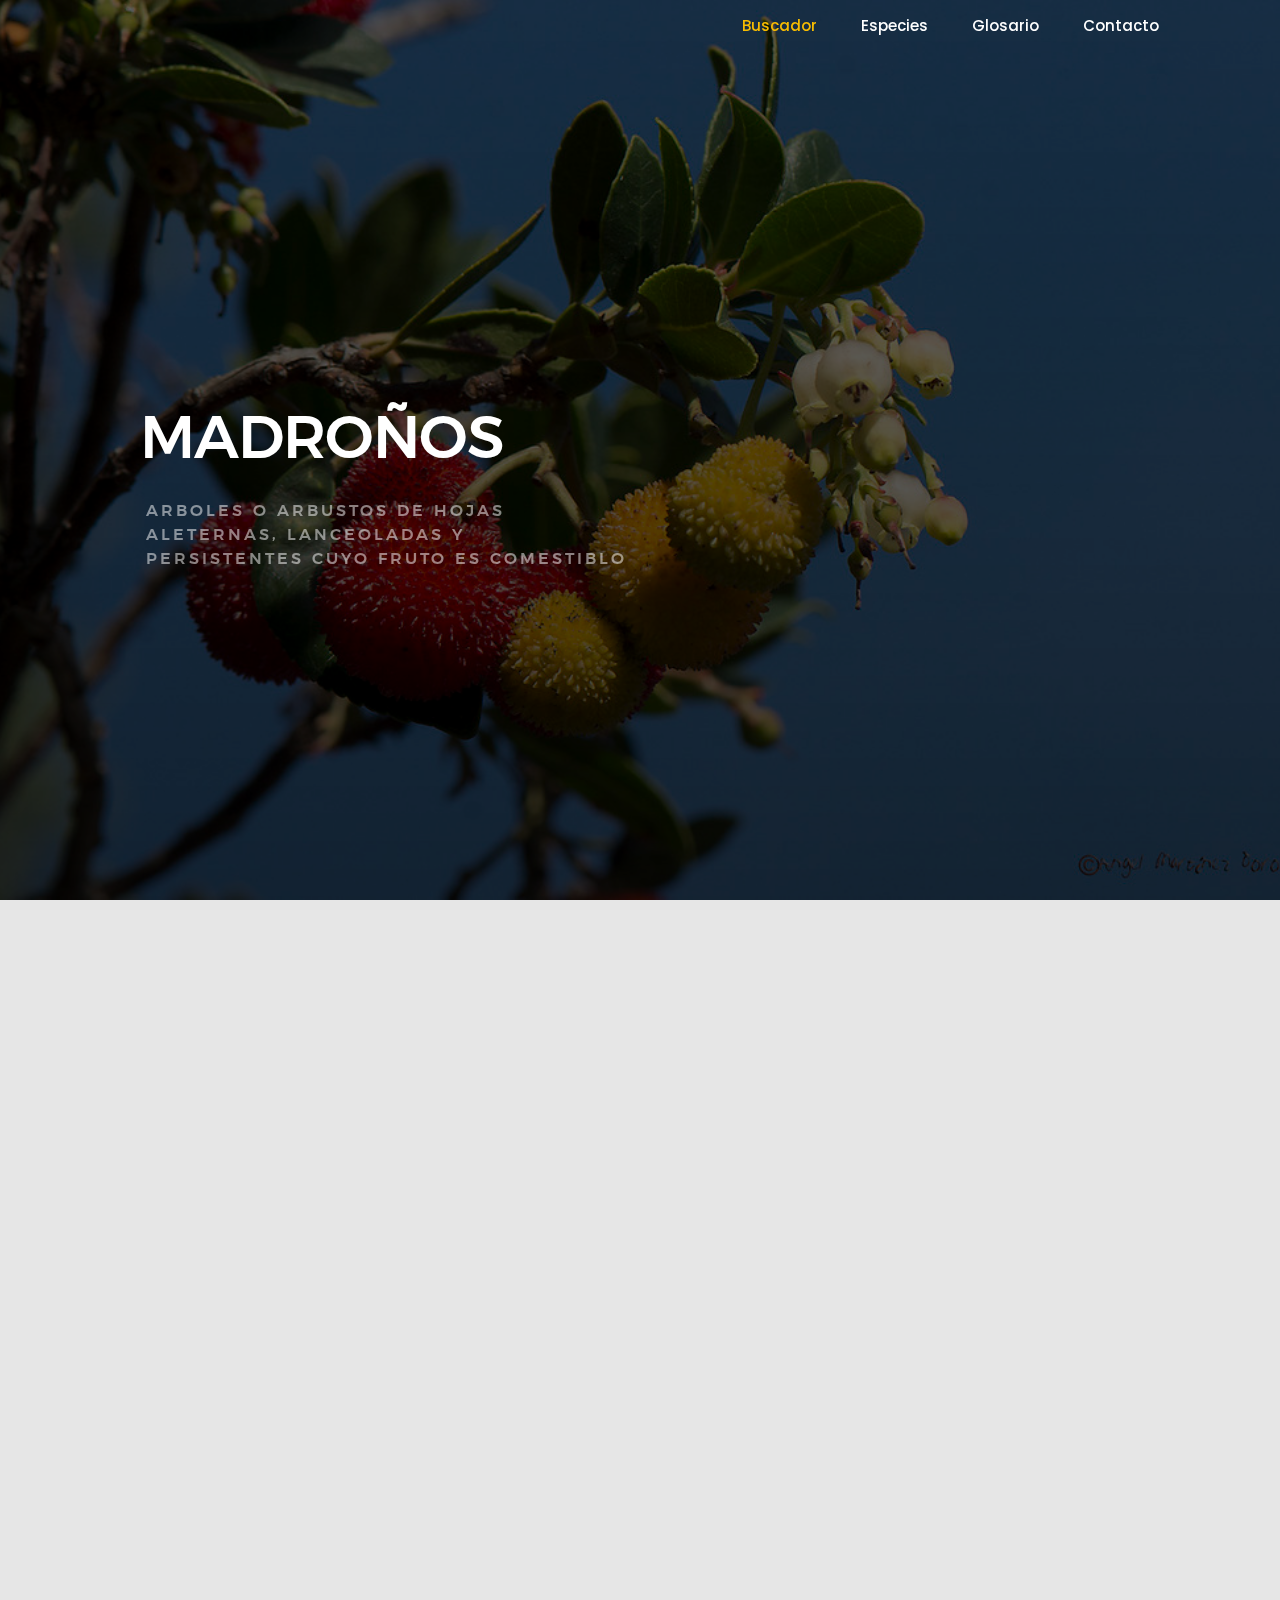
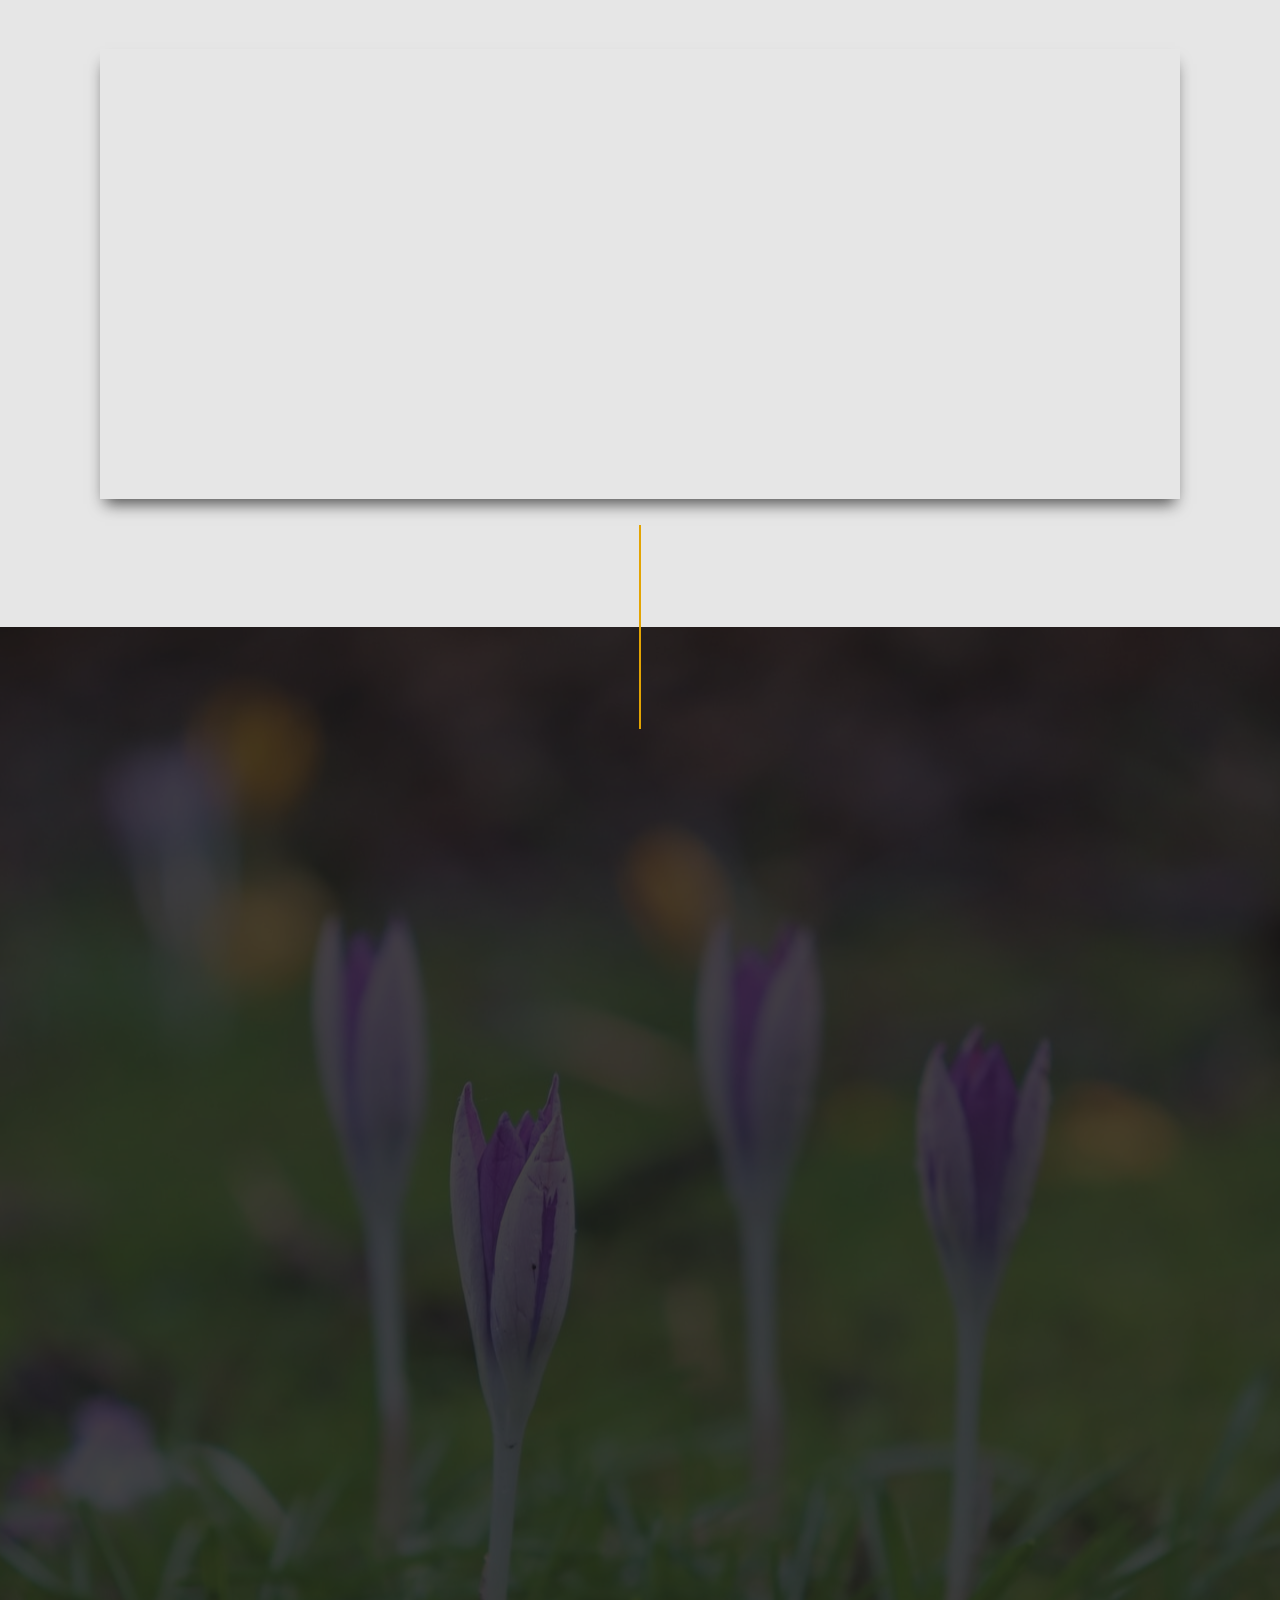
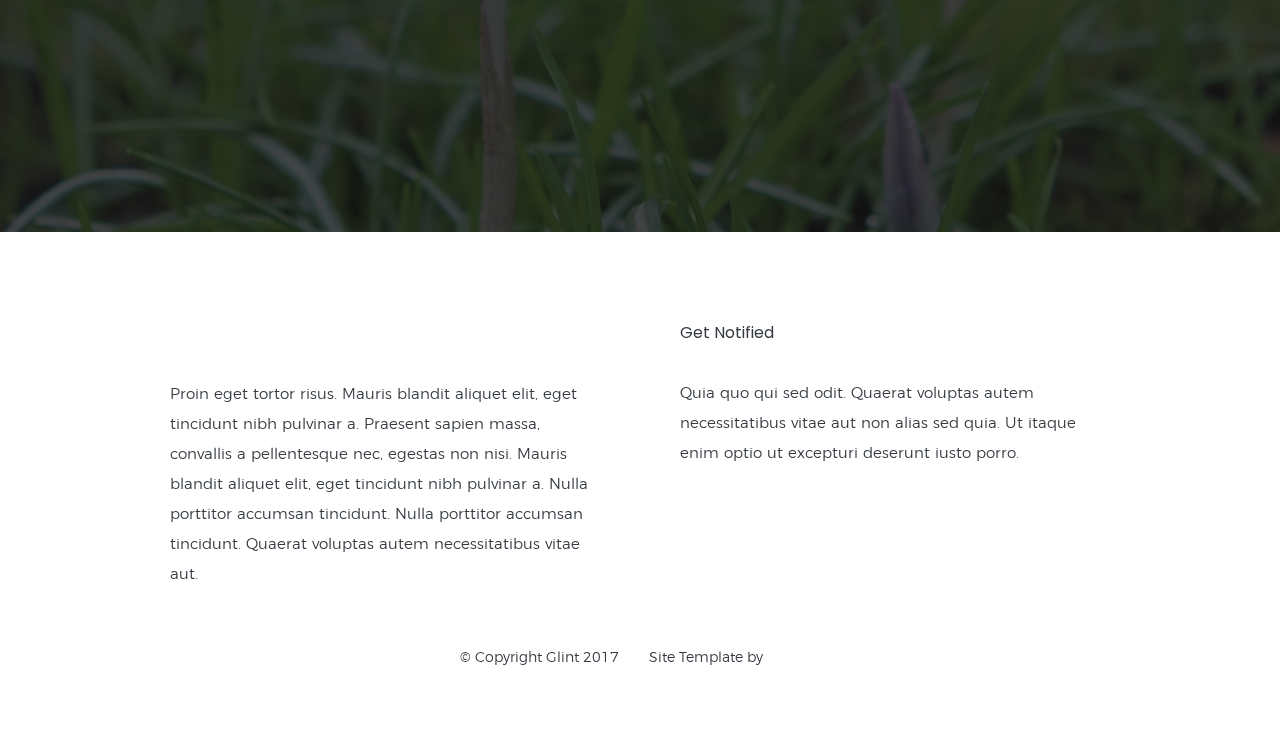
==== commit 0cce8089: "Correcion de detalles de la pagina de inicio" ====
--- a/index.html
+++ b/index.html
@@ -84,8 +84,6 @@
     </section> <!-- end s-home -->
 
 
-    <!-- Mapas y listado de madroños
-    ================================================== -->
     <section id="esp" class="s-clients">
         <div class="row section-header has-bottom-sep" data-aos="fade-up">
             <div class="col-full">
@@ -127,7 +125,7 @@
             </div>
         </div>
         <!--Mapa-->
-        <div class="container-fluid">
+        <div class="container-fluid map-cont">
             <div class="w-70">
                 <div class="embed-container">
                     <iframe width="500" height="400" frameborder="0" scrolling="no" marginheight="0" marginwidth="0" title="Madroños en  México" src="https://kaxkhzaa6jbz4ylj.maps.arcgis.com/apps/Embed/index.html?webmap=aa715489865d4aee88c6af5a16517675&extent=-118.7437,14.4806,-86.2901,31.7498&home=true&zoom=true&previewImage=false&scale=true&search=true&searchextent=true&disable_scroll=true&theme=dark"></iframe>
@@ -316,7 +314,6 @@
             //funcion de cuando haga clik en cada una de las categorias de la pagina me desplase a esa parte pero de una manera lenta
             //y con suabidad
             $(".navbar a, footer a[href='#myPage']").on('click', function (event) {
-               
                 var hash = this.hash;
                 $('html, body').animate({
                     scrollTop: $(hash).offset().top
--- a/css/main.css
+++ b/css/main.css
@@ -894,7 +894,6 @@
   border-color: #e3a402;
 }
 
-
 .bttn.bttn--prrimary,
 button.bttn--prrimary,
 input[type="submit"].bttn--prrimary,
@@ -928,7 +927,6 @@
   border-color: #39b54a;
   color: #ffffff;
 }
-
 
 /* button modifiers
  * ------------------------------------------------- */
@@ -1498,6 +1496,7 @@
 @media only screen and (max-width: 800px) {
   .s-clients {
     padding-bottom: 5rem;
+    margin-bottom: 20%;
   }
   .section-header.has-bottom-sep::before {
     width: 400px;
@@ -2030,13 +2029,13 @@
 }
 
 .home-content__line {
-    display: block;
-    width: 2px;
-    height: 10.2rem;
-    background-color: #e3a402   ;
-    position: absolute;
-    right: 7.2rem;
-    bottom: 0;
+  display: block;
+  width: 2px;
+  height: 10.2rem;
+  background-color: #e3a402;
+  position: absolute;
+  right: 7.2rem;
+  bottom: 0;
 }
 
 /* ------------------------------------------------------------------- 
@@ -3745,184 +3744,187 @@
 /*====================================================
     11. Filtros.
   ====================================================*/
-.service-box{
-    box-shadow: 0 0.125rem 0.25rem rgba(0, 0, 0, 0.075);
-    position: relative;
-    border-radius: 10px !important;
-}
-
-.service-thumbnail img{
-    width: 100%;
-    cursor: pointer;
-}  
-    
-.sb-icon-box{
-    width: 70px;
-    height: 70px;
-    background: #FFA600;
-    position: relative;
-    float: right;
-    margin-top: -40px;
-    transition: 0.3s;
-}
-.sb-icon-box2{
-  width: 60px;
-  height: 60px;
-  background: #FFA600;
+.service-box {
+  box-shadow: 0 0.125rem 0.25rem rgba(0, 0, 0, 0.075);
+  position: relative;
+  border-radius: 10px !important;
+}
+
+.service-thumbnail img {
+  width: 100%;
+  cursor: pointer;
+}
+
+.sb-icon-box {
+  width: 70px;
+  height: 70px;
+  background: #ffa600;
   position: relative;
   float: right;
   margin-top: -40px;
   transition: 0.3s;
 }
-    
-.sb-icon-box .sb-icon{
-    width: 45px;
-    height: 45px;
-    position: absolute;
-    margin: auto;
-    top: 0;
-    right: 0;
-    bottom: 0;
-    left: 0;
-}
-
-.sb-icon img{
-    width: 100%;
-}
-
-.sb-caption{
-    background-color: #FFF;
-    padding: 1rem 1rem 1.5rem;
-}
-    
-.sb-caption h3{
-    font-weight: 600;
-    text-transform: uppercase;
-    font-size: 18px;
-}   
-    
-.sb-caption p{
-    line-height: 1.7;
-} 
-    
-.sb-caption h5{
-    font-size: 14px;
-    line-height: 1.7;
-    margin-top: 15px;
-    margin-bottom: 0px; 
-}
-    
+.sb-icon-box2 {
+  width: 60px;
+  height: 60px;
+  background: #ffa600;
+  position: relative;
+  float: right;
+  margin-top: -40px;
+  transition: 0.3s;
+}
+
+.sb-icon-box .sb-icon {
+  width: 45px;
+  height: 45px;
+  position: absolute;
+  margin: auto;
+  top: 0;
+  right: 0;
+  bottom: 0;
+  left: 0;
+}
+
+.sb-icon img {
+  width: 100%;
+}
+
+.sb-caption {
+  background-color: #fff;
+  padding: 1rem 1rem 1rem;
+  margin-top: 0px;
+  margin-bottom: 14px;
+}
+
+.sb-caption h3 {
+  font-weight: 500;
+  text-transform: uppercase;
+  font-size: 18px;
+  margin-top: 0px;
+  margin-bottom: 14px;
+}
+
+.sb-caption p {
+  line-height: 1.7;
+}
+
+.sb-caption h5 {
+  font-size: 14px;
+  line-height: 1.7;
+  margin-top: 15px;
+  margin-bottom: 0px;
+}
+
 .sb-caption a {
-    text-decoration: none;
-    position: relative;
-    color: #FFA600;
-    transition: 0.3s;
-}   
-    
+  text-decoration: none;
+  position: relative;
+  color: #ffa600;
+  transition: 0.3s;
+}
+
 .sb-caption a:hover {
-    color: #000;
-}
-    
+  color: #000;
+}
+
 .sb-caption a:after {
-    content: '';
-    width: 100%;
-    position: absolute;
-    left: 0;
-    bottom: -2px;
-    border-width: 0 0 2px;
-    border-style: solid;
-}
-    
-.service-box:hover .sb-icon-box{
-    background-color: #38550f;
-}
-    
+  content: "";
+  width: 100%;
+  position: absolute;
+  left: 0;
+  bottom: -2px;
+  border-width: 0 0 2px;
+  border-style: solid;
+}
+
+.service-box:hover .sb-icon-box {
+  background-color: #38550f;
+}
+
 .image-hover .service-thumbnail {
-    width: 100%;
-    height: 100%;
-    margin: 0;
-    padding: 0;
-    overflow: hidden;
-}
-    
-.image-hover .service-thumbnail:hover+span {
-    bottom: -36px;
-    opacity: 1;
+  width: 100%;
+  height: 100%;
+  margin: 0;
+  padding: 0;
+  overflow: hidden;
+}
+
+.image-hover .service-thumbnail:hover + span {
+  bottom: -36px;
+  opacity: 1;
 }
 
 .hover-effects .service-thumbnail img {
-    -webkit-transform: scale(1);
-    transform: scale(1);
-    -webkit-transition: .3s ease-in-out;
-    transition: .3s ease-in-out;
-}
-    
+  -webkit-transform: scale(1);
+  transform: scale(1);
+  -webkit-transition: 0.3s ease-in-out;
+  transition: 0.3s ease-in-out;
+}
+
 .hover-effects .service-thumbnail:hover img {
-    -webkit-transform: scale(1.1);
-    transform: scale(1.1);
-}
-    
-.sb-desktop-view{
-    margin-top: 2rem;
-}
-
-.section-tittle-alt{
-    width: 100%;
-    margin-bottom: 20px;
-    border-left: solid 6px #FFA600;
-}
-
-.section-tittle-alt h2{
-    margin-left: 20px;
-    margin-bottom: 10px;
-}
-
-.section-tittle-alt p{
-    margin-left: 20px;
-    line-height: 1.6;
-}
-
-.section-tittle-alt h5{
-    color: #8C8C9E;
-    margin-left: 20px;
-    margin-bottom: 5px;
-}
-
-.wide-banner{
-    background-color: #155724;
-    padding: 3rem 3rem 12rem;
-    text-align: center;
-}
-
-.wide-banner h5{
-    color: #FFA600;
-}
-    
-.wide-banner h2{
-    color: #FFF;
-}  
-    
-.wide-banner p{
-    color: #FFF;
-}
-
-.wide-banner-content{
-    width: 60%;
-    margin: auto;
-    padding: 0% 10%;
-}
-
-.popup-video-section{
-    margin-top: -160px;
-}
-
-p.gallery-info{
-    width: 60%;
-}
-
-.service-alt{
-    margin-bottom: 1.5rem;
-}
-
+  -webkit-transform: scale(1.1);
+  transform: scale(1.1);
+}
+
+.sb-desktop-view {
+  margin-top: 2rem;
+}
+
+.section-tittle-alt {
+  width: 100%;
+  margin-bottom: 20px;
+  border-left: solid 6px #ffa600;
+}
+
+.section-tittle-alt h2 {
+  margin-left: 20px;
+  margin-bottom: 10px;
+}
+
+.section-tittle-alt p {
+  margin-left: 20px;
+  line-height: 1.6;
+}
+
+.section-tittle-alt h5 {
+  color: #8c8c9e;
+  margin-left: 20px;
+  margin-bottom: 5px;
+}
+
+.wide-banner {
+  background-color: #155724;
+  padding: 3rem 3rem 12rem;
+  text-align: center;
+}
+
+.wide-banner h5 {
+  color: #ffa600;
+}
+
+.wide-banner h2 {
+  color: #fff;
+}
+
+.wide-banner p {
+  color: #fff;
+}
+
+.wide-banner-content {
+  width: 60%;
+  margin: auto;
+  padding: 0% 10%;
+}
+
+.popup-video-section {
+  margin-top: -160px;
+}
+
+p.gallery-info {
+  width: 60%;
+}
+
+.service-alt {
+  margin-bottom: 1.5rem;
+}
 
 /*# sourceMappingURL=main.css.map */
--- a/css/micss.css
+++ b/css/micss.css
@@ -242,7 +242,7 @@
   height: 100%;
 }
 
-.info {
+.infogl {
   background: rgba(27, 26, 26, 0.9);
   font-family: "Bree Serif", serif;
   transition: all 0.3s ease-out;
@@ -258,24 +258,41 @@
   top: 0;
 }
 
-.info h2 {
-  text-align: center;
-  font-family: "Bree Serif", serif;
-  font-size: 20px;
-  margin-top: 150px;
+.infogl h1 {
+  text-align: center;
+  font-family: "Bree Serif", serif;
+  font-size: 25px;
+  margin-top: 30px;
+  color: #fff;
+}
+
+.infogl p {
+  text-align: center;
+  font-family: "Bree Serif", serif;
+  font-size: 15px;
+  color: #fff;
+  word-wrap: break-word;
+}
+
+.infogl h2 {
+  text-align: center;
+  font-family: "Bree Serif", serif;
+  font-size: 13px;
+  margin-top: 5px;
   color: #fff;
   cursor: pointer;
 }
 
-.info h2 {
+.infogl h2 {
   transition: 0.3s ease;
 }
 
-.info h2:hover {
-  transform: translateX(0) scale(1.3);
-}
-
-.glosario-img:hover .info {
+.infogl h2:hover {
+  transform: translateX(0) scale(1.2);
+  color: yellow;
+}
+
+.glosario-img:hover .infogl {
   transform: translateX(0);
 }
 
@@ -287,6 +304,9 @@
   transform: scale(1.2, 1.2);
 }
 /*-----Glosario----*/
+.map-cont {
+  padding-bottom: 10%;
+}
 
 .embed-container {
   position: relative;
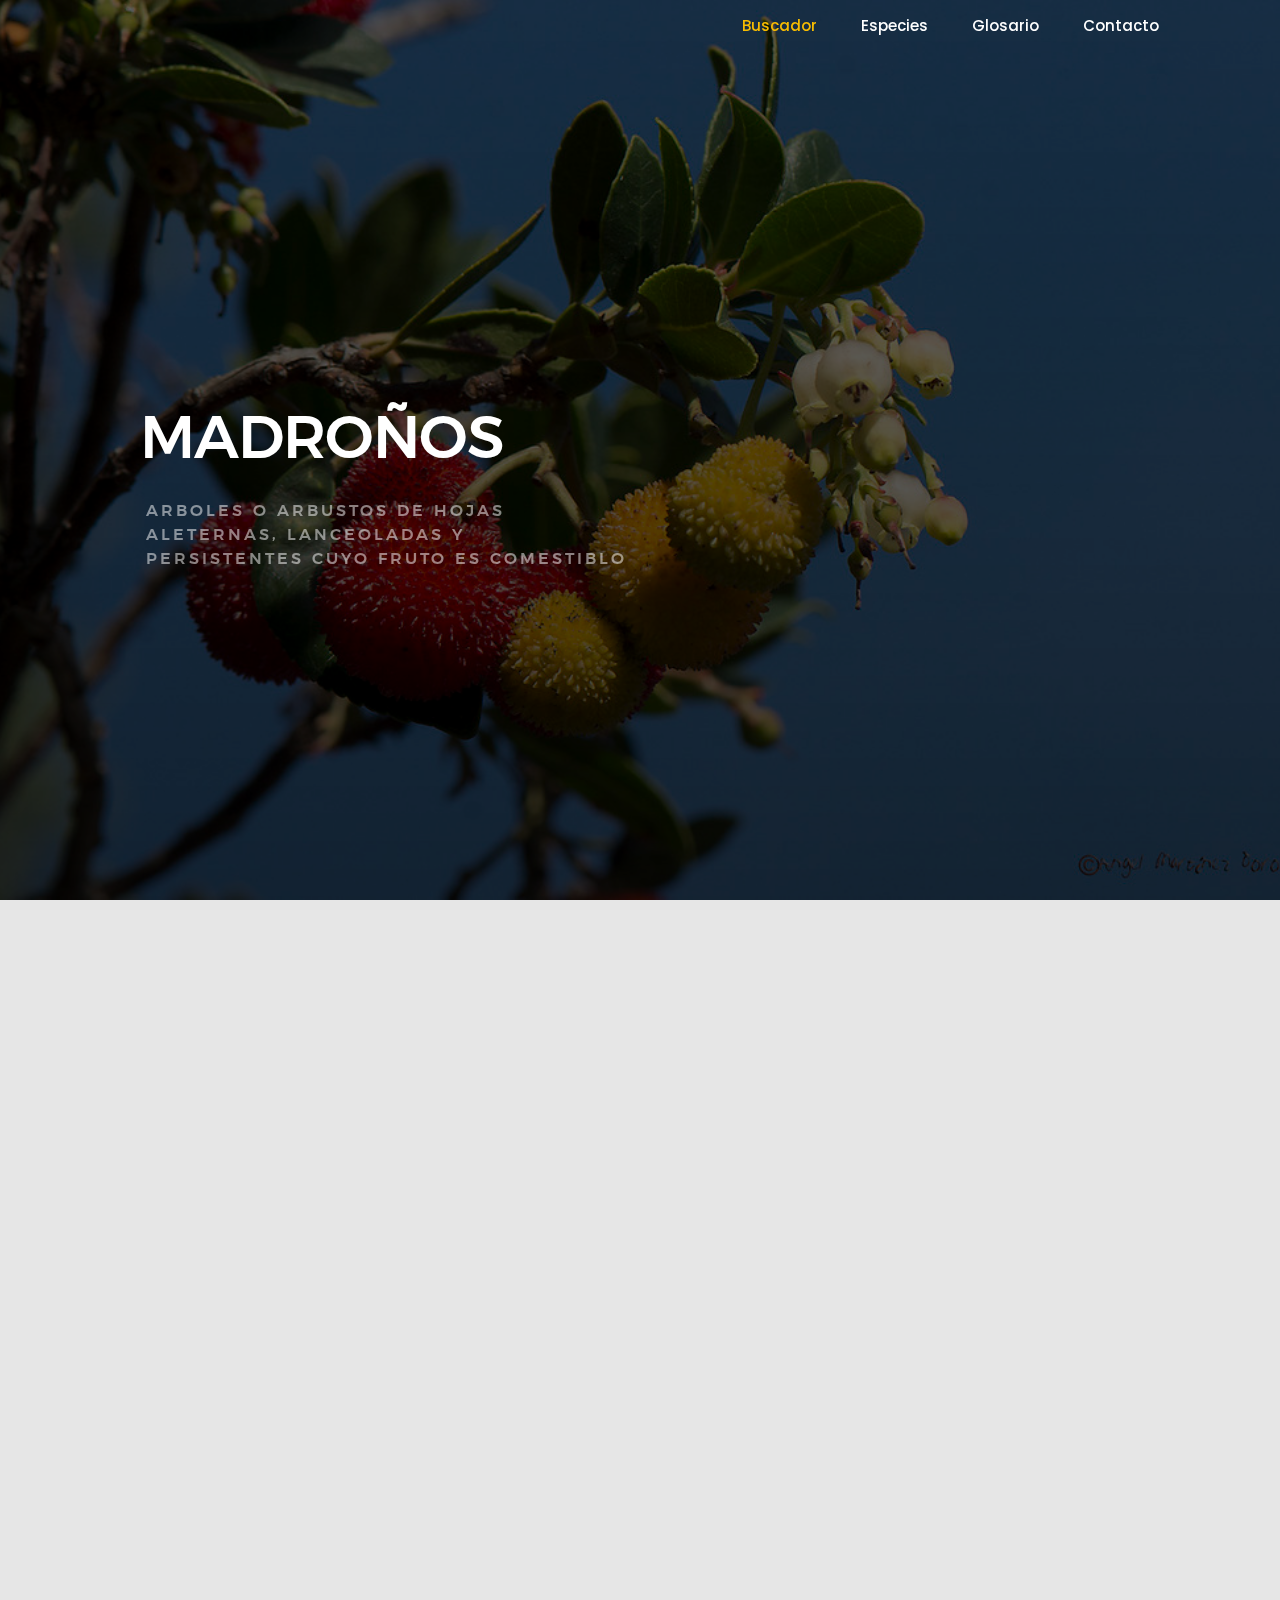
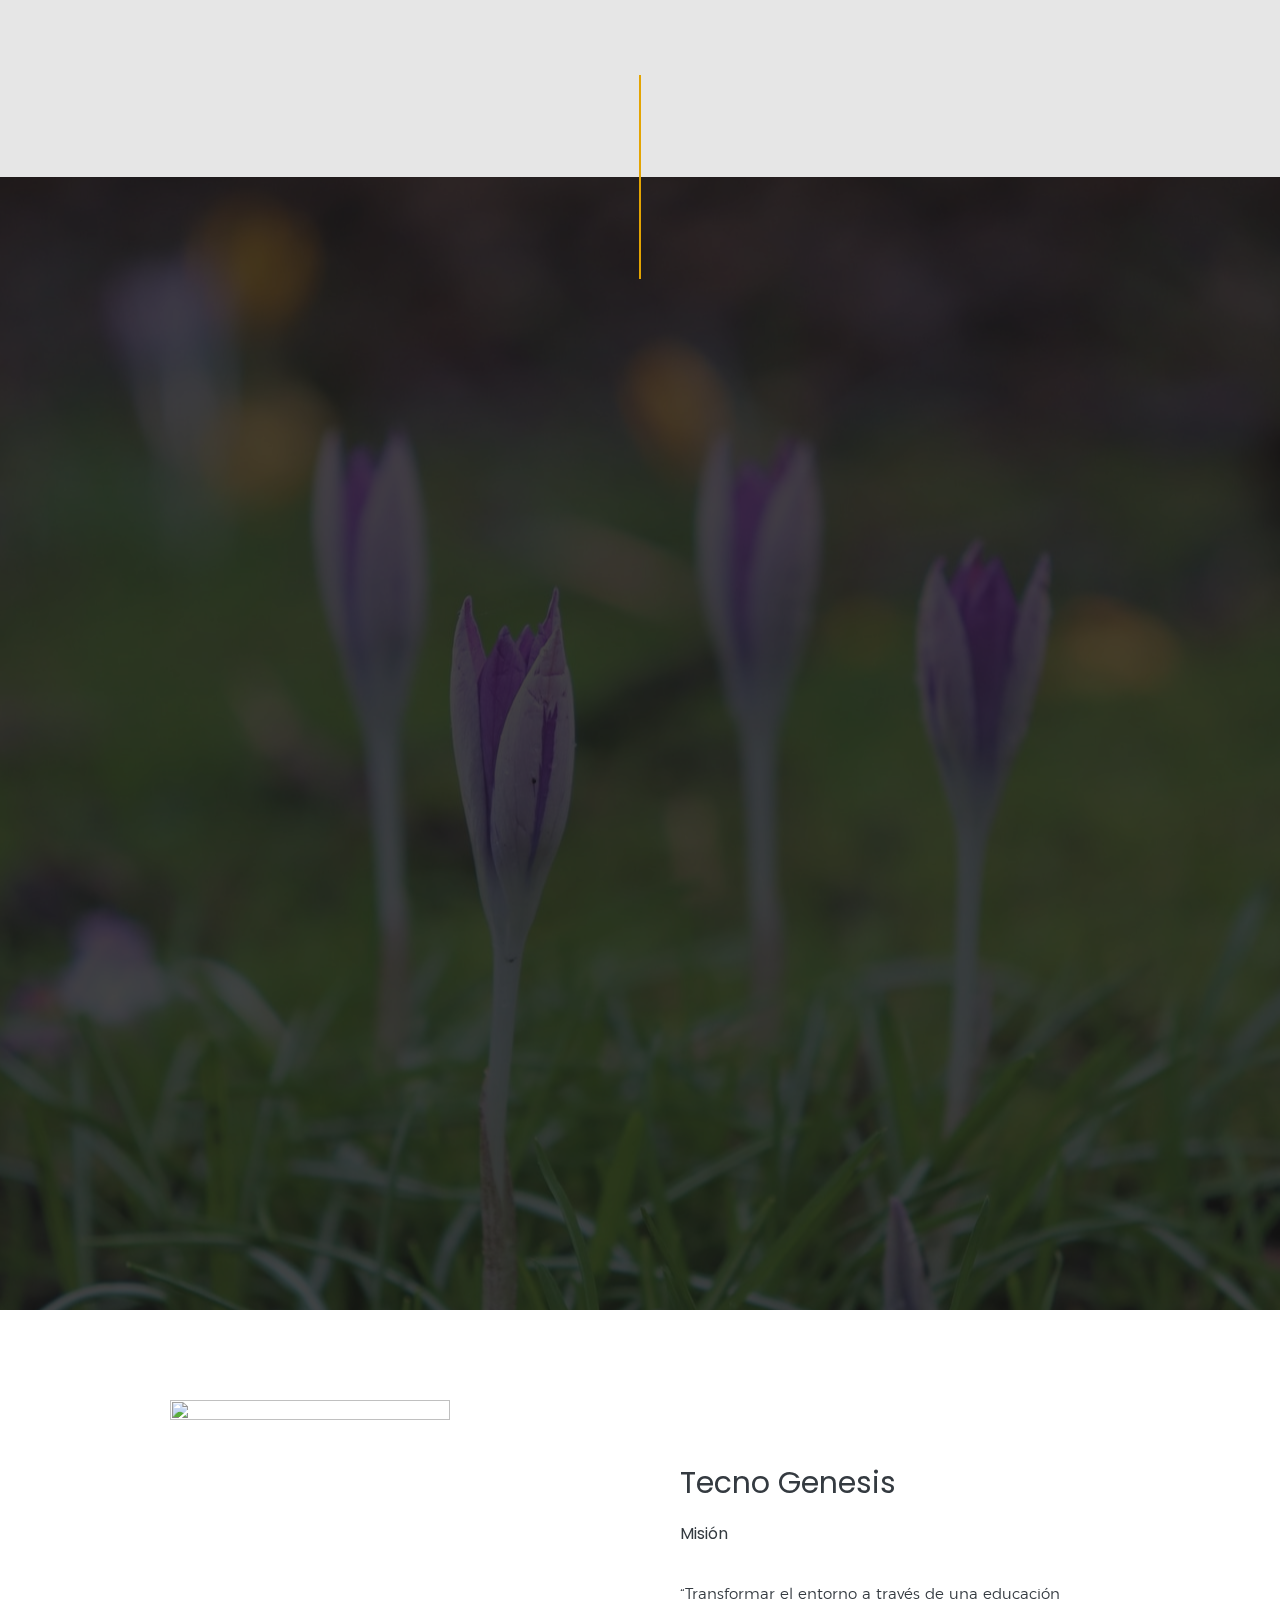
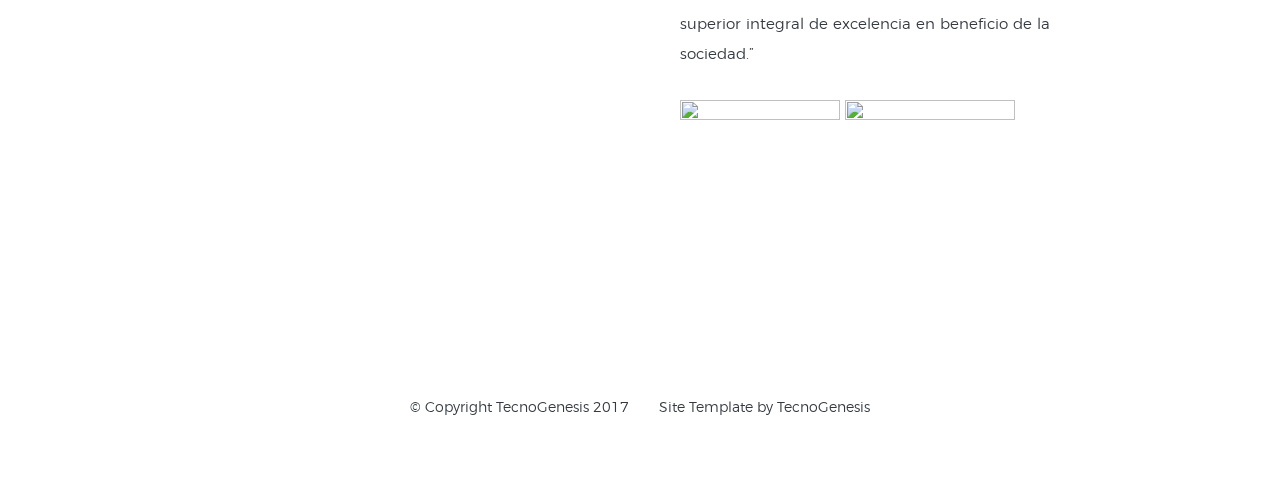
==== commit 0da4b462: "Cambio de footer en todas las paginas" ====
--- a/index.html
+++ b/index.html
@@ -127,9 +127,7 @@
         <!--Mapa-->
         <div class="container-fluid map-cont">
             <div class="w-70">
-                <div class="embed-container">
-                    <iframe width="500" height="400" frameborder="0" scrolling="no" marginheight="0" marginwidth="0" title="Madroños en  México" src="https://kaxkhzaa6jbz4ylj.maps.arcgis.com/apps/Embed/index.html?webmap=aa715489865d4aee88c6af5a16517675&extent=-118.7437,14.4806,-86.2901,31.7498&home=true&zoom=true&previewImage=false&scale=true&search=true&searchextent=true&disable_scroll=true&theme=dark"></iframe>
-                </div>
+                
             </div>    
         </div>
         <!--Cierre del mapa-->
@@ -139,39 +137,43 @@
     <!-- contact
     ================================================== -->
     <section id="cont" class="s-contact">
+
         <div class="overlay"></div>
         <div class="contact__line"></div>
+
         <div class="row section-header" data-aos="fade-up">
             <div class="col-full">
                 <h3 class="subhead">Contáctenos</h3>
                 <h1 class="display-2 display-2--light">¿Dudas o mas información?</h1>
             </div>
         </div>
+
         <div class="row contact-content" data-aos="fade-up">
+
             <div class="contact-primary">
+
                 <h3 class="h6">Envianos un Mensaje</h3>
+
                 <form name="contactForm" id="contactForm" method="post" action="" novalidate="novalidate">
                     <fieldset>
+
                         <div class="form-field">
-                            <input name="contactName" type="text" id="contactName" placeholder="Your Name" value=""
+                            <input name="contactName" type="text" id="contactName" placeholder="Tu nombre" value=""
                                 minlength="2" required="" aria-required="true" class="full-width">
                         </div>
                         <div class="form-field">
-                            <input name="contactEmail" type="email" id="contactEmail" placeholder="Your Email" value=""
+                            <input name="contactEmail" type="email" id="contactEmail" placeholder="Tu Email" value=""
                                 required="" aria-required="true" class="full-width">
                         </div>
+ 
                         <div class="form-field">
-                            <input name="contactSubject" type="text" id="contactSubject" placeholder="Subject" value=""
-                                class="full-width">
-                        </div>
-                        <div class="form-field">
-                            <textarea name="contactMessage" id="contactMessage" placeholder="Your Message" rows="10"
+                            <textarea name="contactMessage" id="contactMessage" placeholder="Mensage" rows="10"
                                 cols="50" required="" aria-required="true" class="full-width"></textarea>
                         </div>
                         <div class="form-field">
-                            <button class="full-width btn--primary">Submit</button>
+                            <button class="full-width btn--primary">Enviar</button>
                             <div class="submit-loader">
-                                <div class="text-loader">Sending...</div>
+                                <div class="text-loader">Enviando...</div>
                                 <div class="s-loader">
                                     <div class="bounce1"></div>
                                     <div class="bounce2"></div>
@@ -185,12 +187,12 @@
 
                 <!-- contact-warning -->
                 <div class="message-warning">
-                    Something went wrong. Please try again.
+                    Algo salio mal, intenta de nuevo.
                 </div>
 
                 <!-- contact-success -->
                 <div class="message-success">
-                    Your message was sent, thank you!<br>
+                    Tu mensaje ha ido enviado, Gracias!<br>
                 </div>
 
             </div> <!-- end contact-primary -->
@@ -203,40 +205,39 @@
                     <div class="cinfo">
                         <h5>Dirección</h5>
                         <p>
-                            1600 Amphitheatre Parkway<br>
-                            Mountain View, CA<br>
-                            94043 US
+                            Av. Universidad #1001,<br>
+                            La Estación Rincón, El Potrero,<br>
+                            20400 Rincón de Romos, Ags.
                         </p>
                     </div>
 
                     <div class="cinfo">
                         <h5>Email</h5>
                         <p>
-                            contact@glintsite.com<br>
-                            info@glintsite.com
+                            utna@utna.edu.mx<br>
+                            tecnogenesis@gmail.com
                         </p>
                     </div>
 
                     <div class="cinfo">
                         <h5>Otros:</h5>
                         <p>
-                            Phone: (+63) 555 1212<br>
-                            Mobile: (+63) 555 0100<br>
-                            Fax: (+63) 555 0101
+                            Tel. (465) 965 00 30<br>
+                            WhatsApp: 4651546294<br>
                         </p>
                     </div>
 
                     <ul class="contact-social">
                         <li>
-                            <a href="#"><i class="fa fa-facebook" aria-hidden="true"></i></a>
+                            <a href="https://www.facebook.com/utnaoficial"><i class="fa fa-facebook" aria-hidden="true"></i></a>
                         </li>
                         <li>
-                            <a href="#"><i class="fa fa-twitter" aria-hidden="true"></i></a>
+                            <a href="https://www.youtube.com/channel/UCF7Xb1DxdXgBbuDlIY6oRwg"><i class="fa fa-youtube" aria-hidden="true"></i></a>
                         </li>
                         <li>
-                            <a href="#"><i class="fa fa-instagram" aria-hidden="true"></i></a>
+                            <a href="https://www.instagram.com/utna_edu/"><i class="fa fa-instagram" aria-hidden="true"></i></a>
                         </li>
-        
+
                     </ul> <!-- end contact-social -->
 
                 </div> <!-- end contact-info -->
@@ -254,28 +255,26 @@
         <div class="row footer-main text-dark">
 
             <div class="col-six tab-full left footer-desc">
-
-                <div class="footer-logo"></div>
-                Proin eget tortor risus. Mauris blandit aliquet elit, eget tincidunt nibh pulvinar a. Praesent sapien
-                massa, convallis a pellentesque nec, egestas non nisi. Mauris blandit aliquet elit, eget tincidunt nibh
-                pulvinar a. Nulla porttitor accumsan tincidunt. Nulla porttitor accumsan tincidunt. Quaerat voluptas
-                autem necessitatibus vitae aut.
-
+                <img src="img/footer/TecnoGenesis.png" alt="" width="280px" height="250px">
             </div>
 
             <div class="col-six tab-full right footer-subscribe text-dark">
 
-                <h4 class="text-dark">Get Notified</h4>
-                <p>Quia quo qui sed odit. Quaerat voluptas autem necessitatibus vitae aut non alias sed quia. Ut itaque
-                    enim optio ut excepturi deserunt iusto porro.</p>
+                <h2 class="text-dark">Tecno Genesis</h2>
+                <h4 class="text-dark md-1-1">Misión</h4>
+                <p class="mt-1">“Transformar el entorno a través de una educación superior integral de 
+                    excelencia en beneficio de la sociedad.”</p>
+
+                <img src="img/footer/utna.png" alt="" width="160px" height="200px">
+                <img src="img/footer/ipn.png" alt="" width="170px" height="240px">
             </div>
         </div> <!-- end footer-main -->
         <div class="row footer-bottom text-dark">
 
             <div class="col-twelve">
                 <div class="copyright">
-                    <span>© Copyright Glint 2017</span>
-                    <span>Site Template by <a href="https://www.colorlib.com/">Colorlib</a></span>
+                    <span>© Copyright TecnoGenesis 2017</span>
+                    <span>Site Template by TecnoGenesis</span>
                 </div>
 
                 <div class="go-top">
--- a/css/main.css
+++ b/css/main.css
@@ -835,11 +835,11 @@
   font-family: "montserrat-medium", sans-serif;
   font-size: 1.2rem;
   text-transform: uppercase;
-  letter-spacing: 0.3rem;
+  letter-spacing: 0.1rem;
   height: 5.4rem;
   line-height: calc(5.4rem - 0.4rem);
-  padding: 0 3rem;
-  margin: 0 0.3rem 1.2rem 0;
+  padding: 0 2rem;
+  margin: 0 0.2rem 1.0rem 0;
   color: #000000;
   text-decoration: none;
   text-align: center;
@@ -904,6 +904,29 @@
   color: #ffffff;
 }
 
+.bttnn.bttnn--prrimary:hover,
+button.bttn--prrimary:hover,
+input[type="submit"].bttnn--prrimary:hover,
+input[type="reset"].bttnn--prrimary:hover,
+input[type="button"].bttnn--prrimary:hover,
+.btn.bttnn--prrimary:focus,
+button.bttnn--prrimary:focus,
+input[type="submit"].bttnn--prrimary:focus,
+input[type="reset"].bttnn--prrimary:focus,
+input[type="button"].bttnn--prrimary:focus {
+  background: #39b54a;
+  border-color: #39b54a;
+}
+.bttnn.bttnn--prrimary,
+button.bttnn--prrimary,
+input[type="submit"].bttnn--prrimary,
+input[type="reset"].bttnn--prrimary,
+input[type="button"].bttnn--prrimary {
+  background: #e3a402;
+  border-color: #e3a402;
+  color: #ffffff;
+}
+
 .bttn.bttn--prrimary:hover,
 button.bttn--prrimary:hover,
 input[type="submit"].bttn--prrimary:hover,
@@ -918,6 +941,7 @@
   border-color: #e3a402;
 }
 
+
 .bttn2.btn2--prrimary,
 button.btn2--prrimary,
 input[type="submit"].btn2--prrimary,
@@ -933,19 +957,27 @@
 
 .btn.full-width,
 button.full-width {
-  width: 100%;
+  font-size:10px;
+  text-align: center ;
+  height: 35px;
   margin-right: 0;
 }
 .bttn.fulll-width,
 button.fulll-width {
-  width: 35%;
-  margin-right: 0;
+  font-size:12px;
+  text-align: center ;
+  height: 45px;
+  margin-right: 1;
 }
 .bttn.fu-width,
 button.fu-width {
-  width: 45%;
+  font-size:11px;
+  text-align: center ;
+  height: 45px;
   margin-right: 0;
-}
+  
+}
+
 .bttn2.fu-width2,
 button.fu-width2 {
   width: 75%;
@@ -1380,6 +1412,17 @@
   margin-bottom: 0;
 }
 
+.color2 {
+  font-family: "montserrat-bold", sans-serif;
+  font-size: 1.7rem;
+  line-height: 1.333;
+  text-transform: uppercase;
+  letter-spacing: 0.25rem;
+  color: #39b54a;
+  margin-top: 0;
+  margin-bottom: 0;
+}
+
 .ssubhead {
   font-family: "montserrat-bold", sans-serif;
   font-size: 1.7rem;
@@ -1394,6 +1437,9 @@
   font-family: "montserrat-bold", sans-serif;
   text-transform: uppercase;
   letter-spacing: 0.25rem;
+  color: #39b54a;
+}
+.newtext {
   color: #39b54a;
 }
 
@@ -3077,6 +3123,27 @@
   color: rgba(255, 255, 255, 0.5);
   position: relative;
 }
+.b-arbutus {
+  background-color: #151515;
+  background-image: url("../img/Filtro/tessellata.jpg");
+  background-repeat: repeat;
+  background-position: center, center;
+  padding-top: 15rem;
+  padding-bottom: 12rem;
+  color: rgba(255, 255, 255, 0.5);
+  position: relative;
+}
+
+.b-com {
+  background-color: #151515;
+  background-image: url("../img/Filtro/com.jpg");
+  background-repeat: inherit;
+  background-position: center, center;
+  padding-top: 15rem;
+  padding-bottom: 12rem;
+  color: rgba(255, 255, 255, 0.5);
+  position: relative;
+}
 
 .s-contact .overlay {
   position: absolute;
@@ -3114,6 +3181,98 @@
 }
 
 .s-contact .form-field label::after {
+  content: "";
+  position: absolute;
+  left: -5px;
+  top: 50%;
+  margin-top: -6px;
+  border-top: 5px solid transparent;
+  border-bottom: 5px solid transparent;
+  border-right: 5px solid #39b54a;
+}
+
+.b-arbutus .overlay {
+  position: absolute;
+  top: 0;
+  left: 0;
+  width: 100%;
+  height: 100%;
+  opacity: 0.8;
+  background-color: #151515;
+}
+
+.b-arbutus .form-field {
+  position: relative;
+}
+
+.b-arbutus .form-field:after {
+  content: "";
+  display: table;
+  clear: both;
+}
+
+.b-arbutus .form-field label {
+  font-family: "montserrat-light", sans-serif;
+  font-size: 1rem;
+  line-height: 2.4rem;
+  position: absolute;
+  bottom: -0.3rem;
+  right: 0.6rem;
+  text-transform: uppercase;
+  letter-spacing: 0.1rem;
+  padding: 0 2rem;
+  margin: 0;
+  color: #ffffff;
+  background: #39b54a;
+}
+
+.b-arbutus .form-field label::after {
+  content: "";
+  position: absolute;
+  left: -5px;
+  top: 50%;
+  margin-top: -6px;
+  border-top: 5px solid transparent;
+  border-bottom: 5px solid transparent;
+  border-right: 5px solid #39b54a;
+}
+
+.b-com .overlay {
+  position: absolute;
+  top: 0;
+  left: 0;
+  width: 100%;
+  height: 100%;
+  opacity: 0.8;
+  background-color: #151515;
+}
+
+.b-com .form-field {
+  position: relative;
+}
+
+.b-com .form-field:after {
+  content: "";
+  display: table;
+  clear: both;
+}
+
+.b-com .form-field label {
+  font-family: "montserrat-light", sans-serif;
+  font-size: 1rem;
+  line-height: 2.4rem;
+  position: absolute;
+  bottom: -0.3rem;
+  right: 0.6rem;
+  text-transform: uppercase;
+  letter-spacing: 0.1rem;
+  padding: 0 2rem;
+  margin: 0;
+  color: #ffffff;
+  background: #39b54a;
+}
+
+.b-com .form-field label::after {
   content: "";
   position: absolute;
   left: -5px;
@@ -3756,8 +3915,8 @@
 }
 
 .sb-icon-box {
-  width: 70px;
-  height: 70px;
+  width: 40px;
+  height: 40px;
   background: #ffa600;
   position: relative;
   float: right;
@@ -3765,8 +3924,8 @@
   transition: 0.3s;
 }
 .sb-icon-box2 {
-  width: 60px;
-  height: 60px;
+  width: 40px;
+  height: 40px;
   background: #ffa600;
   position: relative;
   float: right;
@@ -3790,6 +3949,12 @@
 }
 
 .sb-caption {
+  background-color: #fff;
+  padding: 1rem 1rem 1rem;
+  margin-top: 0px;
+  margin-bottom: 14px;
+}
+.sb-captiion {
   background-color: #fff;
   padding: 1rem 1rem 1rem;
   margin-top: 0px;
@@ -3803,6 +3968,13 @@
   margin-top: 0px;
   margin-bottom: 14px;
 }
+.sb-captiion h3 {
+  font-weight: 500;
+  text-transform: uppercase;
+  font-size: 12px;
+  margin-top: 0px;
+  margin-bottom: 14px;
+}
 
 .sb-caption p {
   line-height: 1.7;
@@ -3874,6 +4046,12 @@
   margin-bottom: 20px;
   border-left: solid 6px #ffa600;
 }
+.section-tittle-alt2 {
+  font-size: 1.2rem;
+  width: 70%;
+  margin-bottom: 8px;
+  border-left: solid 6px #ffa600;
+}
 
 .section-tittle-alt h2 {
   margin-left: 20px;
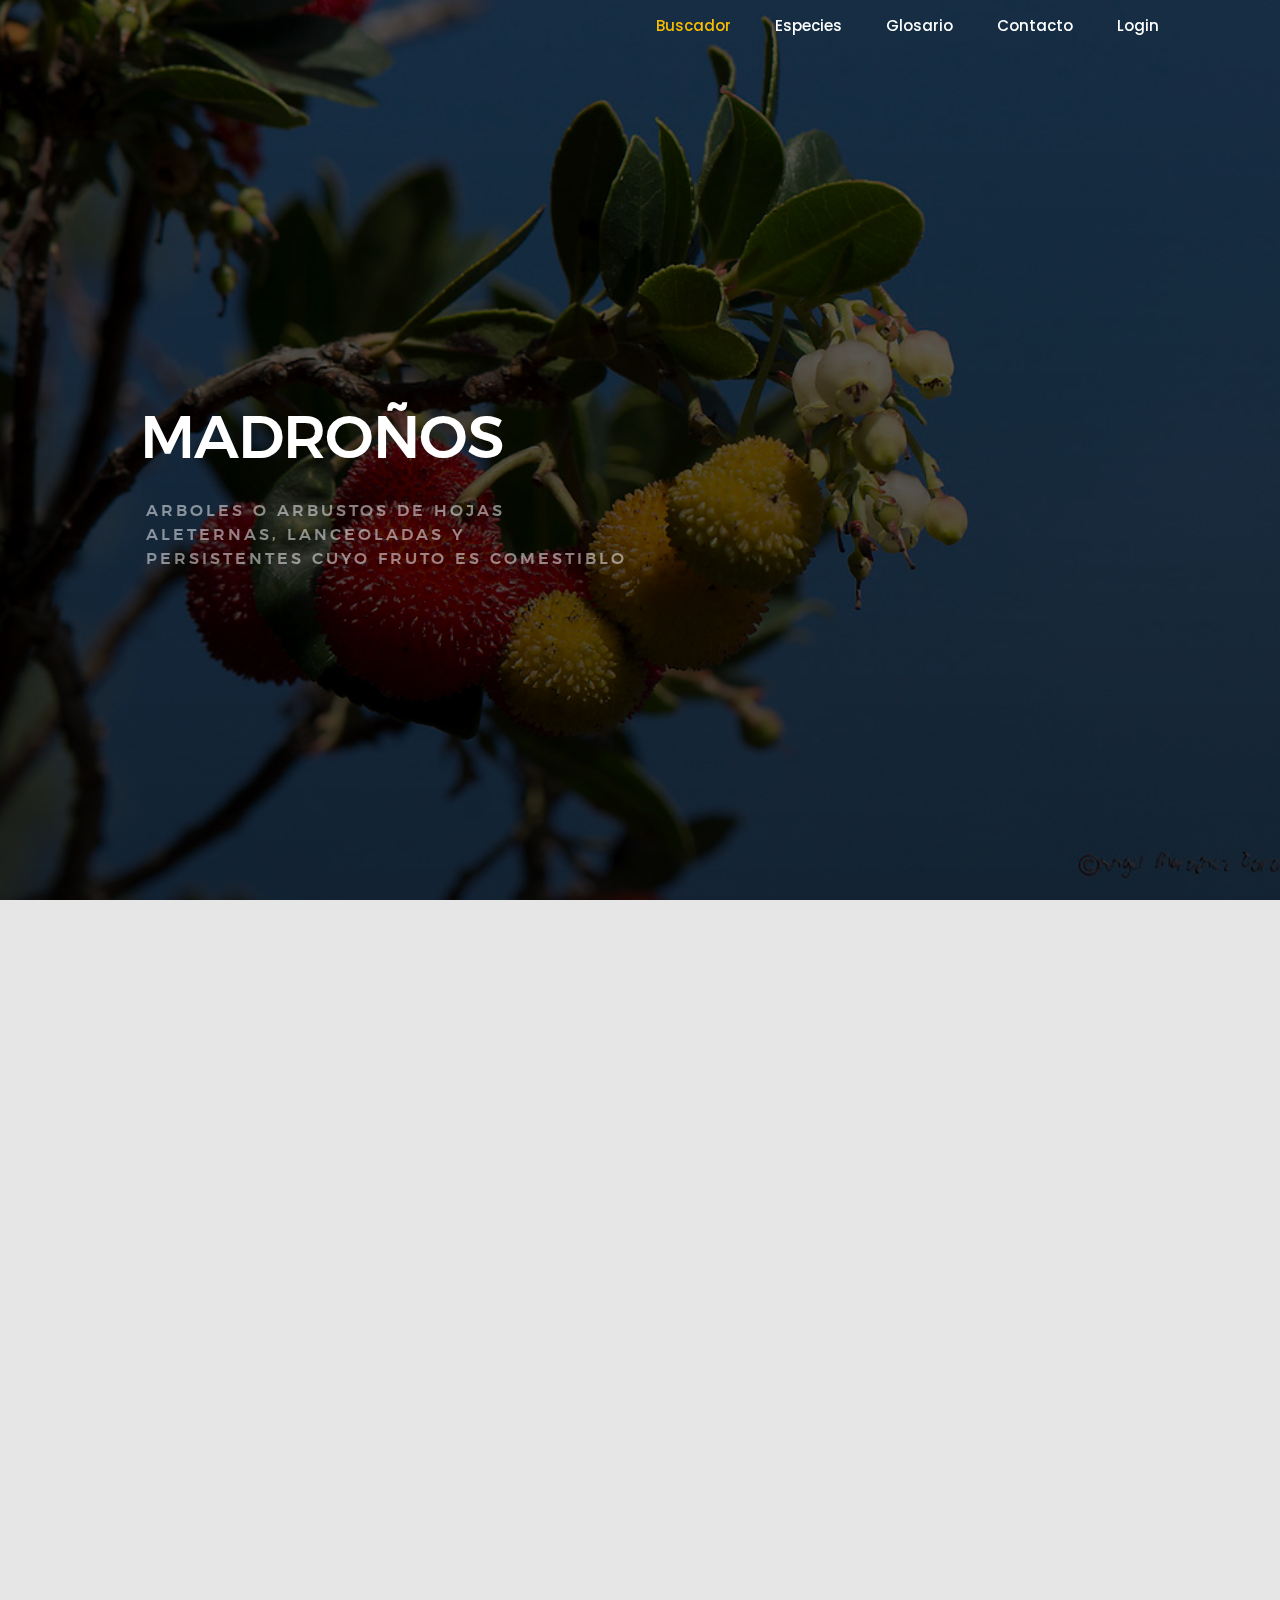
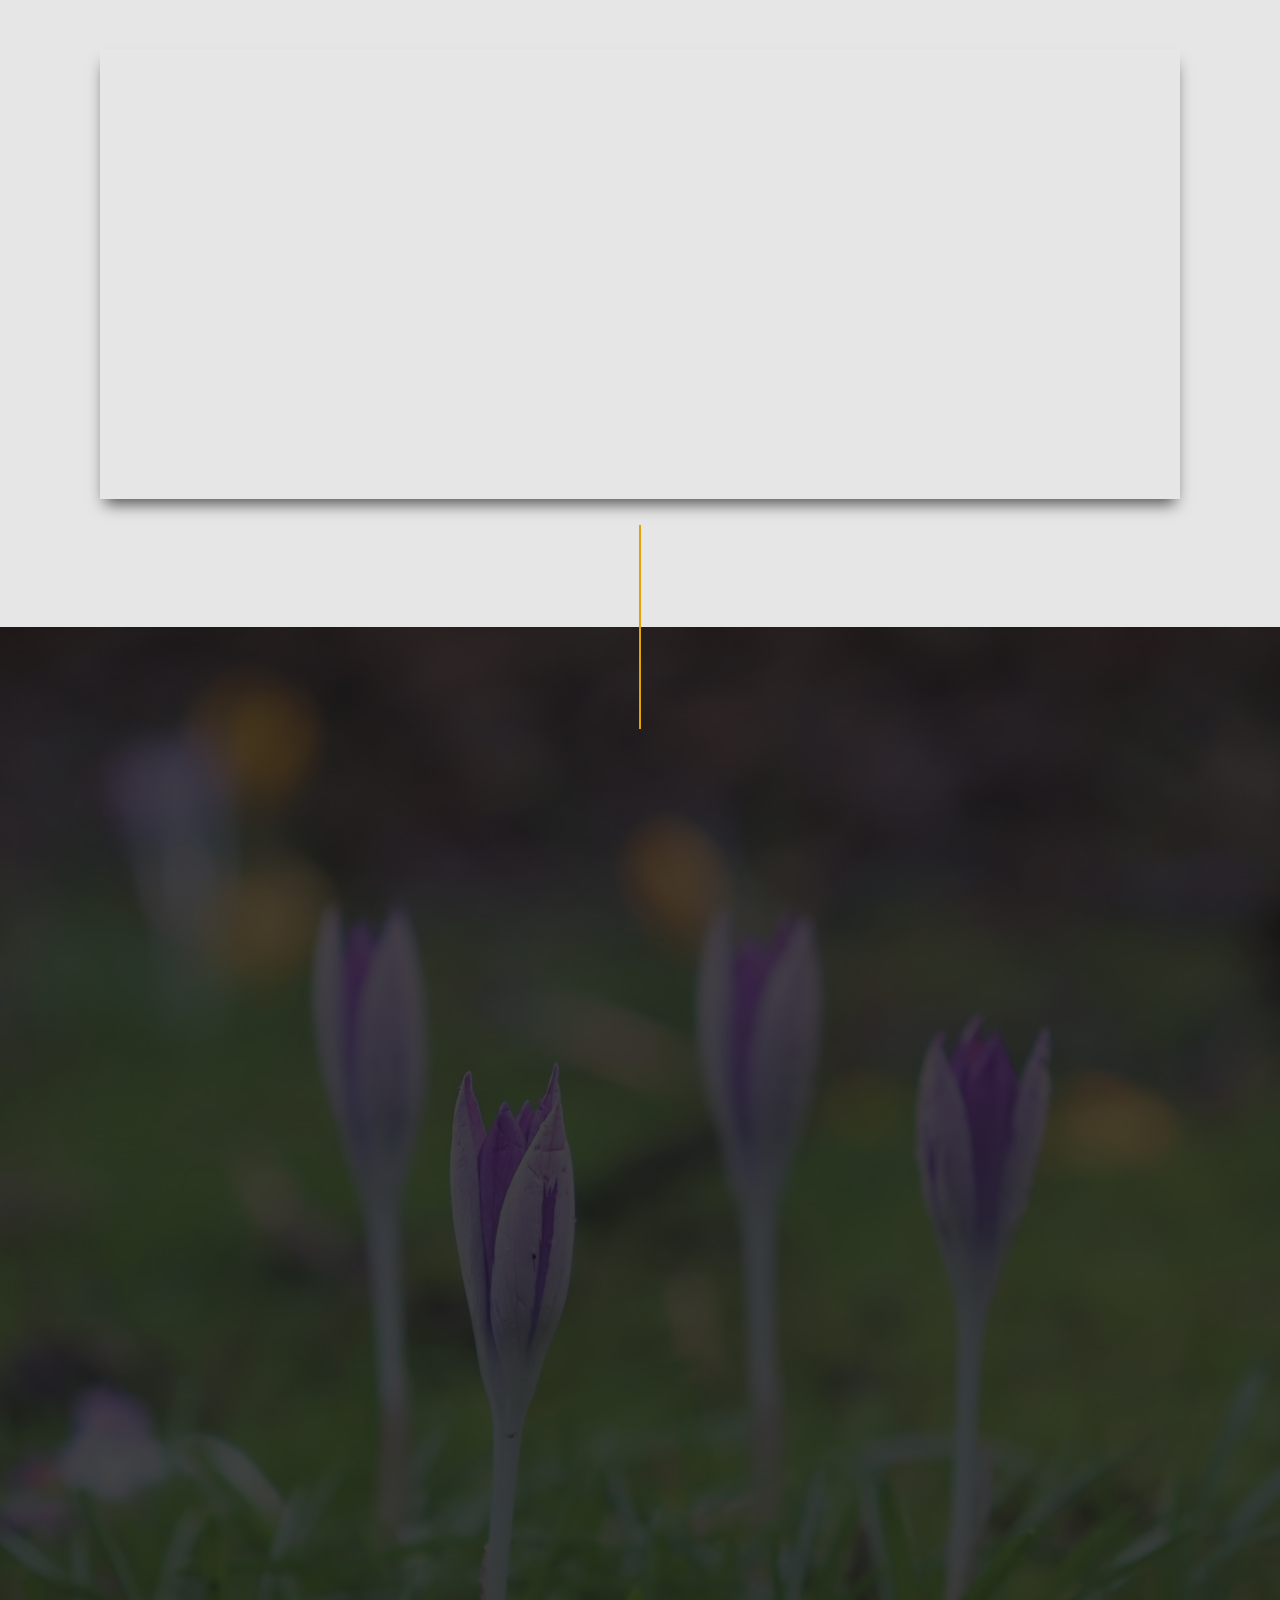
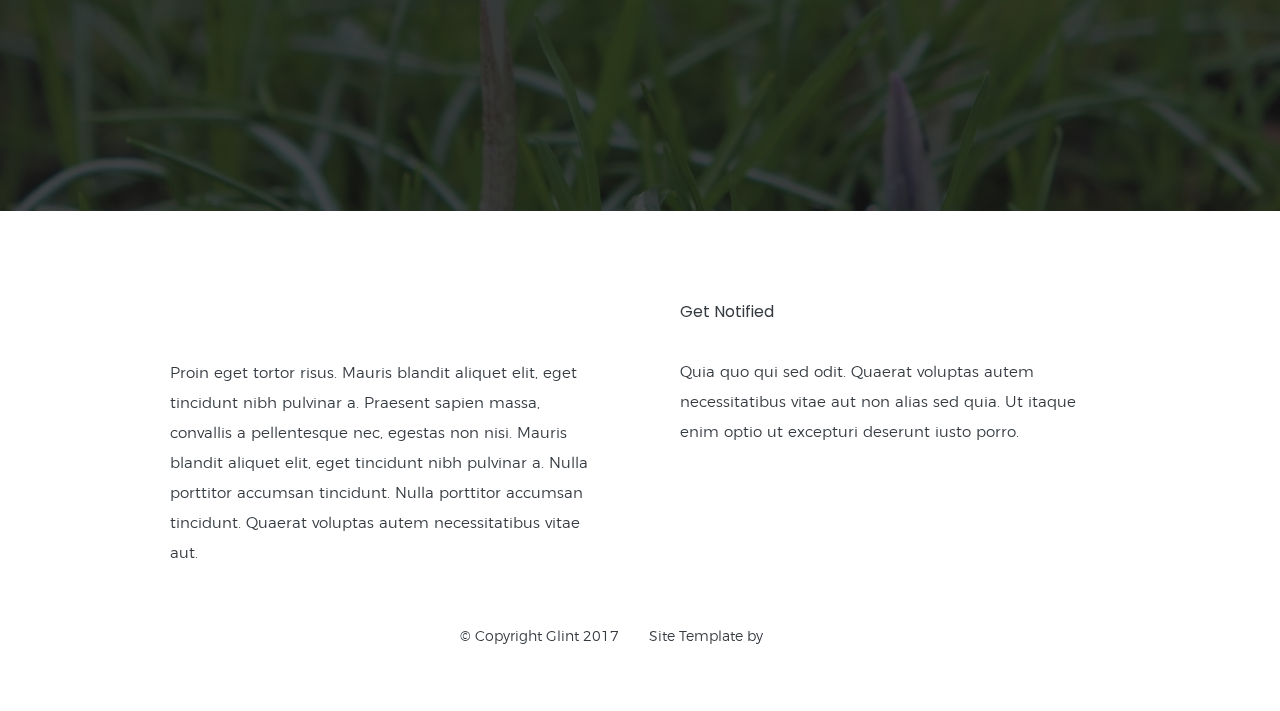
==== commit cb3aa830: "Link de enlace con la parte de login de la api de madroños" ====
--- a/index.html
+++ b/index.html
@@ -56,6 +56,7 @@
                         <li class="nav-item"><a href="#esp" class="nav-link">Especies</a></li>
                         <li class="nav-item"><a href="./glosario.html" class="nav-link">Glosario</a></li>
                         <li class="nav-item"><a href="#cont" class="nav-link">Contacto</a></li>
+                        <li class="nav-item"><a href="http://localhost:3000/usuario/login" class="nav-link">Login</a></li>
                     </ul>
                 </div>
             </div>
@@ -127,7 +128,9 @@
         <!--Mapa-->
         <div class="container-fluid map-cont">
             <div class="w-70">
-                
+                <div class="embed-container">
+                    <iframe width="500" height="400" frameborder="0" scrolling="no" marginheight="0" marginwidth="0" title="Madroños en  México" src="https://kaxkhzaa6jbz4ylj.maps.arcgis.com/apps/Embed/index.html?webmap=aa715489865d4aee88c6af5a16517675&extent=-118.7437,14.4806,-86.2901,31.7498&home=true&zoom=true&previewImage=false&scale=true&search=true&searchextent=true&disable_scroll=true&theme=dark"></iframe>
+                </div>
             </div>    
         </div>
         <!--Cierre del mapa-->
@@ -137,43 +140,39 @@
     <!-- contact
     ================================================== -->
     <section id="cont" class="s-contact">
-
         <div class="overlay"></div>
         <div class="contact__line"></div>
-
         <div class="row section-header" data-aos="fade-up">
             <div class="col-full">
                 <h3 class="subhead">Contáctenos</h3>
                 <h1 class="display-2 display-2--light">¿Dudas o mas información?</h1>
             </div>
         </div>
-
         <div class="row contact-content" data-aos="fade-up">
-
             <div class="contact-primary">
-
                 <h3 class="h6">Envianos un Mensaje</h3>
-
                 <form name="contactForm" id="contactForm" method="post" action="" novalidate="novalidate">
                     <fieldset>
-
-                        <div class="form-field">
-                            <input name="contactName" type="text" id="contactName" placeholder="Tu nombre" value=""
+                        <div class="form-field">
+                            <input name="contactName" type="text" id="contactName" placeholder="Your Name" value=""
                                 minlength="2" required="" aria-required="true" class="full-width">
                         </div>
                         <div class="form-field">
-                            <input name="contactEmail" type="email" id="contactEmail" placeholder="Tu Email" value=""
+                            <input name="contactEmail" type="email" id="contactEmail" placeholder="Your Email" value=""
                                 required="" aria-required="true" class="full-width">
                         </div>
- 
-                        <div class="form-field">
-                            <textarea name="contactMessage" id="contactMessage" placeholder="Mensage" rows="10"
+                        <div class="form-field">
+                            <input name="contactSubject" type="text" id="contactSubject" placeholder="Subject" value=""
+                                class="full-width">
+                        </div>
+                        <div class="form-field">
+                            <textarea name="contactMessage" id="contactMessage" placeholder="Your Message" rows="10"
                                 cols="50" required="" aria-required="true" class="full-width"></textarea>
                         </div>
                         <div class="form-field">
-                            <button class="full-width btn--primary">Enviar</button>
+                            <button class="full-width btn--primary">Submit</button>
                             <div class="submit-loader">
-                                <div class="text-loader">Enviando...</div>
+                                <div class="text-loader">Sending...</div>
                                 <div class="s-loader">
                                     <div class="bounce1"></div>
                                     <div class="bounce2"></div>
@@ -187,12 +186,12 @@
 
                 <!-- contact-warning -->
                 <div class="message-warning">
-                    Algo salio mal, intenta de nuevo.
+                    Something went wrong. Please try again.
                 </div>
 
                 <!-- contact-success -->
                 <div class="message-success">
-                    Tu mensaje ha ido enviado, Gracias!<br>
+                    Your message was sent, thank you!<br>
                 </div>
 
             </div> <!-- end contact-primary -->
@@ -205,39 +204,40 @@
                     <div class="cinfo">
                         <h5>Dirección</h5>
                         <p>
-                            Av. Universidad #1001,<br>
-                            La Estación Rincón, El Potrero,<br>
-                            20400 Rincón de Romos, Ags.
+                            1600 Amphitheatre Parkway<br>
+                            Mountain View, CA<br>
+                            94043 US
                         </p>
                     </div>
 
                     <div class="cinfo">
                         <h5>Email</h5>
                         <p>
-                            utna@utna.edu.mx<br>
-                            tecnogenesis@gmail.com
+                            contact@glintsite.com<br>
+                            info@glintsite.com
                         </p>
                     </div>
 
                     <div class="cinfo">
                         <h5>Otros:</h5>
                         <p>
-                            Tel. (465) 965 00 30<br>
-                            WhatsApp: 4651546294<br>
+                            Phone: (+63) 555 1212<br>
+                            Mobile: (+63) 555 0100<br>
+                            Fax: (+63) 555 0101
                         </p>
                     </div>
 
                     <ul class="contact-social">
                         <li>
-                            <a href="https://www.facebook.com/utnaoficial"><i class="fa fa-facebook" aria-hidden="true"></i></a>
+                            <a href="#"><i class="fa fa-facebook" aria-hidden="true"></i></a>
                         </li>
                         <li>
-                            <a href="https://www.youtube.com/channel/UCF7Xb1DxdXgBbuDlIY6oRwg"><i class="fa fa-youtube" aria-hidden="true"></i></a>
+                            <a href="#"><i class="fa fa-twitter" aria-hidden="true"></i></a>
                         </li>
                         <li>
-                            <a href="https://www.instagram.com/utna_edu/"><i class="fa fa-instagram" aria-hidden="true"></i></a>
+                            <a href="#"><i class="fa fa-instagram" aria-hidden="true"></i></a>
                         </li>
-
+        
                     </ul> <!-- end contact-social -->
 
                 </div> <!-- end contact-info -->
@@ -255,26 +255,28 @@
         <div class="row footer-main text-dark">
 
             <div class="col-six tab-full left footer-desc">
-                <img src="img/footer/TecnoGenesis.png" alt="" width="280px" height="250px">
+
+                <div class="footer-logo"></div>
+                Proin eget tortor risus. Mauris blandit aliquet elit, eget tincidunt nibh pulvinar a. Praesent sapien
+                massa, convallis a pellentesque nec, egestas non nisi. Mauris blandit aliquet elit, eget tincidunt nibh
+                pulvinar a. Nulla porttitor accumsan tincidunt. Nulla porttitor accumsan tincidunt. Quaerat voluptas
+                autem necessitatibus vitae aut.
+
             </div>
 
             <div class="col-six tab-full right footer-subscribe text-dark">
 
-                <h2 class="text-dark">Tecno Genesis</h2>
-                <h4 class="text-dark md-1-1">Misión</h4>
-                <p class="mt-1">“Transformar el entorno a través de una educación superior integral de 
-                    excelencia en beneficio de la sociedad.”</p>
-
-                <img src="img/footer/utna.png" alt="" width="160px" height="200px">
-                <img src="img/footer/ipn.png" alt="" width="170px" height="240px">
+                <h4 class="text-dark">Get Notified</h4>
+                <p>Quia quo qui sed odit. Quaerat voluptas autem necessitatibus vitae aut non alias sed quia. Ut itaque
+                    enim optio ut excepturi deserunt iusto porro.</p>
             </div>
         </div> <!-- end footer-main -->
         <div class="row footer-bottom text-dark">
 
             <div class="col-twelve">
                 <div class="copyright">
-                    <span>© Copyright TecnoGenesis 2017</span>
-                    <span>Site Template by TecnoGenesis</span>
+                    <span>© Copyright Glint 2017</span>
+                    <span>Site Template by <a href="https://www.colorlib.com/">Colorlib</a></span>
                 </div>
 
                 <div class="go-top">
@@ -307,7 +309,6 @@
     <script src="js/bootstrap-datepicker.js"></script>
     <script src="js/scrollax.min.js"></script>
     <script src="js/main2.js"></script>
-    <script src="js/fetch.js"></script>
     <script>
         $(document).ready(function () {
             //funcion de cuando haga clik en cada una de las categorias de la pagina me desplase a esa parte pero de una manera lenta
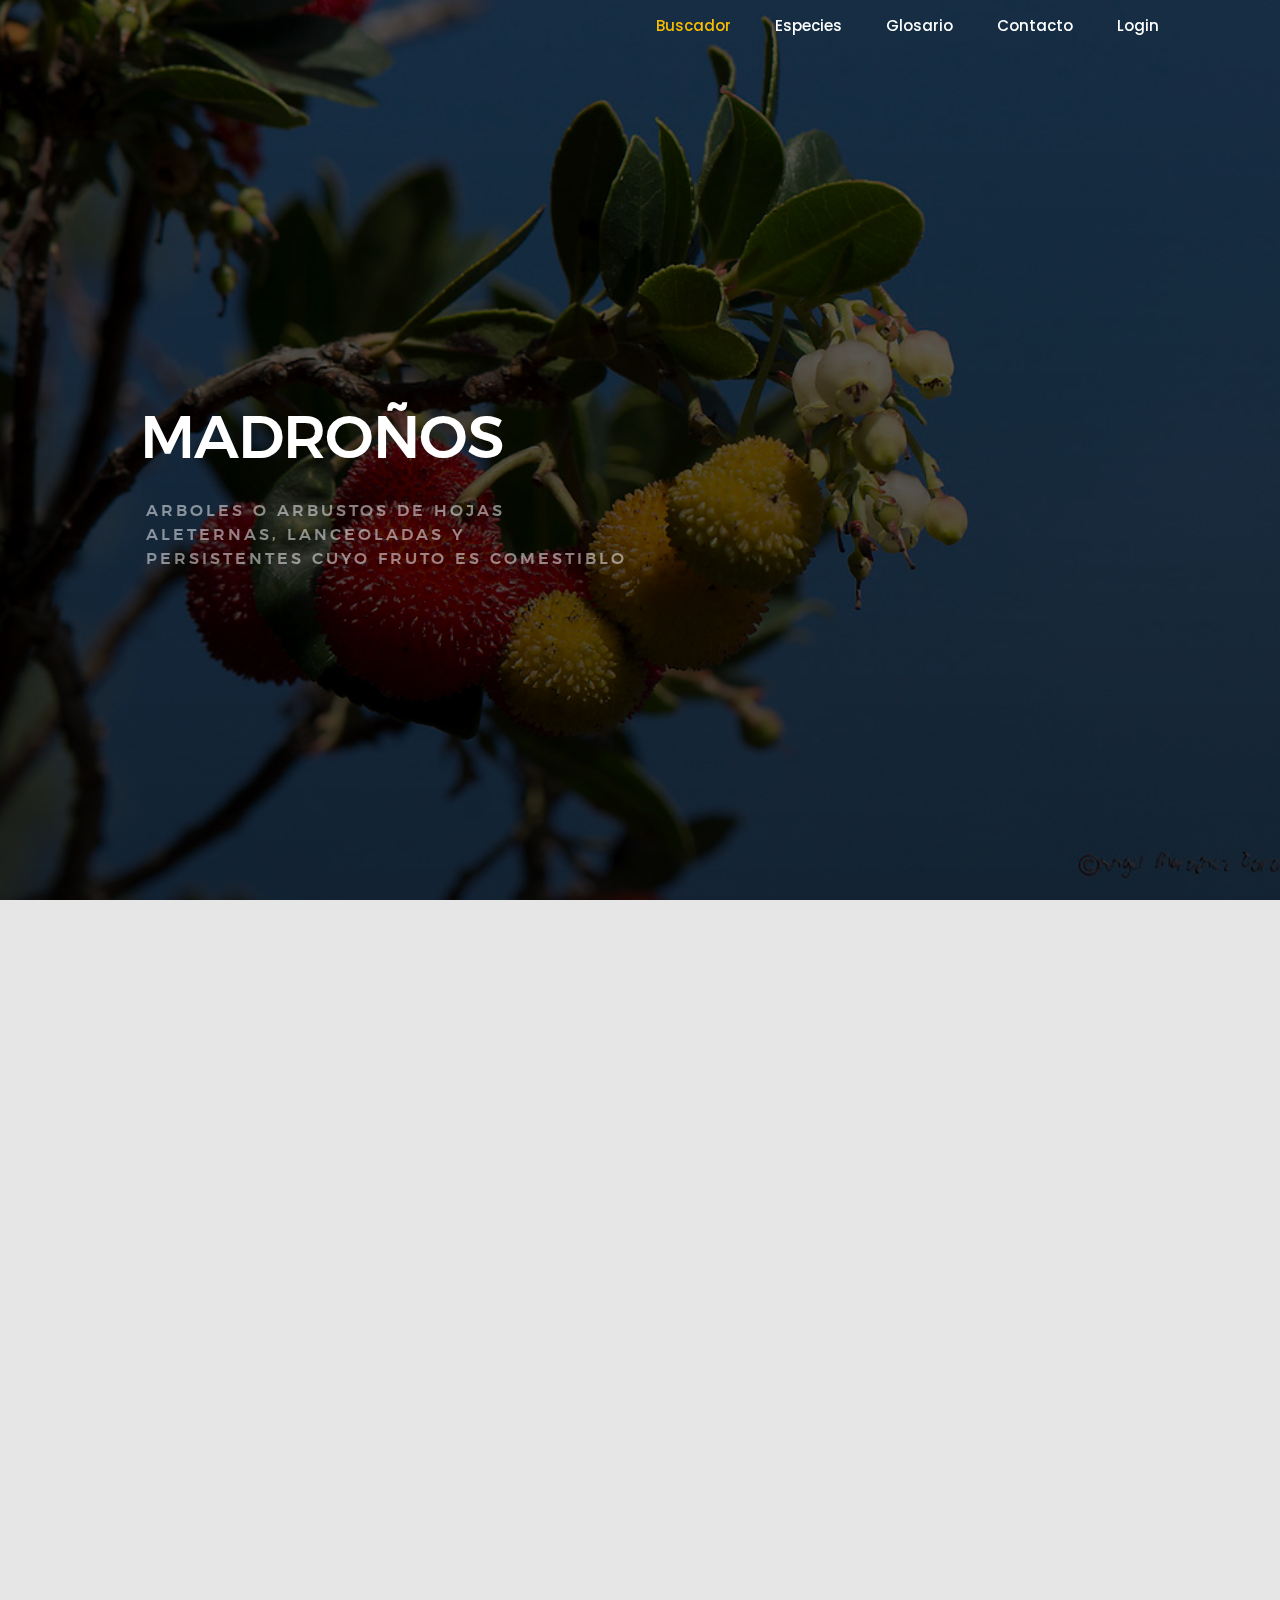
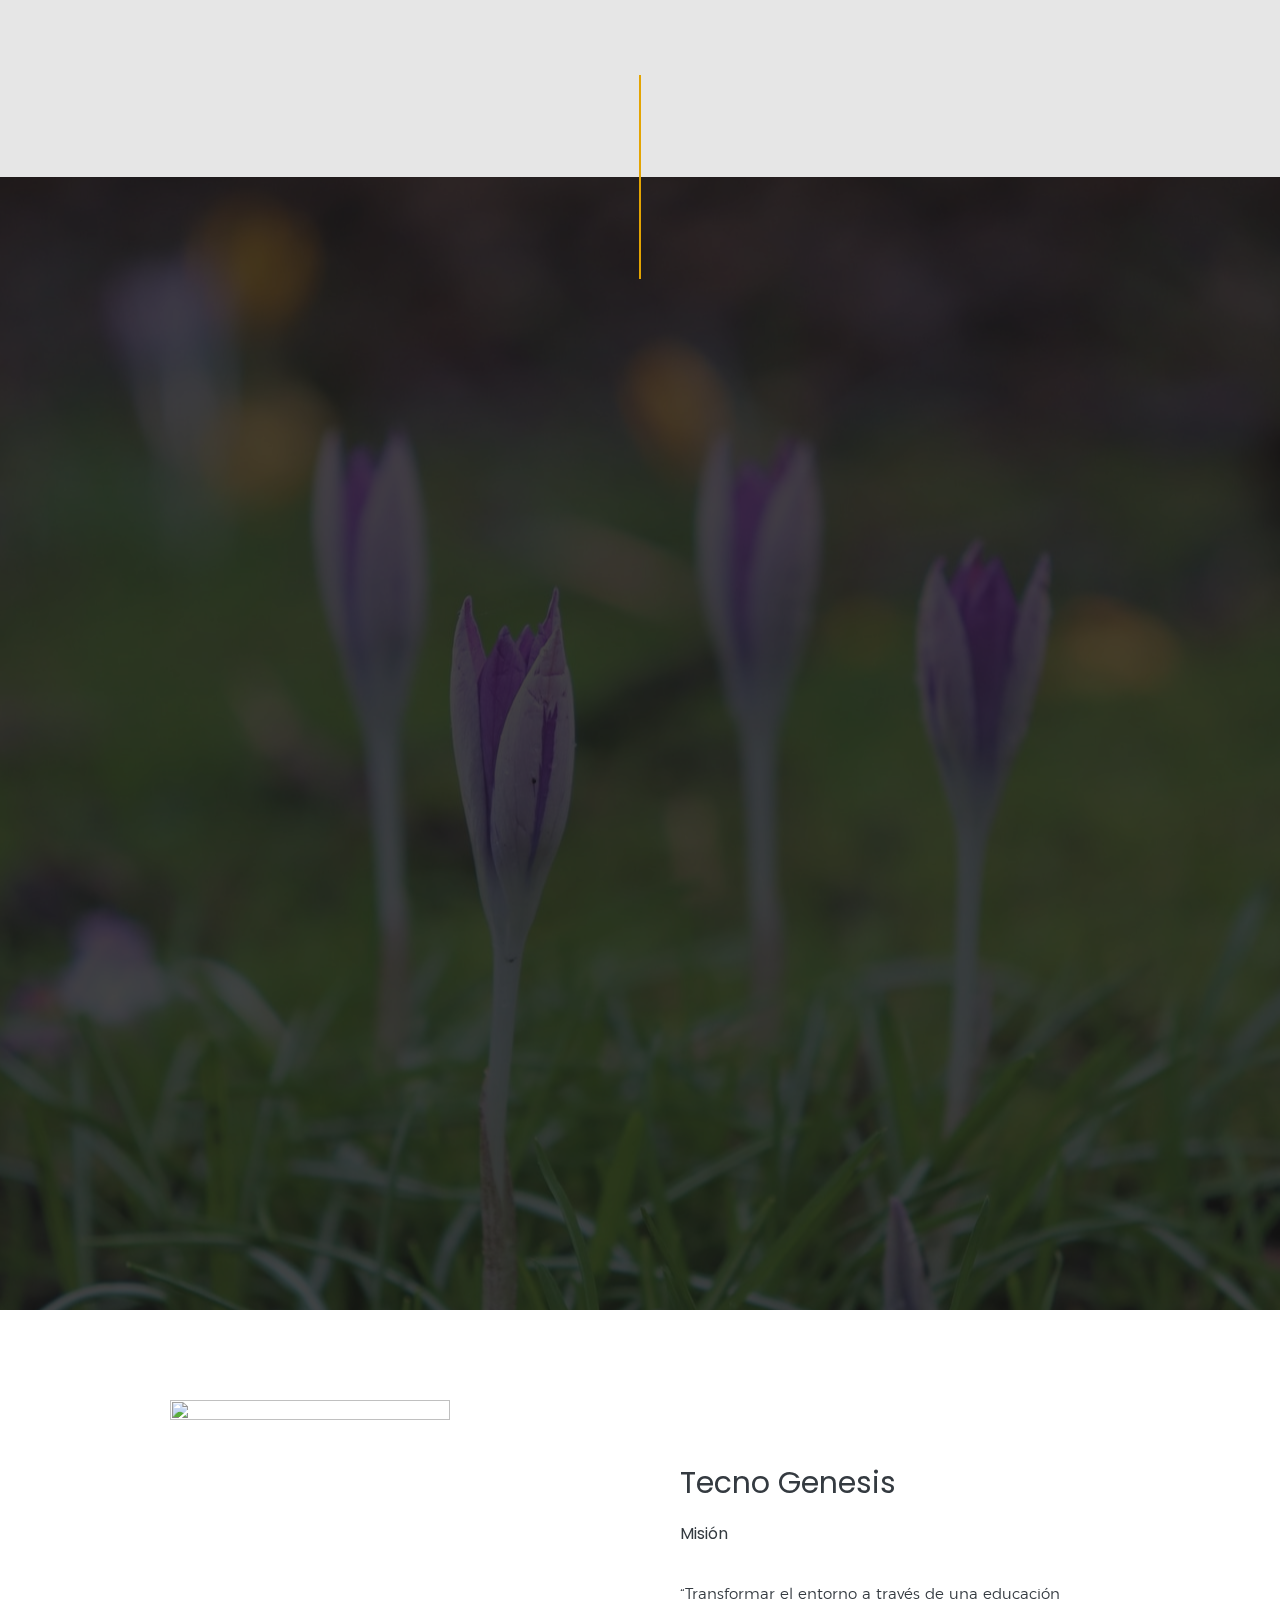
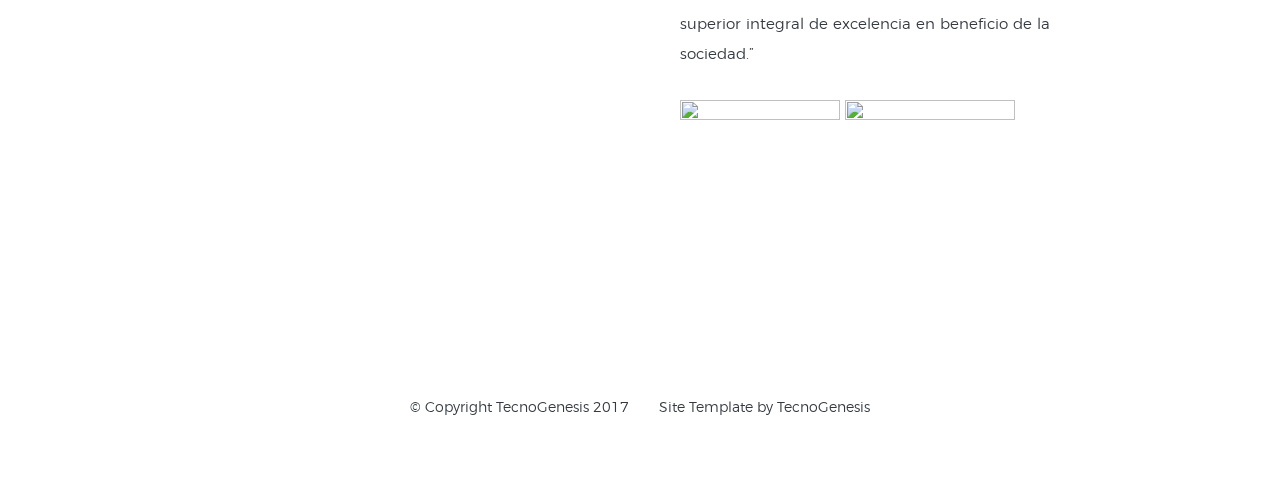
==== commit ea30a390: "Merge branch 'master' of https://github.com/ItzelKa/Dise-o" ====
--- a/index.html
+++ b/index.html
@@ -128,9 +128,7 @@
         <!--Mapa-->
         <div class="container-fluid map-cont">
             <div class="w-70">
-                <div class="embed-container">
-                    <iframe width="500" height="400" frameborder="0" scrolling="no" marginheight="0" marginwidth="0" title="Madroños en  México" src="https://kaxkhzaa6jbz4ylj.maps.arcgis.com/apps/Embed/index.html?webmap=aa715489865d4aee88c6af5a16517675&extent=-118.7437,14.4806,-86.2901,31.7498&home=true&zoom=true&previewImage=false&scale=true&search=true&searchextent=true&disable_scroll=true&theme=dark"></iframe>
-                </div>
+                
             </div>    
         </div>
         <!--Cierre del mapa-->
@@ -140,39 +138,43 @@
     <!-- contact
     ================================================== -->
     <section id="cont" class="s-contact">
+
         <div class="overlay"></div>
         <div class="contact__line"></div>
+
         <div class="row section-header" data-aos="fade-up">
             <div class="col-full">
                 <h3 class="subhead">Contáctenos</h3>
                 <h1 class="display-2 display-2--light">¿Dudas o mas información?</h1>
             </div>
         </div>
+
         <div class="row contact-content" data-aos="fade-up">
+
             <div class="contact-primary">
+
                 <h3 class="h6">Envianos un Mensaje</h3>
+
                 <form name="contactForm" id="contactForm" method="post" action="" novalidate="novalidate">
                     <fieldset>
+
                         <div class="form-field">
-                            <input name="contactName" type="text" id="contactName" placeholder="Your Name" value=""
+                            <input name="contactName" type="text" id="contactName" placeholder="Tu nombre" value=""
                                 minlength="2" required="" aria-required="true" class="full-width">
                         </div>
                         <div class="form-field">
-                            <input name="contactEmail" type="email" id="contactEmail" placeholder="Your Email" value=""
+                            <input name="contactEmail" type="email" id="contactEmail" placeholder="Tu Email" value=""
                                 required="" aria-required="true" class="full-width">
                         </div>
+ 
                         <div class="form-field">
-                            <input name="contactSubject" type="text" id="contactSubject" placeholder="Subject" value=""
-                                class="full-width">
-                        </div>
-                        <div class="form-field">
-                            <textarea name="contactMessage" id="contactMessage" placeholder="Your Message" rows="10"
+                            <textarea name="contactMessage" id="contactMessage" placeholder="Mensage" rows="10"
                                 cols="50" required="" aria-required="true" class="full-width"></textarea>
                         </div>
                         <div class="form-field">
-                            <button class="full-width btn--primary">Submit</button>
+                            <button class="full-width btn--primary">Enviar</button>
                             <div class="submit-loader">
-                                <div class="text-loader">Sending...</div>
+                                <div class="text-loader">Enviando...</div>
                                 <div class="s-loader">
                                     <div class="bounce1"></div>
                                     <div class="bounce2"></div>
@@ -186,12 +188,12 @@
 
                 <!-- contact-warning -->
                 <div class="message-warning">
-                    Something went wrong. Please try again.
+                    Algo salio mal, intenta de nuevo.
                 </div>
 
                 <!-- contact-success -->
                 <div class="message-success">
-                    Your message was sent, thank you!<br>
+                    Tu mensaje ha ido enviado, Gracias!<br>
                 </div>
 
             </div> <!-- end contact-primary -->
@@ -204,40 +206,39 @@
                     <div class="cinfo">
                         <h5>Dirección</h5>
                         <p>
-                            1600 Amphitheatre Parkway<br>
-                            Mountain View, CA<br>
-                            94043 US
+                            Av. Universidad #1001,<br>
+                            La Estación Rincón, El Potrero,<br>
+                            20400 Rincón de Romos, Ags.
                         </p>
                     </div>
 
                     <div class="cinfo">
                         <h5>Email</h5>
                         <p>
-                            contact@glintsite.com<br>
-                            info@glintsite.com
+                            utna@utna.edu.mx<br>
+                            tecnogenesis@gmail.com
                         </p>
                     </div>
 
                     <div class="cinfo">
                         <h5>Otros:</h5>
                         <p>
-                            Phone: (+63) 555 1212<br>
-                            Mobile: (+63) 555 0100<br>
-                            Fax: (+63) 555 0101
+                            Tel. (465) 965 00 30<br>
+                            WhatsApp: 4651546294<br>
                         </p>
                     </div>
 
                     <ul class="contact-social">
                         <li>
-                            <a href="#"><i class="fa fa-facebook" aria-hidden="true"></i></a>
+                            <a href="https://www.facebook.com/utnaoficial"><i class="fa fa-facebook" aria-hidden="true"></i></a>
                         </li>
                         <li>
-                            <a href="#"><i class="fa fa-twitter" aria-hidden="true"></i></a>
+                            <a href="https://www.youtube.com/channel/UCF7Xb1DxdXgBbuDlIY6oRwg"><i class="fa fa-youtube" aria-hidden="true"></i></a>
                         </li>
                         <li>
-                            <a href="#"><i class="fa fa-instagram" aria-hidden="true"></i></a>
+                            <a href="https://www.instagram.com/utna_edu/"><i class="fa fa-instagram" aria-hidden="true"></i></a>
                         </li>
-        
+
                     </ul> <!-- end contact-social -->
 
                 </div> <!-- end contact-info -->
@@ -255,28 +256,26 @@
         <div class="row footer-main text-dark">
 
             <div class="col-six tab-full left footer-desc">
-
-                <div class="footer-logo"></div>
-                Proin eget tortor risus. Mauris blandit aliquet elit, eget tincidunt nibh pulvinar a. Praesent sapien
-                massa, convallis a pellentesque nec, egestas non nisi. Mauris blandit aliquet elit, eget tincidunt nibh
-                pulvinar a. Nulla porttitor accumsan tincidunt. Nulla porttitor accumsan tincidunt. Quaerat voluptas
-                autem necessitatibus vitae aut.
-
+                <img src="img/footer/TecnoGenesis.png" alt="" width="280px" height="250px">
             </div>
 
             <div class="col-six tab-full right footer-subscribe text-dark">
 
-                <h4 class="text-dark">Get Notified</h4>
-                <p>Quia quo qui sed odit. Quaerat voluptas autem necessitatibus vitae aut non alias sed quia. Ut itaque
-                    enim optio ut excepturi deserunt iusto porro.</p>
+                <h2 class="text-dark">Tecno Genesis</h2>
+                <h4 class="text-dark md-1-1">Misión</h4>
+                <p class="mt-1">“Transformar el entorno a través de una educación superior integral de 
+                    excelencia en beneficio de la sociedad.”</p>
+
+                <img src="img/footer/utna.png" alt="" width="160px" height="200px">
+                <img src="img/footer/ipn.png" alt="" width="170px" height="240px">
             </div>
         </div> <!-- end footer-main -->
         <div class="row footer-bottom text-dark">
 
             <div class="col-twelve">
                 <div class="copyright">
-                    <span>© Copyright Glint 2017</span>
-                    <span>Site Template by <a href="https://www.colorlib.com/">Colorlib</a></span>
+                    <span>© Copyright TecnoGenesis 2017</span>
+                    <span>Site Template by TecnoGenesis</span>
                 </div>
 
                 <div class="go-top">
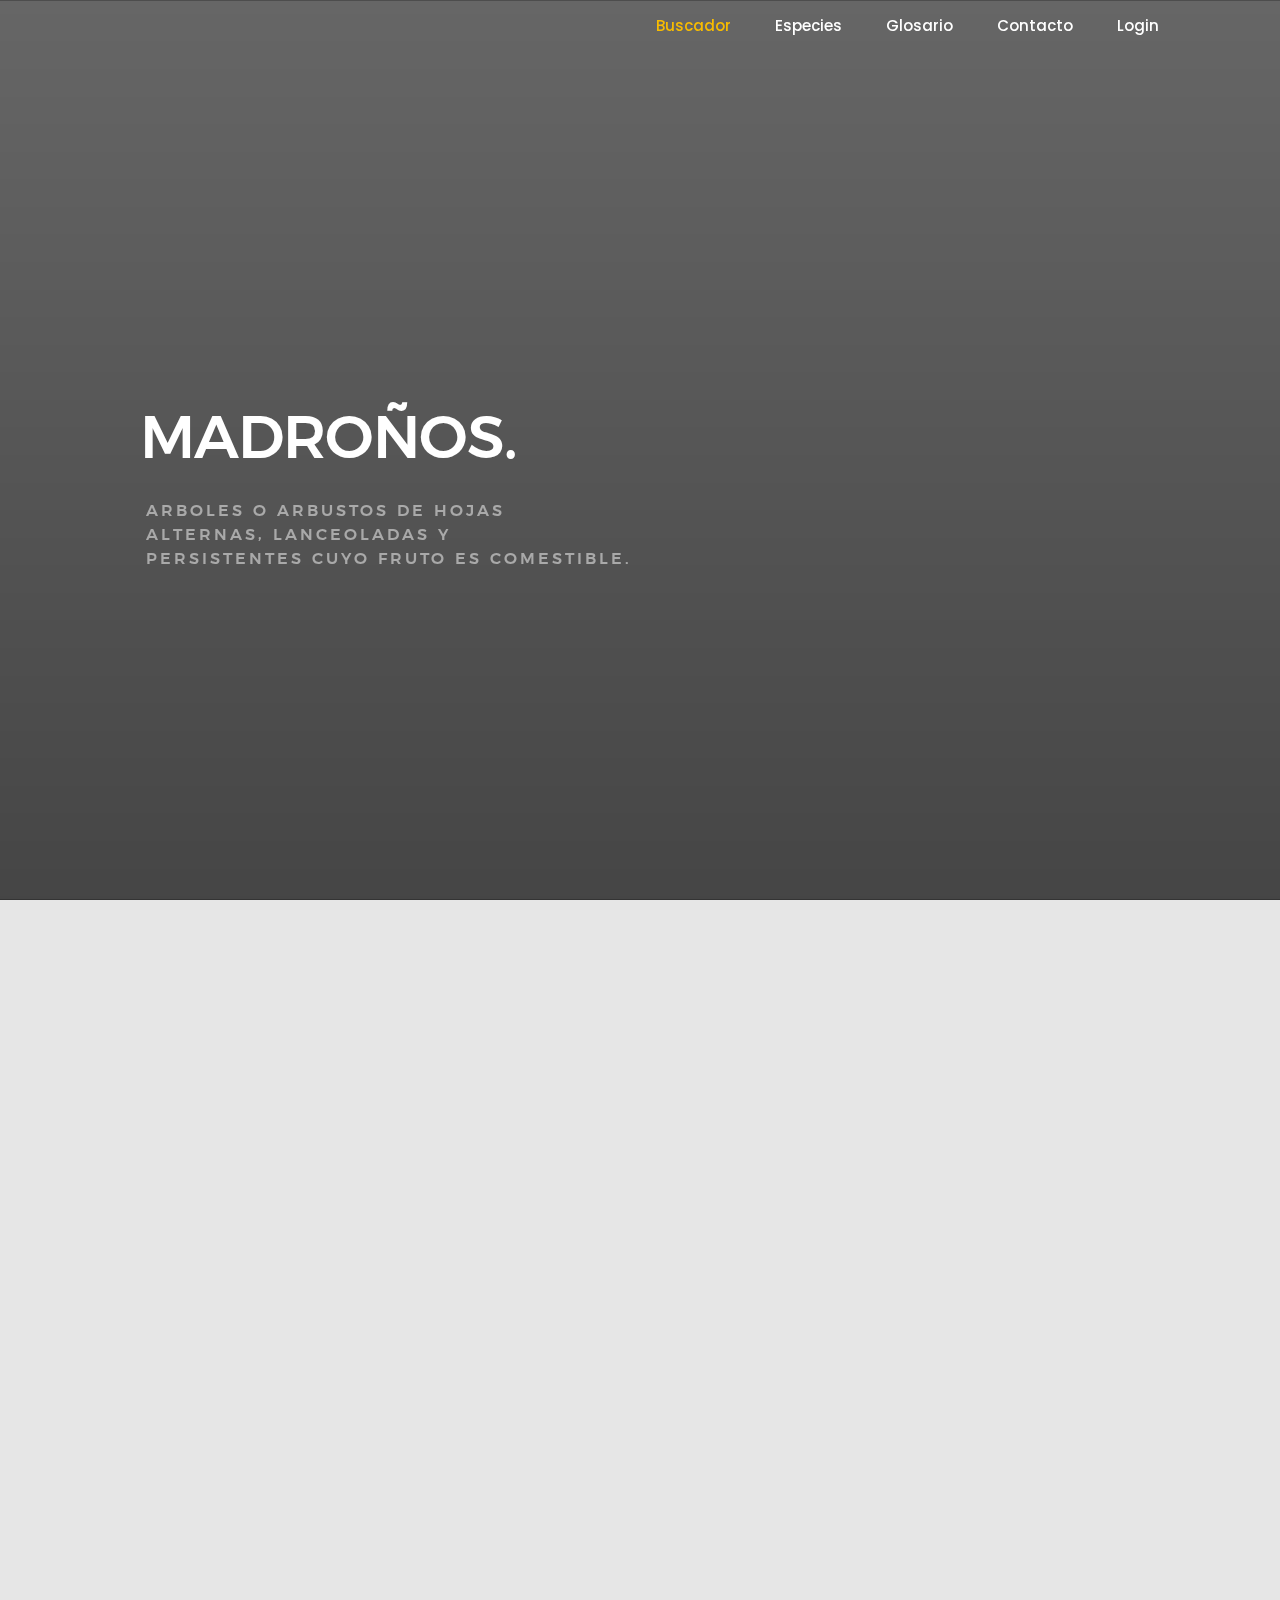
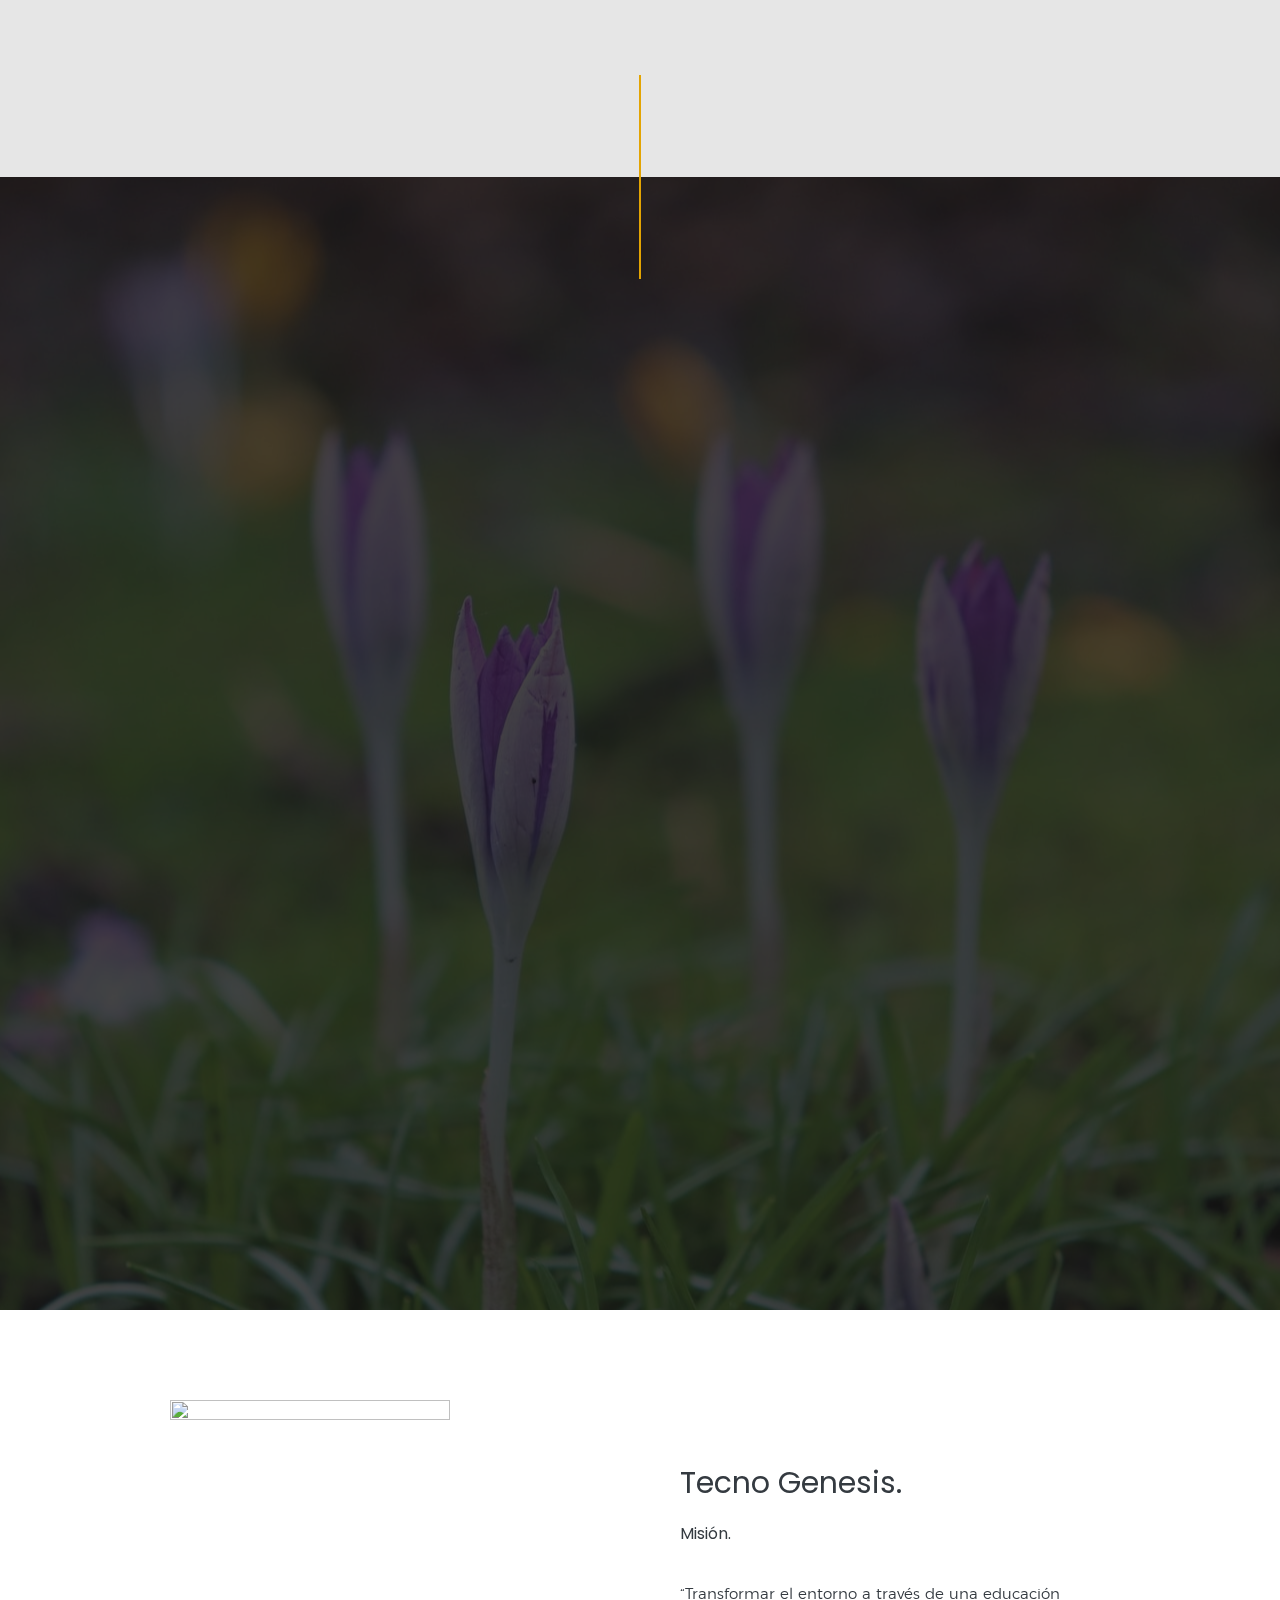
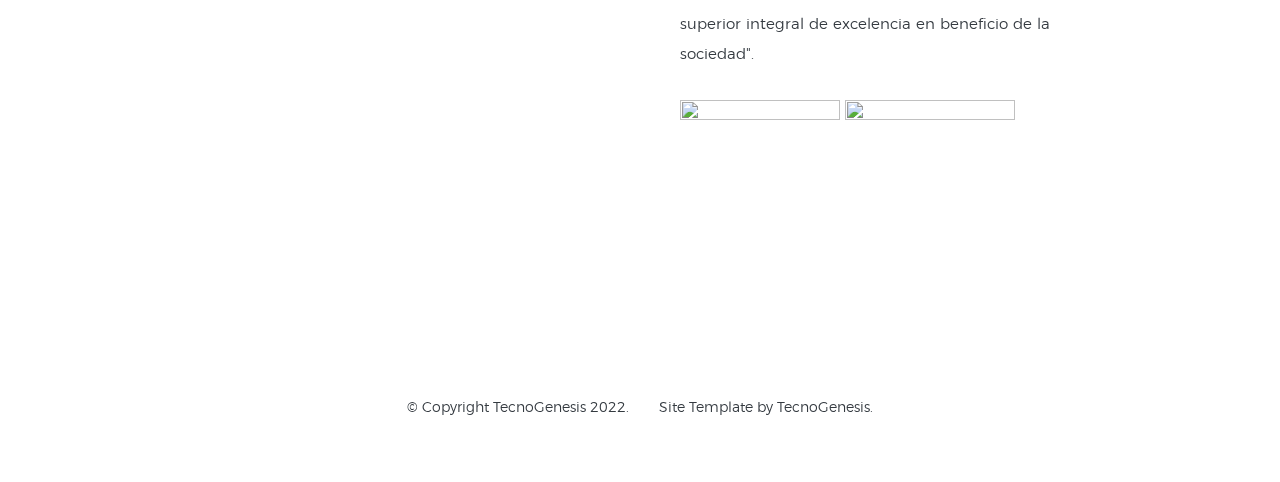
==== commit 4e0008f9: "Actualizacion de fotografias de la pagina en genral, correccion de la pagina glosario, asi como la c" ====
--- a/index.html
+++ b/index.html
@@ -66,7 +66,7 @@
 
     <!-- home
     ================================================== -->  
-    <section id="home" class="s-home target-section" data-parallax="scroll" data-image-src="img/hero-bg.jpg"
+    <section id="home" class="s-home target-section" data-parallax="scroll" data-image-src="img/DSCN1287.jpg"
         data-natural-width=3000 data-natural-height=2000 data-position-y=center>
 
         <div class="overlay"></div>
@@ -74,11 +74,11 @@
         <div class="home-content">
             <div class="row home-content__main">
                 <h1>
-                    MADROÑOS<br>
+                    MADROÑOS.<br>
                 </h1>
                 <h3>Arboles o Arbustos de hojas<br>
-                    aleternas, lanceoladas y <br>
-                    persistentes cuyo fruto es comestiblo
+                    alternas, lanceoladas y <br>
+                    persistentes cuyo fruto es comestible.
                 </h3>
             </div>
         </div> <!-- end home-content -->
@@ -97,7 +97,7 @@
                 <div class="tarjeta">
                     <div class="adelante card1"></div>
                     <div class="atras">
-                        <a href="arbutus.html"><h2 class="display-4 text-white">Arbutus</h2></a>
+                        <a href="arbutus.html"><h2 class="display-4 text-white">Arbutus.</h2></a>
                     </div>
                 </div>
             </div>
@@ -105,7 +105,7 @@
                 <div class="tarjeta">
                     <div class="adelante card2"></div>
                     <div class="atras">
-                        <a href="comarostaphylis.html"><h2 class="display-4 text-white">Comarostaphylis</h2></a>
+                        <a href="comarostaphylis.html"><h2 class="display-4 text-white">Comarostaphylis.</h2></a>
                     </div>
                 </div>
             </div>
@@ -113,7 +113,7 @@
                 <div class="tarjeta">
                     <div class="adelante card3"></div>
                     <div class="atras">
-                        <a href="glosario.html"><h1 class="display-4 text-white">Glosario</h1></a>
+                        <a href="glosario.html"><h1 class="display-4 text-white">Glosario.</h1></a>
                     </div>
                 </div>
             </div>
@@ -122,7 +122,7 @@
         <!--Cierre de la seccion de mas info-->
         <div class="row section-header has-bottom-sep" data-aos="fade-up">
             <div class="col-full">
-                <span>Da click para obtener mas información</span>
+                <span>Da click para obtener mas información.</span>
             </div>
         </div>
         <!--Mapa-->
@@ -144,7 +144,7 @@
 
         <div class="row section-header" data-aos="fade-up">
             <div class="col-full">
-                <h3 class="subhead">Contáctenos</h3>
+                <h3 class="subhead">Contáctenos.</h3>
                 <h1 class="display-2 display-2--light">¿Dudas o mas información?</h1>
             </div>
         </div>
@@ -153,7 +153,7 @@
 
             <div class="contact-primary">
 
-                <h3 class="h6">Envianos un Mensaje</h3>
+                <h3 class="h6">Envianos un Mensaje.</h3>
 
                 <form name="contactForm" id="contactForm" method="post" action="" novalidate="novalidate">
                     <fieldset>
@@ -201,7 +201,7 @@
             <div class="contact-secondary">
                 <div class="contact-info">
 
-                    <h3 class="h6 hide-on-fullwidth">Información de Contacto</h3>
+                    <h3 class="h6 hide-on-fullwidth">Información de Contacto.</h3>
 
                     <div class="cinfo">
                         <h5>Dirección</h5>
@@ -213,7 +213,7 @@
                     </div>
 
                     <div class="cinfo">
-                        <h5>Email</h5>
+                        <h5>Email.</h5>
                         <p>
                             utna@utna.edu.mx<br>
                             tecnogenesis@gmail.com
@@ -261,10 +261,10 @@
 
             <div class="col-six tab-full right footer-subscribe text-dark">
 
-                <h2 class="text-dark">Tecno Genesis</h2>
-                <h4 class="text-dark md-1-1">Misión</h4>
+                <h2 class="text-dark">Tecno Genesis.</h2>
+                <h4 class="text-dark md-1-1">Misión.</h4>
                 <p class="mt-1">“Transformar el entorno a través de una educación superior integral de 
-                    excelencia en beneficio de la sociedad.”</p>
+                    excelencia en beneficio de la sociedad".</p>
 
                 <img src="img/footer/utna.png" alt="" width="160px" height="200px">
                 <img src="img/footer/ipn.png" alt="" width="170px" height="240px">
@@ -274,8 +274,8 @@
 
             <div class="col-twelve">
                 <div class="copyright">
-                    <span>© Copyright TecnoGenesis 2017</span>
-                    <span>Site Template by TecnoGenesis</span>
+                    <span>© Copyright TecnoGenesis 2022.</span>
+                    <span>Site Template by TecnoGenesis.</span>
                 </div>
 
                 <div class="go-top">
--- a/css/main.css
+++ b/css/main.css
@@ -904,6 +904,12 @@
   color: #ffffff;
 }
 
+.btnactivo{
+  background: #000000;
+  color: #ffffff;
+  border-color: #dddddd;
+}
+
 .bttnn.bttnn--prrimary:hover,
 button.bttn--prrimary:hover,
 input[type="submit"].bttnn--prrimary:hover,
--- a/css/micss.css
+++ b/css/micss.css
@@ -234,6 +234,12 @@
   height: 100%;
   float: right;
   width: 100%;
+  background: rgb(253, 29, 29);
+  background: linear-gradient(
+    177deg,
+    rgba(253, 29, 29, 1) 0%,
+    rgba(252, 176, 69, 1) 100%
+  );
   display: inline-block;
 }
 
@@ -258,18 +264,17 @@
   top: 0;
 }
 
-.infogl h1 {
-  text-align: center;
-  font-family: "Bree Serif", serif;
-  font-size: 25px;
+.title h4 {
+  text-align: center;
+  font-size: 22px;
+  margin-top: 5px;
+}
+
+.infogl p {
+  text-align: center;
+  font-family: "Bree Serif", serif;
+  font-size: 21px;
   margin-top: 30px;
-  color: #fff;
-}
-
-.infogl p {
-  text-align: center;
-  font-family: "Bree Serif", serif;
-  font-size: 15px;
   color: #fff;
   word-wrap: break-word;
 }
@@ -328,3 +333,60 @@
   width: 180px;
   height: 286px;
 }
+/*--------login-----------*/
+.login-page {
+  width: 360px;
+  padding: 8% 0 0;
+  margin: auto;
+}
+.form {
+  position: relative;
+  z-index: 1;
+  background: #ffffff;
+  max-width: 360px;
+  margin: 0 auto 100px;
+  padding: 45px;
+  text-align: center;
+  -webkit-box-shadow: 15px 15px 15px -5px rgba(0, 0, 0, 0.65);
+  box-shadow: 15px 15px 15px -5px rgba(0, 0, 0, 0.65);
+}
+.form input {
+  font-family: "Roboto", sans-serif;
+  outline: 0;
+  background: #f2f2f2;
+  width: 100%;
+  border: 0;
+  margin: 0 0 15px;
+  padding: 15px;
+  box-sizing: border-box;
+  font-size: 14px;
+}
+.form button {
+  font-family: "Roboto", sans-serif;
+  text-transform: uppercase;
+  outline: 0;
+  background: #4caf50;
+  width: 100%;
+  border: 0;
+  padding: 15px;
+  color: #ffffff;
+  font-size: 14px;
+  -webkit-transition: all 0.3 ease;
+  transition: all 0.3 ease;
+  cursor: pointer;
+}
+.form button:hover {
+  background-color: yellow;
+}
+.form button:active,
+.form button:focus {
+  background: #43a047;
+}
+.loginTarget {
+  position: absolute;
+  left: 50%;
+  top: 50%;
+  transform: translate(-50%, -50%);
+  padding: 10px;
+  border-radius: 15%;
+}
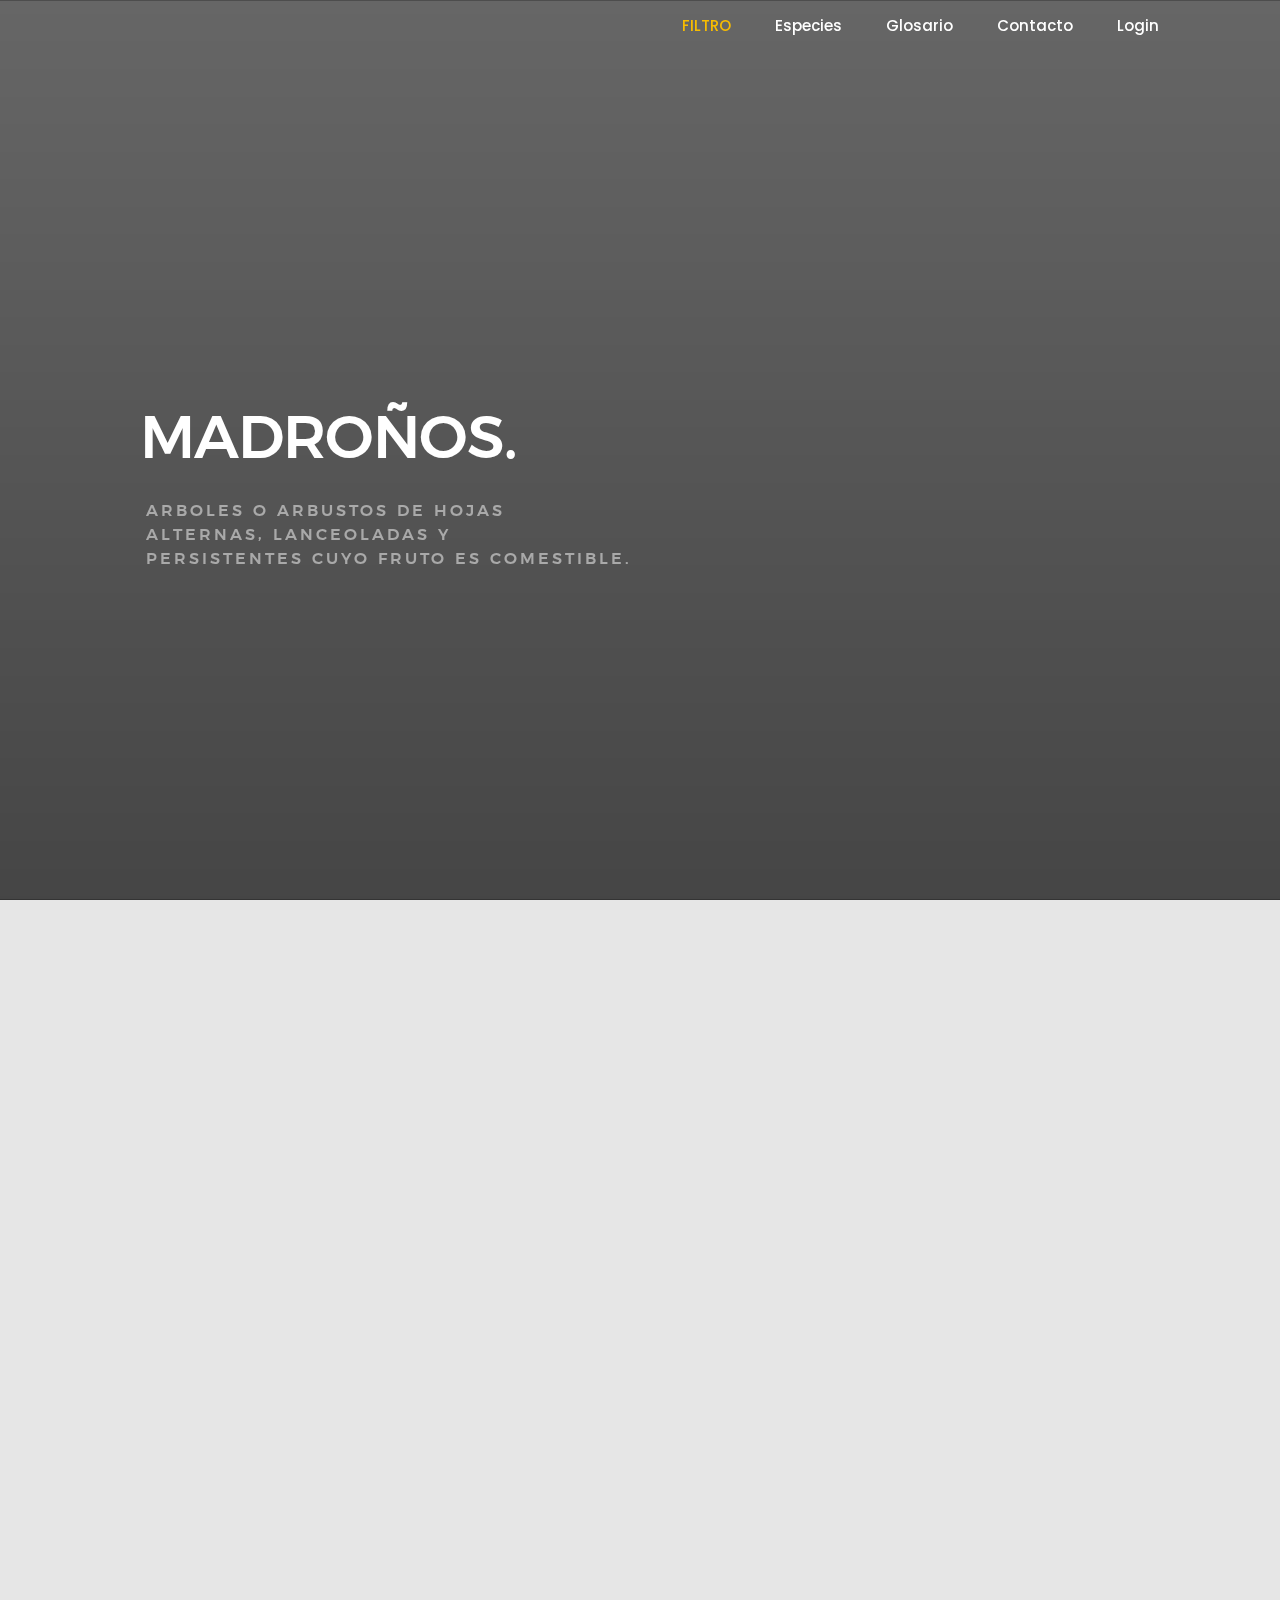
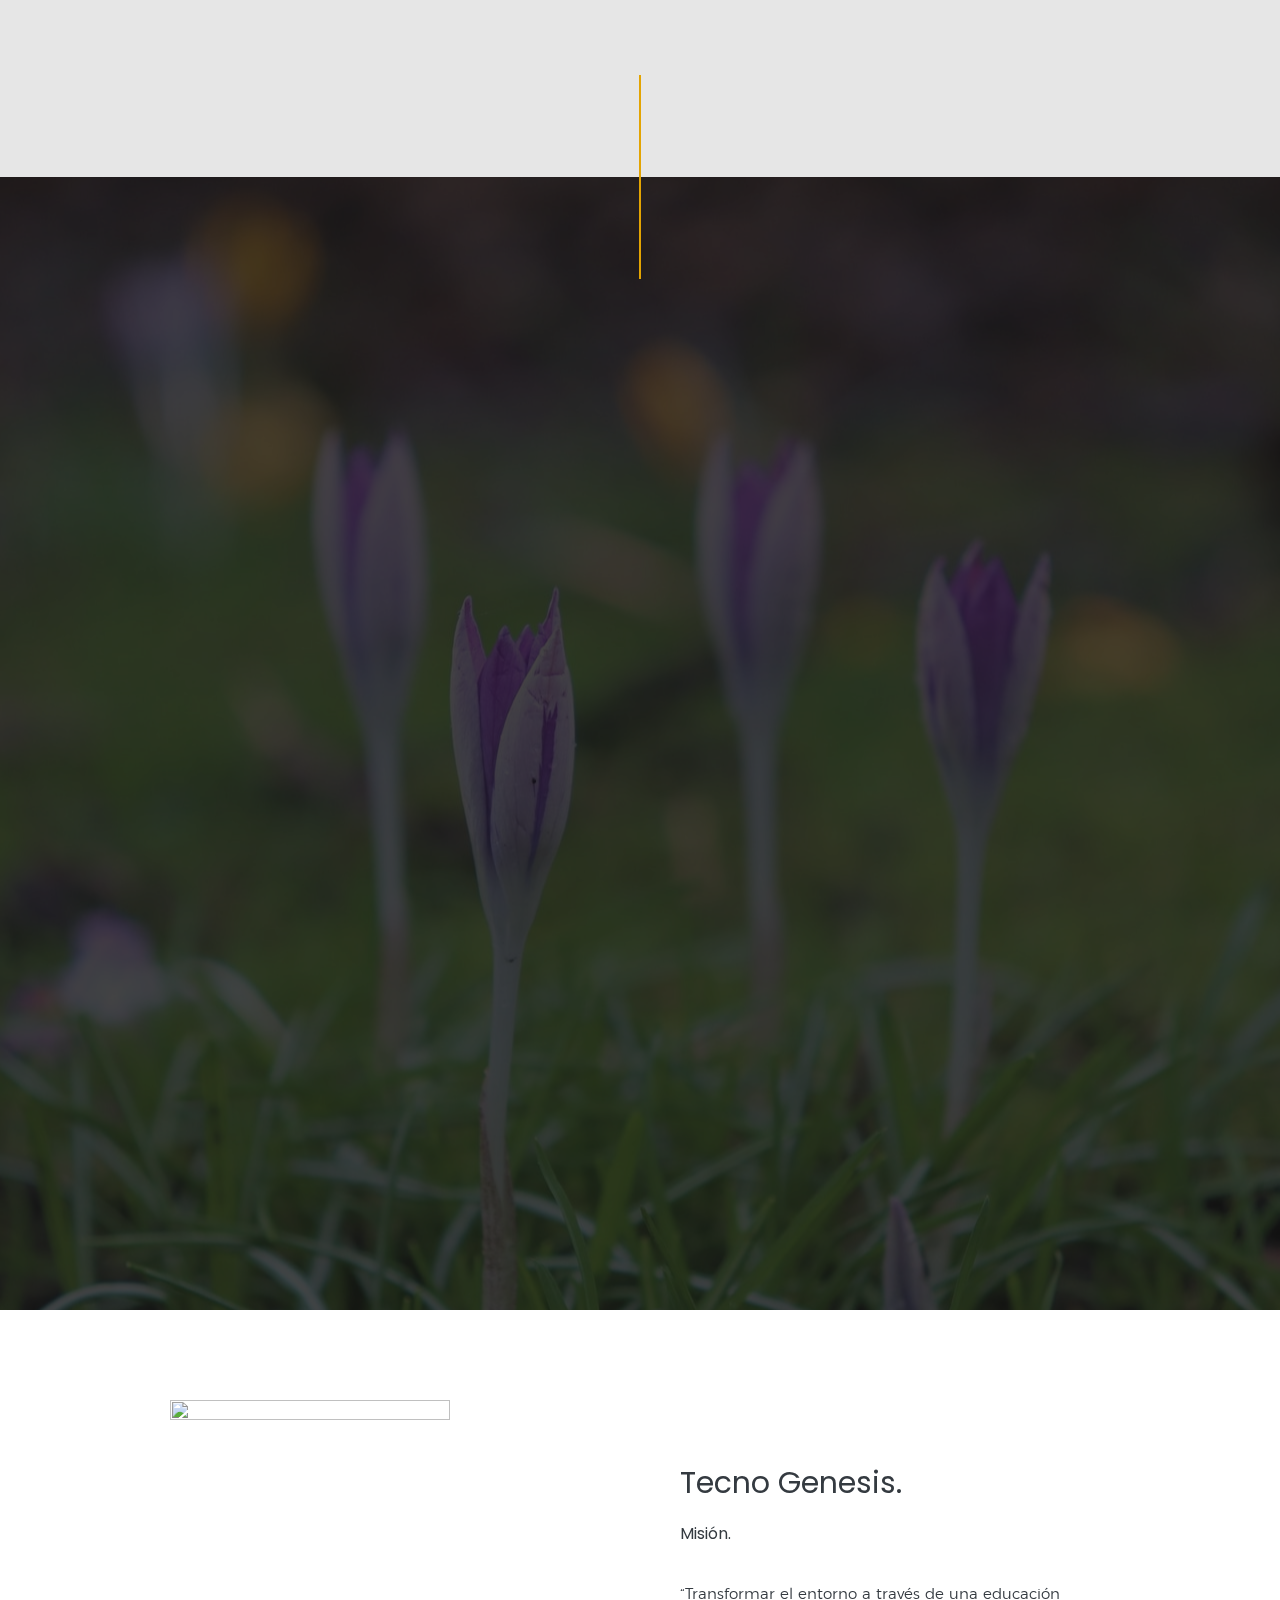
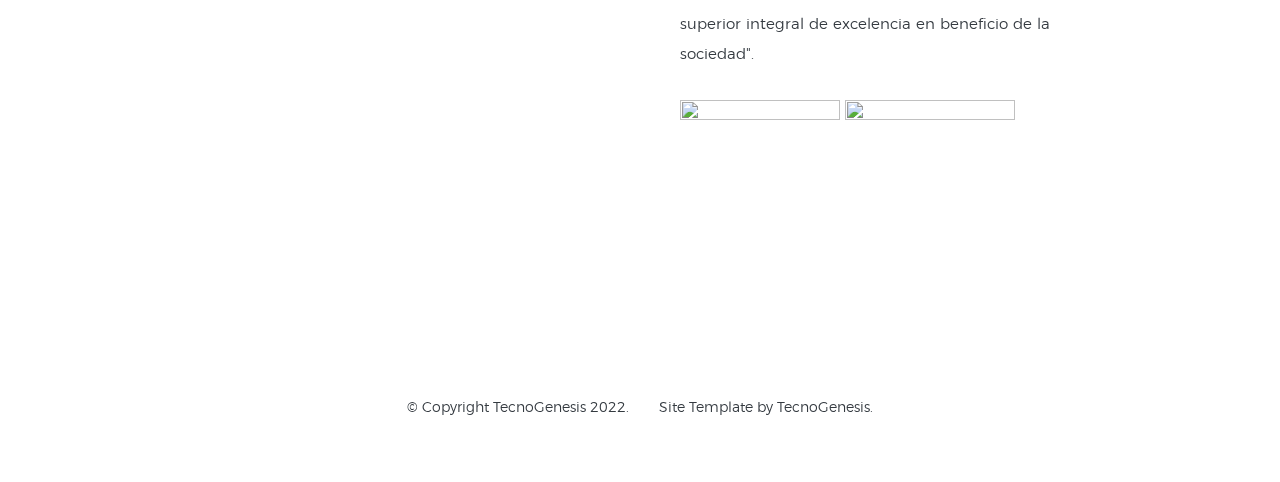
==== commit 6b9c2e53: "Cambio de nombre buscador en Indice" ====
--- a/index.html
+++ b/index.html
@@ -52,7 +52,7 @@
 
                 <div class="collapse navbar-collapse" id="ftco-nav">
                     <ul class="navbar-nav ml-auto">
-                        <li class="nav-item active"><a href="./buscador.html" class="nav-link">Buscador</a></li>
+                        <li class="nav-item active"><a href="./buscador.html" class="nav-link">FILTRO</a></li>
                         <li class="nav-item"><a href="#esp" class="nav-link">Especies</a></li>
                         <li class="nav-item"><a href="./glosario.html" class="nav-link">Glosario</a></li>
                         <li class="nav-item"><a href="#cont" class="nav-link">Contacto</a></li>
@@ -122,7 +122,7 @@
         <!--Cierre de la seccion de mas info-->
         <div class="row section-header has-bottom-sep" data-aos="fade-up">
             <div class="col-full">
-                <span>Da click para obtener mas información.</span>
+                <span><a href="buscador.html">Da click para comenzar con el buscador.</a></span>
             </div>
         </div>
         <!--Mapa-->
